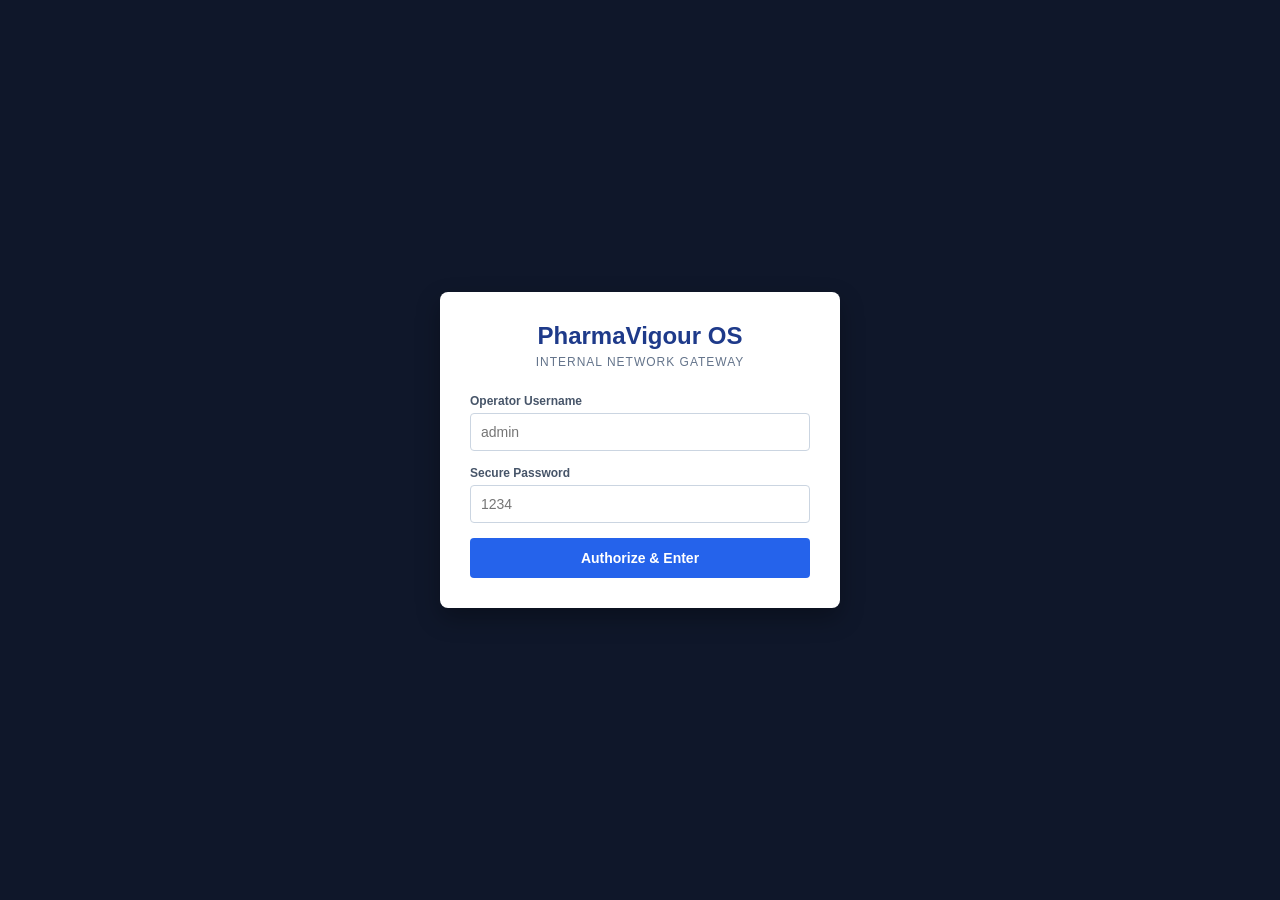
==== index.html @ 4d149554 "Add files via upload" ====
<!DOCTYPE html>
<html lang="bn">
<head>
    <meta charset="UTF-8">
    <meta name="viewport" content="width=device-width, initial-scale=1.0">
    <title>PharmaVigour OS - Master Core</title>
    <style>
        * { box-sizing: border-box; margin: 0; padding: 0; font-family: Arial, sans-serif; }
        
        /* Login System Layer Style */
        #loginScreen { background-color: #0f172a; display: flex; justify-content: center; align-items: center; height: 100vh; padding: 15px; }
        .login-card { background: #ffffff; padding: 30px; border-radius: 8px; width: 100%; max-width: 400px; box-shadow: 0 10px 25px rgba(0,0,0,0.3); }
        .brand-title { text-align: center; color: #1e3a8a; font-size: 24px; font-weight: bold; margin-bottom: 5px; }
        .brand-sub { text-align: center; color: #64748b; font-size: 12px; text-transform: uppercase; margin-bottom: 25px; letter-spacing: 1px; }
        .form-group { display: flex; flex-direction: column; margin-bottom: 15px; }
        .form-group label { font-size: 12px; color: #475569; font-weight: bold; margin-bottom: 5px; }
        .form-group input { padding: 10px; border: 1px solid #cbd5e1; border-radius: 4px; font-size: 14px; outline: none; }
        .error-msg { color: #ef4444; font-size: 12px; margin-bottom: 15px; display: none; text-align: center; font-weight: bold; }
        .btn-login { background: #2563eb; color: white; border: none; padding: 12px; border-radius: 4px; width: 100%; font-size: 14px; font-weight: bold; cursor: pointer; }

        /* Billing System Layer Style */
        #billingScreen { background-color: #f4f6f9; color: #333; padding: 15px; display: none; }
        .container { max-width: 1200px; margin: 0 auto; background: #ffffff; border-radius: 8px; box-shadow: 0 4px 12px rgba(0,0,0,0.08); padding: 20px; }
        .header { border-bottom: 2px solid #eef2f5; padding-bottom: 15px; margin-bottom: 20px; display: flex; justify-content: space-between; align-items: center; }
        .header h1 { font-size: 20px; color: #1e293b; }
        .store-tag { background-color: #e0f2fe; color: #0369a1; padding: 4px 10px; border-radius: 4px; font-size: 12px; font-weight: bold; }
        .meta-grid { display: grid; grid-template-columns: repeat(auto-fit, minmax(180px, 1fr)); gap: 15px; margin-bottom: 20px; background: #f8fafc; padding: 15px; border-radius: 6px; border: 1px solid #e2e8f0; }
        .search-section { margin-bottom: 20px; position: relative; }
        .search-box { width: 100%; padding: 12px; border: 2px solid #3b82f6; border-radius: 6px; font-size: 14px; outline: none; }
        .suggestions-box { position: absolute; top: 100%; left: 0; right: 0; background: white; border: 1px solid #cbd5e1; border-radius: 0 0 6px 6px; max-height: 200px; overflow-y: auto; z-index: 1000; display: none; box-shadow: 0 4px 6px rgba(0,0,0,0.1); }
        .suggestion-item { padding: 10px 15px; cursor: pointer; border-bottom: 1px solid #f1f5f9; font-size: 13px; }
        .suggestion-item:hover { background-color: #f0fdf4; }
        table { width: 100%; border-collapse: collapse; font-size: 13px; min-width: 800px; }
        th { background-color: #0f172a; color: white; padding: 12px 10px; }
        td { padding: 10px; border-bottom: 1px solid #e2e8f0; }
        .qty-input, .disc-input { width: 60px; padding: 5px; border: 1px solid #cbd5e1; border-radius: 4px; text-align: center; }
        .empty-row td { text-align: center; color: #94a3b8; padding: 40px 0; font-style: italic; }
        .delete-btn { background: #ef4444; color: white; border: none; padding: 4px 8px; border-radius: 4px; cursor: pointer; font-size: 11px; }
        .summary-box { display: flex; justify-content: flex-end; margin-top: 20px; border-top: 2px solid #eef2f5; padding-top: 15px; }
        .summary-table { width: 320px; border-collapse: collapse; }
        .summary-table tr td { padding: 8px 10px; border: none; font-size: 14px; }
        .summary-table tr td.amt-col { text-align: right; font-weight: bold; width: 120px; }
        .total-row { font-size: 18px; color: #1e3a8a; background-color: #f1f5f9; }
        .btn-container { margin-top: 25px; display: flex; gap: 15px; justify-content: flex-end; }
        .btn { padding: 10px 20px; border: none; border-radius: 4px; font-weight: bold; cursor: pointer; }
        .btn-primary { background: #2563eb; color: white; }
        .btn-secondary { background: #64748b; color: white; }

        /* Print Fixed Setup */
        @media print {
            #loginScreen { display: none !important; }
            #billingScreen { display: block !important; background: white; color: black; padding: 0; margin: 0; }
            .container { box-shadow: none; padding: 0; max-width: 100%; }
            .search-section, .btn-container, .delete-btn, th:last-child, td:last-child { display: none !important; }
            .header h1::after { content: " (INVOICE / CASH MEMO)"; font-size: 13px; display: block; color: #000; font-weight: bold; margin-top: 5px; }
            table { min-width: 100%; }
            th { background-color: #e2e8f0 !important; color: black !important; border: 1px solid #94a3b8; }
            td { border: 1px solid #cbd5e1; }
            .qty-input, .disc-input { border: none; background: transparent; font-weight: bold; }
            .summary-box { display: flex !important; justify-content: flex-end !important; width: 100% !important; margin-top: 30px; }
            .summary-table { width: 350px !important; border: 1px solid #94a3b8 !important; }
            .summary-table tr td { border: 1px solid #e2e8f0 !important; background: transparent !important; }
            .summary-table tr td.amt-col { text-align: right !important; display: table-cell !important; }
        }
    </style>
</head>
<body>

<!-- LAYER 1: GATEKEEPER LOGIN -->
<div id="loginScreen">
    <div class="login-card">
        <div class="brand-title">PharmaVigour OS</div>
        <div class="brand-sub">Internal Network Gateway</div>
        <div id="errorBox" class="error-msg">Invalid Credentials! Access Denied.</div>
        <div class="form-group">
            <label>Operator Username</label>
            <input type="text" id="userInput" placeholder="admin">
        </div>
        <div class="form-group">
            <label>Secure Password</label>
            <input type="password" id="passInput" placeholder="1234">
        </div>
        <button class="btn-login" onclick="validateGatewayLogin()">Authorize & Enter</button>
    </div>
</div>

<!-- LAYER 2: MASTER BILLING DASHBOARD -->
<div id="billingScreen">
    <div class="container">
        <div class="header">
            <h1>PharmaVigour OS</h1>
            <span class="store-tag">Outlet: Shantipur</span>
        </div>
        <div class="meta-grid">
            <div class="form-group"><label>Patient Name</label><input type="text" id="patientName" value="Rahul Chakraborty"></div>
            <div class="form-group"><label>Contact Number</label><input type="text" id="patientContact" value="9829972091"></div>
            <div class="form-group"><label>Doctor Name</label><input type="text" id="docName" value="Dr. P. Maitra"></div>
            <div class="form-group"><label>Bill Date</label><input type="text" value="16/06/2026" readonly></div>
        </div>
        <div class="search-section">
            <input type="text" id="searchBox" class="search-box" placeholder="Type 3 letters to search (e.g. Cilacar, Cipcal)..." autocomplete="off">
            <div id="suggestions" class="suggestions-box"></div>
        </div>
        <div style="overflow-x: auto;">
            <table>
                <thead>
                    <tr>
                        <th>Product Name</th><th>Rack</th><th>Batch</th><th>Expiry</th><th>Qty</th><th>Rate (₹)</th><th>Disc %</th><th>GST %</th><th>Amount (₹)</th><th>Action</th>
                    </tr>
                </thead>
                <tbody id="billingBody">
                    <tr class="empty-row" id="emptyRow"><td colspan="10">No products added yet.</td></tr>
                </tbody>
            </table>
        </div>
        <div class="summary-box">
            <table class="summary-table">
                <tr><td>Gross Total:</td><td id="grossTotal" class="amt-col">₹ 0.00</td></tr>
                <tr><td>Total Discount:</td><td id="totalDisc" class="amt-col">₹ 0.00</td></tr>
                <tr><td>GST Tax Amount:</td><td id="gstTotal" class="amt-col">₹ 0.00</td></tr>
                <tr class="total-row"><td><strong>Net Payable:</strong></td><td id="netPayable" class="amt-col">₹ 0.00</td></tr>
            </table>
        </div>
        <div class="btn-container">
            <button class="btn btn-secondary" onclick="saveDraftToMemory()">Save Draft</button>
            <button class="btn btn-primary" onclick="window.print()">Submit & Print Bill</button>
        </div>
    </div>
</div>

<script>
    // System core routing logic
    function validateGatewayLogin() {
        var u = document.getElementById('userInput').value.trim();
        var p = document.getElementById('passInput').value.trim();
        if (u === "admin" && p === "1234") {
            document.getElementById('loginScreen').style.display = 'none';
            document.getElementById('billingScreen').style.display = 'block';
        } else {
            document.getElementById('errorBox').style.display = 'block';
        }
    }

    var systemProducts = [
        { id: 1, name: "Cilacar 10mg Tablet", rack: "A-04", batch: "CIL9831", expiry: "12/28", rate: 142.50, gst: 12 },
        { id: 2, name: "Cipcal XT Tablet", rack: "B-12", batch: "CPXT442", expiry: "08/27", rate: 385.00, gst: 12 },
        { id: 3, name: "D3-HIGH NANO SHOT 5ml", rack: "Fridge-02", batch: "D3NS771", expiry: "03/27", rate: 92.00, gst: 12 }
    ];
    var activeCart = [];

    var searchBox = document.getElementById('searchBox');
    var suggestionsBox = document.getElementById('suggestions');
    var billingBody = document.getElementById('billingBody');
    var emptyRow = document.getElementById('emptyRow');

    searchBox.addEventListener('input', function() {
        var query = this.value.toLowerCase().trim();
        suggestionsBox.innerHTML = '';
        if (query.length < 3) { suggestionsBox.style.display = 'none'; return; }
        var matches = systemProducts.filter(function(p) { return p.name.toLowerCase().indexOf(query) !== -1; });
        if (matches.length > 0) {
            matches.forEach(function(product) {
                var div = document.createElement('div');
                div.className = 'suggestion-item';
                div.innerText = product.name + " (Rate: ₹" + product.rate + ")";
                div.onclick = function() { addProductToCart(product); };
                suggestionsBox.appendChild(div);
            });
            suggestionsBox.style.display = 'block';
        } else { suggestionsBox.style.display = 'none'; }
    });

    function addProductToCart(product) {
        searchBox.value = ''; suggestionsBox.style.display = 'none';
        var existing = activeCart.find(function(item) { return item.id === product.id; });
        if (existing) { existing.qty += 1; } else { activeCart.push({...product, qty: 1, discount: 0}); }
        renderCart();
    }

    function renderCart() {
        billingBody.querySelectorAll('tr:not(#emptyRow)').forEach(function(r) { r.remove(); });
        if (activeCart.length === 0) { emptyRow.style.display = 'table-row'; calculateTotals(); return; }
        emptyRow.style.display = 'none';
        activeCart.forEach(function(item, index) {
            var tr = document.createElement('tr');
            var subtotal = (item.rate * item.qty) - ((item.rate * item.qty) * (item.discount / 100));
            tr.innerHTML = '<td><strong>'+item.name+'</strong></td><td>'+item.rack+'</td><td>'+item.batch+'</td><td>'+item.expiry+'</td>'+
                '<td><input type="number" class="qty-input" value="'+item.qty+'" onchange="activeCart['+index+'].qty=parseInt(this.value);renderCart();"></td>'+
                '<td>₹'+item.rate.toFixed(2)+'</td>'+
                '<td><input type="number" class="disc-input" value="'+item.discount+'" onchange="activeCart['+index+'].discount=parseFloat(this.value);renderCart();"></td>'+
                '<td>'+item.gst+'%</td><td><strong>₹'+subtotal.toFixed(2)+'</strong></td>'+
                '<td><button class="delete-btn" onclick="activeCart.splice('+index+',1);renderCart();">Remove</button></td>';
            billingBody.appendChild(tr);
        });
        calculateTotals();
    }

    function calculateTotals() {
        var gross = 0, disc = 0, gst = 0;
        activeCart.forEach(function(item) {
            var lg = item.rate * item.qty; var ld = lg * (item.discount / 100); var tx = lg - ld;
            gross += lg; disc += ld; gst += tx * (item.gst / 100);
        });
        document.getElementById('grossTotal').innerText = '₹ ' + gross.toFixed(2);
        document.getElementById('totalDisc').innerText = '₹ ' + disc.toFixed(2);
        document.getElementById('gstTotal').innerText = '₹ ' + gst.toFixed(2);
        document.getElementById('netPayable').innerText = '₹ ' + (gross - disc + gst).toFixed(2);
    }
</script>
</body>
</html>
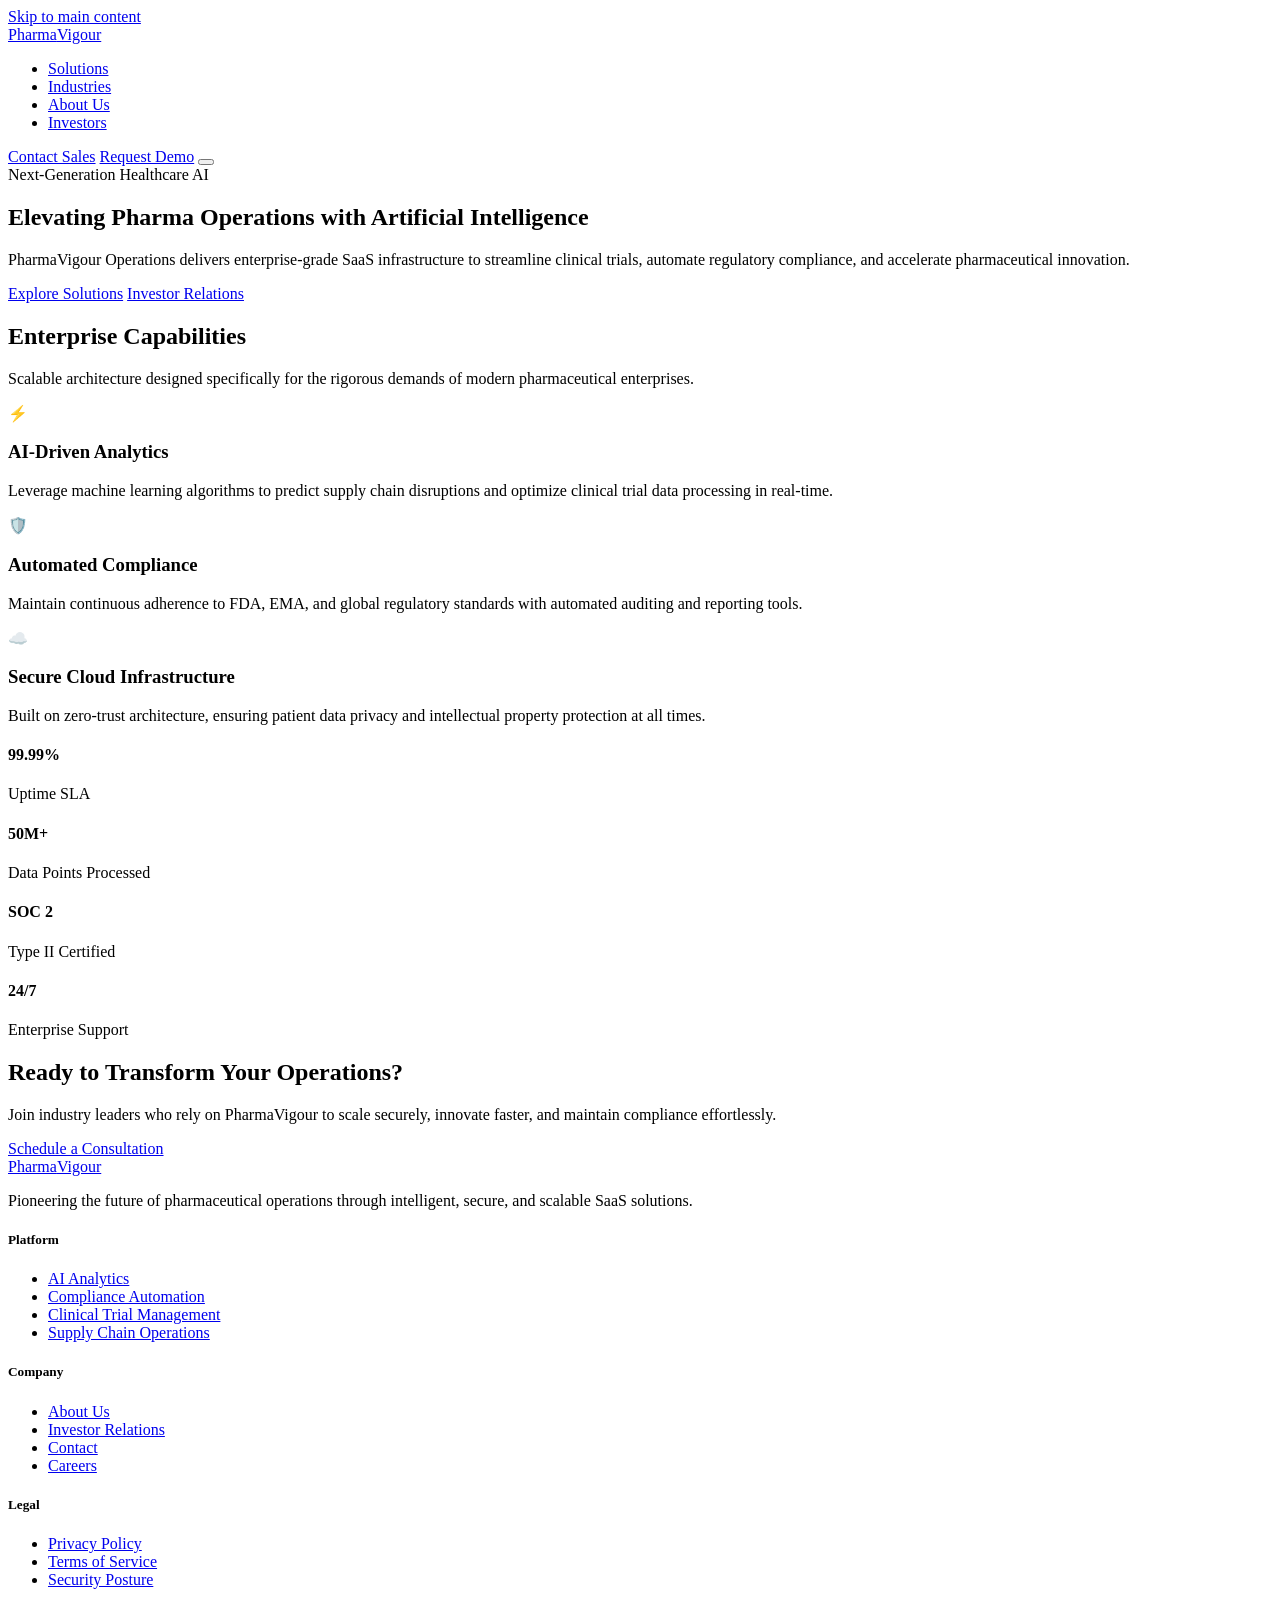
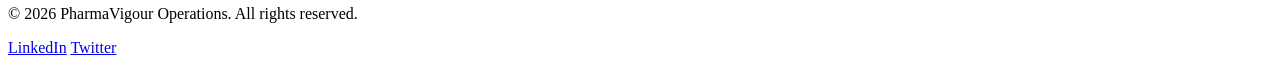
==== commit b4368f1b: "Enhance index.html with SEO and accessibility updates Updated the HTML structure and metadata for im" ====
--- a/index.html
+++ b/index.html
@@ -1,211 +1,272 @@
 <!DOCTYPE html>
-<html lang="bn">
+<html lang="en">
 <head>
     <meta charset="UTF-8">
     <meta name="viewport" content="width=device-width, initial-scale=1.0">
-    <title>PharmaVigour OS - Master Core</title>
-    <style>
-        * { box-sizing: border-box; margin: 0; padding: 0; font-family: Arial, sans-serif; }
+    <meta http-equiv="X-UA-Compatible" content="ie=edge">
+    
+    <!-- Primary Meta Tags -->
+    <title>PharmaVigour Operations | Enterprise Healthcare AI Solutions</title>
+    <meta name="title" content="PharmaVigour Operations | Enterprise Healthcare AI Solutions">
+    <meta name="description" content="Empowering the global pharmaceutical industry with AI-driven operational intelligence, automated compliance, and enterprise-grade SaaS solutions.">
+    <meta name="keywords" content="Pharma SaaS, Healthcare AI, Pharmaceutical Operations, Medical Technology, Enterprise Healthcare Software, PharmaVigour">
+    <meta name="author" content="PharmaVigour Operations">
+    <meta name="robots" content="index, follow">
+    <link rel="canonical" href="https://www.pharmavigour.com/">
+
+    <!-- Open Graph / Facebook -->
+    <meta property="og:type" content="website">
+    <meta property="og:url" content="https://www.pharmavigour.com/">
+    <meta property="og:title" content="PharmaVigour Operations | Enterprise Healthcare AI Solutions">
+    <meta property="og:description" content="Empowering the global pharmaceutical industry with AI-driven operational intelligence and enterprise-grade SaaS solutions.">
+    <meta property="og:image" content="https://www.pharmavigour.com/assets/images/hero/og-image.jpg">
+
+    <!-- Twitter -->
+    <meta property="twitter:card" content="summary_large_image">
+    <meta property="twitter:url" content="https://www.pharmavigour.com/">
+    <meta property="twitter:title" content="PharmaVigour Operations | Enterprise Healthcare AI Solutions">
+    <meta property="twitter:description" content="Empowering the global pharmaceutical industry with AI-driven operational intelligence and enterprise-grade SaaS solutions.">
+    <meta property="twitter:image" content="https://www.pharmavigour.com/assets/images/hero/og-image.jpg">
+
+    <!-- Favicon -->
+    <link rel="icon" type="image/x-icon" href="/favicon.ico">
+    <link rel="apple-touch-icon" sizes="180x180" href="/assets/images/icons/apple-touch-icon.png">
+
+    <!-- Preconnect to Fonts -->
+    <link rel="preconnect" href="https://fonts.googleapis.com">
+    <link rel="preconnect" href="https://fonts.gstatic.com" crossorigin>
+    <link href="https://fonts.googleapis.com/css2?family=Inter:wght@300;400;500;600&family=Poppins:wght@400;500;600;700;800&display=swap" rel="stylesheet">
+
+    <!-- Modular CSS -->
+    <link rel="stylesheet" href="assets/css/utilities.css">
+    <link rel="stylesheet" href="assets/css/main.css">
+    <link rel="stylesheet" href="assets/css/components.css">
+    <link rel="stylesheet" href="assets/css/animations.css">
+    <link rel="stylesheet" href="assets/css/responsive.css">
+</head>
+<body class="theme-light">
+    
+    <!-- Accessibility Skip Link -->
+    <a href="#main-content" class="skip-link sr-only">Skip to main content</a>
+
+    <!-- Application Wrapper -->
+    <div id="app-root" class="app-layout">
         
-        /* Login System Layer Style */
-        #loginScreen { background-color: #0f172a; display: flex; justify-content: center; align-items: center; height: 100vh; padding: 15px; }
-        .login-card { background: #ffffff; padding: 30px; border-radius: 8px; width: 100%; max-width: 400px; box-shadow: 0 10px 25px rgba(0,0,0,0.3); }
-        .brand-title { text-align: center; color: #1e3a8a; font-size: 24px; font-weight: bold; margin-bottom: 5px; }
-        .brand-sub { text-align: center; color: #64748b; font-size: 12px; text-transform: uppercase; margin-bottom: 25px; letter-spacing: 1px; }
-        .form-group { display: flex; flex-direction: column; margin-bottom: 15px; }
-        .form-group label { font-size: 12px; color: #475569; font-weight: bold; margin-bottom: 5px; }
-        .form-group input { padding: 10px; border: 1px solid #cbd5e1; border-radius: 4px; font-size: 14px; outline: none; }
-        .error-msg { color: #ef4444; font-size: 12px; margin-bottom: 15px; display: none; text-align: center; font-weight: bold; }
-        .btn-login { background: #2563eb; color: white; border: none; padding: 12px; border-radius: 4px; width: 100%; font-size: 14px; font-weight: bold; cursor: pointer; }
-
-        /* Billing System Layer Style */
-        #billingScreen { background-color: #f4f6f9; color: #333; padding: 15px; display: none; }
-        .container { max-width: 1200px; margin: 0 auto; background: #ffffff; border-radius: 8px; box-shadow: 0 4px 12px rgba(0,0,0,0.08); padding: 20px; }
-        .header { border-bottom: 2px solid #eef2f5; padding-bottom: 15px; margin-bottom: 20px; display: flex; justify-content: space-between; align-items: center; }
-        .header h1 { font-size: 20px; color: #1e293b; }
-        .store-tag { background-color: #e0f2fe; color: #0369a1; padding: 4px 10px; border-radius: 4px; font-size: 12px; font-weight: bold; }
-        .meta-grid { display: grid; grid-template-columns: repeat(auto-fit, minmax(180px, 1fr)); gap: 15px; margin-bottom: 20px; background: #f8fafc; padding: 15px; border-radius: 6px; border: 1px solid #e2e8f0; }
-        .search-section { margin-bottom: 20px; position: relative; }
-        .search-box { width: 100%; padding: 12px; border: 2px solid #3b82f6; border-radius: 6px; font-size: 14px; outline: none; }
-        .suggestions-box { position: absolute; top: 100%; left: 0; right: 0; background: white; border: 1px solid #cbd5e1; border-radius: 0 0 6px 6px; max-height: 200px; overflow-y: auto; z-index: 1000; display: none; box-shadow: 0 4px 6px rgba(0,0,0,0.1); }
-        .suggestion-item { padding: 10px 15px; cursor: pointer; border-bottom: 1px solid #f1f5f9; font-size: 13px; }
-        .suggestion-item:hover { background-color: #f0fdf4; }
-        table { width: 100%; border-collapse: collapse; font-size: 13px; min-width: 800px; }
-        th { background-color: #0f172a; color: white; padding: 12px 10px; }
-        td { padding: 10px; border-bottom: 1px solid #e2e8f0; }
-        .qty-input, .disc-input { width: 60px; padding: 5px; border: 1px solid #cbd5e1; border-radius: 4px; text-align: center; }
-        .empty-row td { text-align: center; color: #94a3b8; padding: 40px 0; font-style: italic; }
-        .delete-btn { background: #ef4444; color: white; border: none; padding: 4px 8px; border-radius: 4px; cursor: pointer; font-size: 11px; }
-        .summary-box { display: flex; justify-content: flex-end; margin-top: 20px; border-top: 2px solid #eef2f5; padding-top: 15px; }
-        .summary-table { width: 320px; border-collapse: collapse; }
-        .summary-table tr td { padding: 8px 10px; border: none; font-size: 14px; }
-        .summary-table tr td.amt-col { text-align: right; font-weight: bold; width: 120px; }
-        .total-row { font-size: 18px; color: #1e3a8a; background-color: #f1f5f9; }
-        .btn-container { margin-top: 25px; display: flex; gap: 15px; justify-content: flex-end; }
-        .btn { padding: 10px 20px; border: none; border-radius: 4px; font-weight: bold; cursor: pointer; }
-        .btn-primary { background: #2563eb; color: white; }
-        .btn-secondary { background: #64748b; color: white; }
-
-        /* Print Fixed Setup */
-        @media print {
-            #loginScreen { display: none !important; }
-            #billingScreen { display: block !important; background: white; color: black; padding: 0; margin: 0; }
-            .container { box-shadow: none; padding: 0; max-width: 100%; }
-            .search-section, .btn-container, .delete-btn, th:last-child, td:last-child { display: none !important; }
-            .header h1::after { content: " (INVOICE / CASH MEMO)"; font-size: 13px; display: block; color: #000; font-weight: bold; margin-top: 5px; }
-            table { min-width: 100%; }
-            th { background-color: #e2e8f0 !important; color: black !important; border: 1px solid #94a3b8; }
-            td { border: 1px solid #cbd5e1; }
-            .qty-input, .disc-input { border: none; background: transparent; font-weight: bold; }
-            .summary-box { display: flex !important; justify-content: flex-end !important; width: 100% !important; margin-top: 30px; }
-            .summary-table { width: 350px !important; border: 1px solid #94a3b8 !important; }
-            .summary-table tr td { border: 1px solid #e2e8f0 !important; background: transparent !important; }
-            .summary-table tr td.amt-col { text-align: right !important; display: table-cell !important; }
-        }
-    </style>
-</head>
-<body>
-
-<!-- LAYER 1: GATEKEEPER LOGIN -->
-<div id="loginScreen">
-    <div class="login-card">
-        <div class="brand-title">PharmaVigour OS</div>
-        <div class="brand-sub">Internal Network Gateway</div>
-        <div id="errorBox" class="error-msg">Invalid Credentials! Access Denied.</div>
-        <div class="form-group">
-            <label>Operator Username</label>
-            <input type="text" id="userInput" placeholder="admin">
-        </div>
-        <div class="form-group">
-            <label>Secure Password</label>
-            <input type="password" id="passInput" placeholder="1234">
-        </div>
-        <button class="btn-login" onclick="validateGatewayLogin()">Authorize & Enter</button>
+        <!-- Header & Navigation -->
+        <header id="site-header" class="glass-header component-navbar">
+            <div class="container navbar-container flex-between align-center">
+                
+                <!-- Logo -->
+                <a href="index.html" class="brand-logo" aria-label="PharmaVigour Operations Home">
+                    <!-- Assuming SVG logo will be placed here; using text fallback for now -->
+                    <span class="logo-text text-primary font-poppins weight-bold">Pharma<span class="text-secondary">Vigour</span></span>
+                </a>
+
+                <!-- Desktop Navigation -->
+                <nav class="desktop-nav" aria-label="Main Navigation">
+                    <ul class="nav-list flex-row">
+                        <li class="nav-item"><a href="solutions.html" class="nav-link font-inter weight-medium text-dark">Solutions</a></li>
+                        <li class="nav-item"><a href="industries.html" class="nav-link font-inter weight-medium text-dark">Industries</a></li>
+                        <li class="nav-item"><a href="about.html" class="nav-link font-inter weight-medium text-dark">About Us</a></li>
+                        <li class="nav-item"><a href="investors.html" class="nav-link font-inter weight-medium text-dark">Investors</a></li>
+                    </ul>
+                </nav>
+
+                <!-- Action Buttons -->
+                <div class="nav-actions flex-row align-center">
+                    <a href="contact.html" class="btn btn-outline text-primary font-inter weight-semibold">Contact Sales</a>
+                    <a href="#" class="btn btn-primary bg-primary text-white font-inter weight-semibold">Request Demo</a>
+                    
+                    <!-- Mobile Menu Toggle -->
+                    <button id="mobile-menu-toggle" class="mobile-toggle" aria-expanded="false" aria-label="Toggle navigation menu">
+                        <span class="hamburger-line"></span>
+                        <span class="hamburger-line"></span>
+                        <span class="hamburger-line"></span>
+                    </button>
+                </div>
+            </div>
+        </header>
+
+        <!-- Main Content Area -->
+        <main id="main-content" role="main">
+            
+            <!-- Hero Section -->
+            <section class="hero-section relative full-height flex-center bg-background">
+                <!-- Abstract Glassmorphism Background Elements -->
+                <div class="glass-blob blob-primary absolute"></div>
+                <div class="glass-blob blob-secondary absolute"></div>
+
+                <div class="container relative z-index-10">
+                    <div class="hero-content text-center max-w-800 mx-auto animate-fade-in-up">
+                        <div class="badge badge-glass text-primary font-inter weight-semibold mb-6">
+                            Next-Generation Healthcare AI
+                        </div>
+                        <h1 class="hero-title font-poppins weight-extrabold text-dark mb-6 leading-tight">
+                            Elevating Pharma Operations with <span class="text-secondary">Artificial Intelligence</span>
+                        </h1>
+                        <p class="hero-subtitle font-inter weight-regular text-gray mb-8 text-lg">
+                            PharmaVigour Operations delivers enterprise-grade SaaS infrastructure to streamline clinical trials, automate regulatory compliance, and accelerate pharmaceutical innovation.
+                        </p>
+                        <div class="hero-cta-group flex-row justify-center gap-4">
+                            <a href="solutions.html" class="btn btn-lg btn-primary bg-primary text-white font-inter weight-semibold shadow-glow">Explore Solutions</a>
+                            <a href="investors.html" class="btn btn-lg btn-glass text-dark font-inter weight-semibold">Investor Relations</a>
+                        </div>
+                    </div>
+                </div>
+            </section>
+
+            <!-- Key Features / Solutions Preview -->
+            <section class="features-section py-20 bg-white">
+                <div class="container">
+                    <div class="section-header text-center mb-16">
+                        <h2 class="font-poppins weight-bold text-primary text-3xl mb-4">Enterprise Capabilities</h2>
+                        <p class="font-inter text-gray max-w-600 mx-auto">Scalable architecture designed specifically for the rigorous demands of modern pharmaceutical enterprises.</p>
+                    </div>
+
+                    <div class="grid grid-cols-3 gap-8">
+                        <!-- Feature Card 1 -->
+                        <article class="feature-card glass-card p-8 border-radius-lg hover-elevate">
+                            <div class="icon-wrapper bg-background text-primary mb-6 border-radius-md flex-center">
+                                <!-- Icon Placeholder for AI -->
+                                <span class="icon-ai font-bold text-2xl">⚡</span>
+                            </div>
+                            <h3 class="font-poppins weight-semibold text-dark text-xl mb-3">AI-Driven Analytics</h3>
+                            <p class="font-inter text-gray text-sm line-height-relaxed">
+                                Leverage machine learning algorithms to predict supply chain disruptions and optimize clinical trial data processing in real-time.
+                            </p>
+                        </article>
+
+                        <!-- Feature Card 2 -->
+                        <article class="feature-card glass-card p-8 border-radius-lg hover-elevate">
+                            <div class="icon-wrapper bg-background text-secondary mb-6 border-radius-md flex-center">
+                                <!-- Icon Placeholder for Compliance -->
+                                <span class="icon-shield font-bold text-2xl">🛡️</span>
+                            </div>
+                            <h3 class="font-poppins weight-semibold text-dark text-xl mb-3">Automated Compliance</h3>
+                            <p class="font-inter text-gray text-sm line-height-relaxed">
+                                Maintain continuous adherence to FDA, EMA, and global regulatory standards with automated auditing and reporting tools.
+                            </p>
+                        </article>
+
+                        <!-- Feature Card 3 -->
+                        <article class="feature-card glass-card p-8 border-radius-lg hover-elevate">
+                            <div class="icon-wrapper bg-background text-primary mb-6 border-radius-md flex-center">
+                                <!-- Icon Placeholder for Cloud -->
+                                <span class="icon-cloud font-bold text-2xl">☁️</span>
+                            </div>
+                            <h3 class="font-poppins weight-semibold text-dark text-xl mb-3">Secure Cloud Infrastructure</h3>
+                            <p class="font-inter text-gray text-sm line-height-relaxed">
+                                Built on zero-trust architecture, ensuring patient data privacy and intellectual property protection at all times.
+                            </p>
+                        </article>
+                    </div>
+                </div>
+            </section>
+
+            <!-- Metrics / Trust Section -->
+            <section class="metrics-section py-16 bg-primary text-white">
+                <div class="container">
+                    <div class="grid grid-cols-4 gap-6 text-center">
+                        <div class="metric-item">
+                            <h4 class="font-poppins weight-bold text-4xl text-secondary mb-2">99.99%</h4>
+                            <p class="font-inter weight-medium text-sm text-white-alpha">Uptime SLA</p>
+                        </div>
+                        <div class="metric-item">
+                            <h4 class="font-poppins weight-bold text-4xl text-secondary mb-2">50M+</h4>
+                            <p class="font-inter weight-medium text-sm text-white-alpha">Data Points Processed</p>
+                        </div>
+                        <div class="metric-item">
+                            <h4 class="font-poppins weight-bold text-4xl text-secondary mb-2">SOC 2</h4>
+                            <p class="font-inter weight-medium text-sm text-white-alpha">Type II Certified</p>
+                        </div>
+                        <div class="metric-item">
+                            <h4 class="font-poppins weight-bold text-4xl text-secondary mb-2">24/7</h4>
+                            <p class="font-inter weight-medium text-sm text-white-alpha">Enterprise Support</p>
+                        </div>
+                    </div>
+                </div>
+            </section>
+            
+            <!-- Call to Action Section -->
+            <section class="cta-section py-20 bg-background relative overflow-hidden">
+                <div class="container relative z-index-10">
+                    <div class="glass-banner bg-white border-radius-xl p-12 text-center shadow-lg mx-auto max-w-900">
+                        <h2 class="font-poppins weight-bold text-dark text-3xl mb-4">Ready to Transform Your Operations?</h2>
+                        <p class="font-inter text-gray mb-8 max-w-600 mx-auto">
+                            Join industry leaders who rely on PharmaVigour to scale securely, innovate faster, and maintain compliance effortlessly.
+                        </p>
+                        <a href="contact.html" class="btn btn-lg btn-primary bg-primary text-white font-inter weight-semibold">Schedule a Consultation</a>
+                    </div>
+                </div>
+            </section>
+
+        </main>
+
+        <!-- Footer -->
+        <footer id="site-footer" class="bg-dark text-white pt-16 pb-8 font-inter">
+            <div class="container">
+                <div class="grid grid-cols-4 gap-8 mb-12 border-bottom border-gray-dark pb-12">
+                    
+                    <!-- Footer Column 1: Brand -->
+                    <div class="footer-brand flex-col">
+                        <a href="index.html" class="brand-logo mb-4" aria-label="PharmaVigour Operations Home">
+                            <span class="logo-text text-white font-poppins weight-bold text-2xl">Pharma<span class="text-secondary">Vigour</span></span>
+                        </a>
+                        <p class="text-sm text-gray-light mb-6 line-height-relaxed">
+                            Pioneering the future of pharmaceutical operations through intelligent, secure, and scalable SaaS solutions.
+                        </p>
+                    </div>
+
+                    <!-- Footer Column 2: Solutions -->
+                    <div class="footer-links">
+                        <h5 class="font-poppins weight-semibold text-white mb-4 text-lg">Platform</h5>
+                        <ul class="list-none p-0 flex-col gap-3 text-sm text-gray-light">
+                            <li><a href="solutions.html#ai" class="hover-text-secondary transition">AI Analytics</a></li>
+                            <li><a href="solutions.html#compliance" class="hover-text-secondary transition">Compliance Automation</a></li>
+                            <li><a href="solutions.html#clinical" class="hover-text-secondary transition">Clinical Trial Management</a></li>
+                            <li><a href="solutions.html#supply-chain" class="hover-text-secondary transition">Supply Chain Operations</a></li>
+                        </ul>
+                    </div>
+
+                    <!-- Footer Column 3: Company -->
+                    <div class="footer-links">
+                        <h5 class="font-poppins weight-semibold text-white mb-4 text-lg">Company</h5>
+                        <ul class="list-none p-0 flex-col gap-3 text-sm text-gray-light">
+                            <li><a href="about.html" class="hover-text-secondary transition">About Us</a></li>
+                            <li><a href="investors.html" class="hover-text-secondary transition">Investor Relations</a></li>
+                            <li><a href="contact.html" class="hover-text-secondary transition">Contact</a></li>
+                            <li><a href="careers.html" class="hover-text-secondary transition">Careers</a></li>
+                        </ul>
+                    </div>
+
+                    <!-- Footer Column 4: Legal -->
+                    <div class="footer-links">
+                        <h5 class="font-poppins weight-semibold text-white mb-4 text-lg">Legal</h5>
+                        <ul class="list-none p-0 flex-col gap-3 text-sm text-gray-light">
+                            <li><a href="privacy-policy.html" class="hover-text-secondary transition">Privacy Policy</a></li>
+                            <li><a href="terms.html" class="hover-text-secondary transition">Terms of Service</a></li>
+                            <li><a href="security.html" class="hover-text-secondary transition">Security Posture</a></li>
+                        </ul>
+                    </div>
+                </div>
+
+                <!-- Footer Bottom -->
+                <div class="footer-bottom flex-between align-center text-xs text-gray-light">
+                    <p>&copy; 2026 PharmaVigour Operations. All rights reserved.</p>
+                    <div class="social-links flex-row gap-4">
+                        <a href="#" aria-label="LinkedIn" class="hover-text-secondary transition">LinkedIn</a>
+                        <a href="#" aria-label="Twitter" class="hover-text-secondary transition">Twitter</a>
+                    </div>
+                </div>
+            </div>
+        </footer>
+
     </div>
-</div>
-
-<!-- LAYER 2: MASTER BILLING DASHBOARD -->
-<div id="billingScreen">
-    <div class="container">
-        <div class="header">
-            <h1>PharmaVigour OS</h1>
-            <span class="store-tag">Outlet: Shantipur</span>
-        </div>
-        <div class="meta-grid">
-            <div class="form-group"><label>Patient Name</label><input type="text" id="patientName" value="Rahul Chakraborty"></div>
-            <div class="form-group"><label>Contact Number</label><input type="text" id="patientContact" value="9829972091"></div>
-            <div class="form-group"><label>Doctor Name</label><input type="text" id="docName" value="Dr. P. Maitra"></div>
-            <div class="form-group"><label>Bill Date</label><input type="text" value="16/06/2026" readonly></div>
-        </div>
-        <div class="search-section">
-            <input type="text" id="searchBox" class="search-box" placeholder="Type 3 letters to search (e.g. Cilacar, Cipcal)..." autocomplete="off">
-            <div id="suggestions" class="suggestions-box"></div>
-        </div>
-        <div style="overflow-x: auto;">
-            <table>
-                <thead>
-                    <tr>
-                        <th>Product Name</th><th>Rack</th><th>Batch</th><th>Expiry</th><th>Qty</th><th>Rate (₹)</th><th>Disc %</th><th>GST %</th><th>Amount (₹)</th><th>Action</th>
-                    </tr>
-                </thead>
-                <tbody id="billingBody">
-                    <tr class="empty-row" id="emptyRow"><td colspan="10">No products added yet.</td></tr>
-                </tbody>
-            </table>
-        </div>
-        <div class="summary-box">
-            <table class="summary-table">
-                <tr><td>Gross Total:</td><td id="grossTotal" class="amt-col">₹ 0.00</td></tr>
-                <tr><td>Total Discount:</td><td id="totalDisc" class="amt-col">₹ 0.00</td></tr>
-                <tr><td>GST Tax Amount:</td><td id="gstTotal" class="amt-col">₹ 0.00</td></tr>
-                <tr class="total-row"><td><strong>Net Payable:</strong></td><td id="netPayable" class="amt-col">₹ 0.00</td></tr>
-            </table>
-        </div>
-        <div class="btn-container">
-            <button class="btn btn-secondary" onclick="saveDraftToMemory()">Save Draft</button>
-            <button class="btn btn-primary" onclick="window.print()">Submit & Print Bill</button>
-        </div>
-    </div>
-</div>
-
-<script>
-    // System core routing logic
-    function validateGatewayLogin() {
-        var u = document.getElementById('userInput').value.trim();
-        var p = document.getElementById('passInput').value.trim();
-        if (u === "admin" && p === "1234") {
-            document.getElementById('loginScreen').style.display = 'none';
-            document.getElementById('billingScreen').style.display = 'block';
-        } else {
-            document.getElementById('errorBox').style.display = 'block';
-        }
-    }
-
-    var systemProducts = [
-        { id: 1, name: "Cilacar 10mg Tablet", rack: "A-04", batch: "CIL9831", expiry: "12/28", rate: 142.50, gst: 12 },
-        { id: 2, name: "Cipcal XT Tablet", rack: "B-12", batch: "CPXT442", expiry: "08/27", rate: 385.00, gst: 12 },
-        { id: 3, name: "D3-HIGH NANO SHOT 5ml", rack: "Fridge-02", batch: "D3NS771", expiry: "03/27", rate: 92.00, gst: 12 }
-    ];
-    var activeCart = [];
-
-    var searchBox = document.getElementById('searchBox');
-    var suggestionsBox = document.getElementById('suggestions');
-    var billingBody = document.getElementById('billingBody');
-    var emptyRow = document.getElementById('emptyRow');
-
-    searchBox.addEventListener('input', function() {
-        var query = this.value.toLowerCase().trim();
-        suggestionsBox.innerHTML = '';
-        if (query.length < 3) { suggestionsBox.style.display = 'none'; return; }
-        var matches = systemProducts.filter(function(p) { return p.name.toLowerCase().indexOf(query) !== -1; });
-        if (matches.length > 0) {
-            matches.forEach(function(product) {
-                var div = document.createElement('div');
-                div.className = 'suggestion-item';
-                div.innerText = product.name + " (Rate: ₹" + product.rate + ")";
-                div.onclick = function() { addProductToCart(product); };
-                suggestionsBox.appendChild(div);
-            });
-            suggestionsBox.style.display = 'block';
-        } else { suggestionsBox.style.display = 'none'; }
-    });
-
-    function addProductToCart(product) {
-        searchBox.value = ''; suggestionsBox.style.display = 'none';
-        var existing = activeCart.find(function(item) { return item.id === product.id; });
-        if (existing) { existing.qty += 1; } else { activeCart.push({...product, qty: 1, discount: 0}); }
-        renderCart();
-    }
-
-    function renderCart() {
-        billingBody.querySelectorAll('tr:not(#emptyRow)').forEach(function(r) { r.remove(); });
-        if (activeCart.length === 0) { emptyRow.style.display = 'table-row'; calculateTotals(); return; }
-        emptyRow.style.display = 'none';
-        activeCart.forEach(function(item, index) {
-            var tr = document.createElement('tr');
-            var subtotal = (item.rate * item.qty) - ((item.rate * item.qty) * (item.discount / 100));
-            tr.innerHTML = '<td><strong>'+item.name+'</strong></td><td>'+item.rack+'</td><td>'+item.batch+'</td><td>'+item.expiry+'</td>'+
-                '<td><input type="number" class="qty-input" value="'+item.qty+'" onchange="activeCart['+index+'].qty=parseInt(this.value);renderCart();"></td>'+
-                '<td>₹'+item.rate.toFixed(2)+'</td>'+
-                '<td><input type="number" class="disc-input" value="'+item.discount+'" onchange="activeCart['+index+'].discount=parseFloat(this.value);renderCart();"></td>'+
-                '<td>'+item.gst+'%</td><td><strong>₹'+subtotal.toFixed(2)+'</strong></td>'+
-                '<td><button class="delete-btn" onclick="activeCart.splice('+index+',1);renderCart();">Remove</button></td>';
-            billingBody.appendChild(tr);
-        });
-        calculateTotals();
-    }
-
-    function calculateTotals() {
-        var gross = 0, disc = 0, gst = 0;
-        activeCart.forEach(function(item) {
-            var lg = item.rate * item.qty; var ld = lg * (item.discount / 100); var tx = lg - ld;
-            gross += lg; disc += ld; gst += tx * (item.gst / 100);
-        });
-        document.getElementById('grossTotal').innerText = '₹ ' + gross.toFixed(2);
-        document.getElementById('totalDisc').innerText = '₹ ' + disc.toFixed(2);
-        document.getElementById('gstTotal').innerText = '₹ ' + gst.toFixed(2);
-        document.getElementById('netPayable').innerText = '₹ ' + (gross - disc + gst).toFixed(2);
-    }
-</script>
+
+    <!-- Core JavaScript -->
+    <script src="assets/js/theme.js" defer></script>
+    <script src="assets/js/navbar.js" defer></script>
+    <script src="assets/js/animations.js" defer></script>
+    <script src="assets/js/main.js" defer></script>
 </body>
 </html>
--- a/assets/css/utilities.css
+++ b/assets/css/utilities.css
@@ -0,0 +1 @@
+
--- a/assets/css/main.css
+++ b/assets/css/main.css
@@ -0,0 +1 @@
+
--- a/assets/css/components.css
+++ b/assets/css/components.css
@@ -0,0 +1 @@
+
--- a/assets/css/responsive.css
+++ b/assets/css/responsive.css
@@ -0,0 +1 @@
+
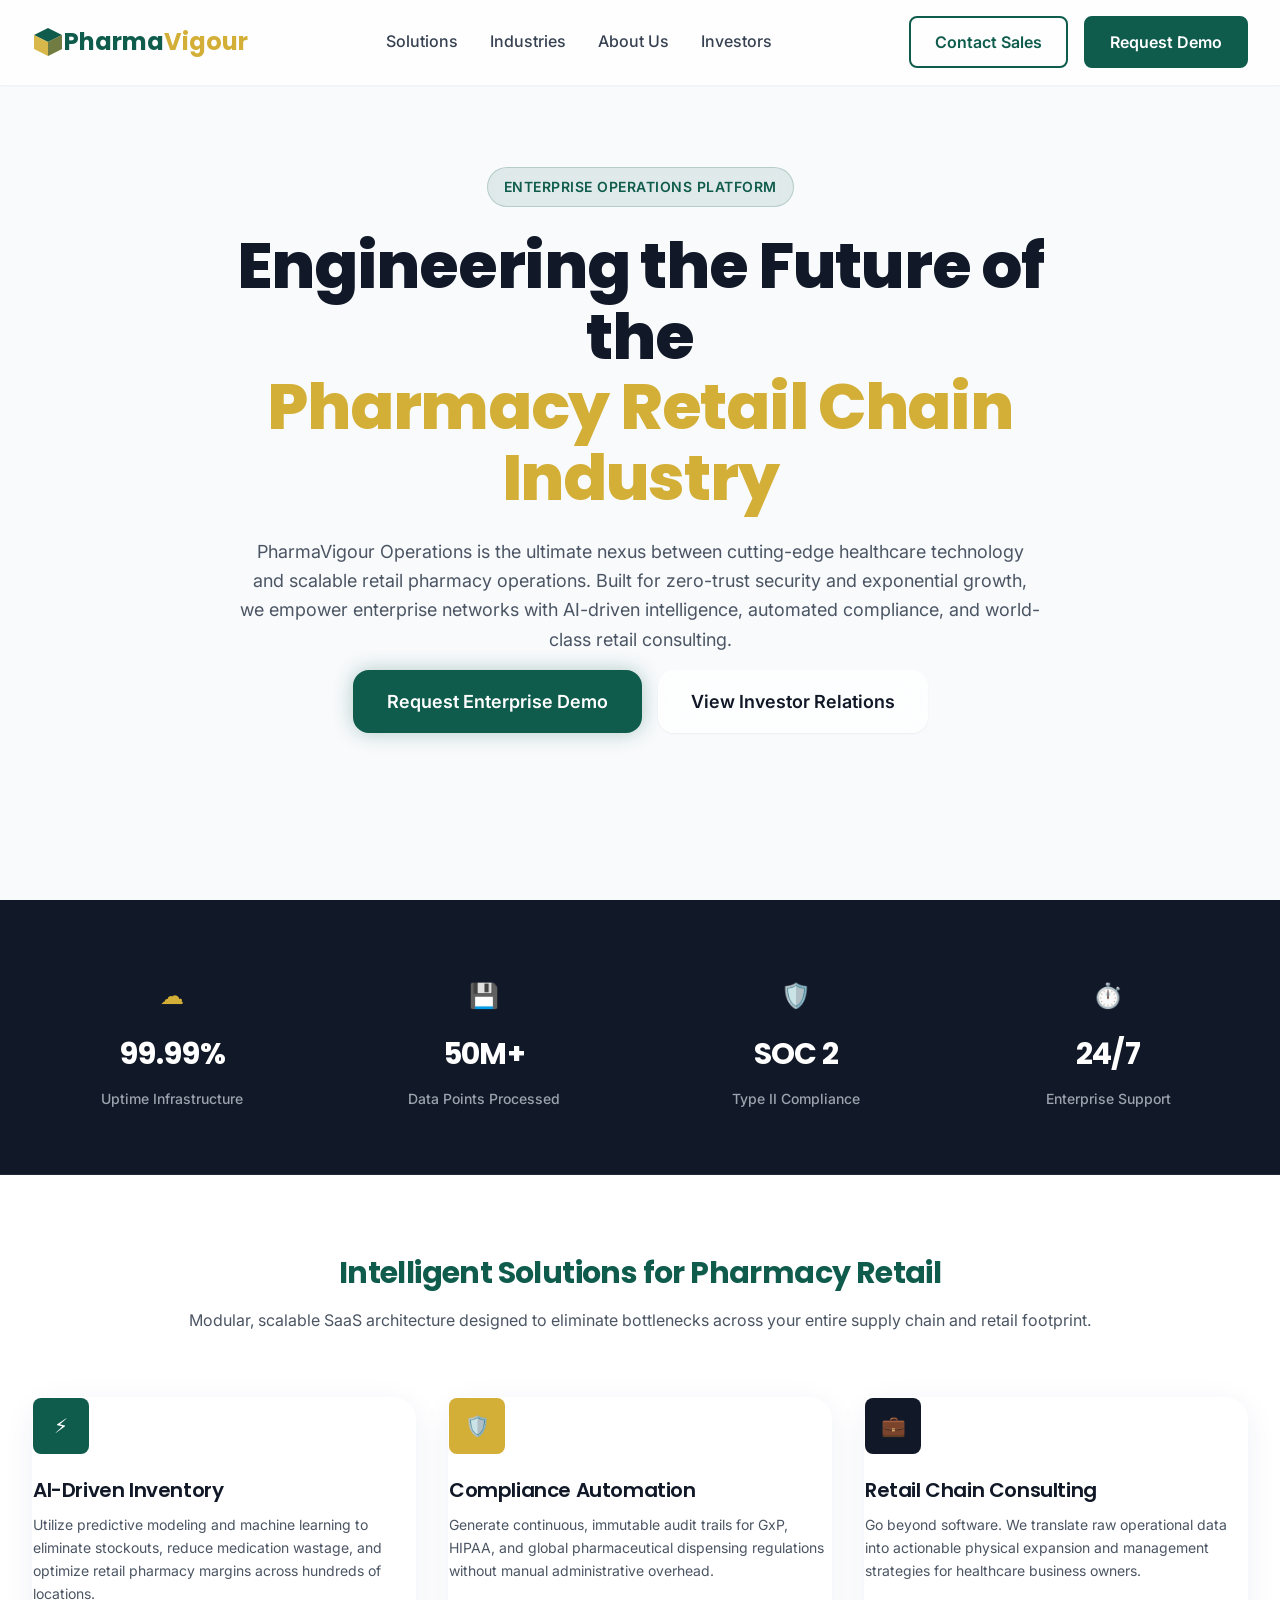
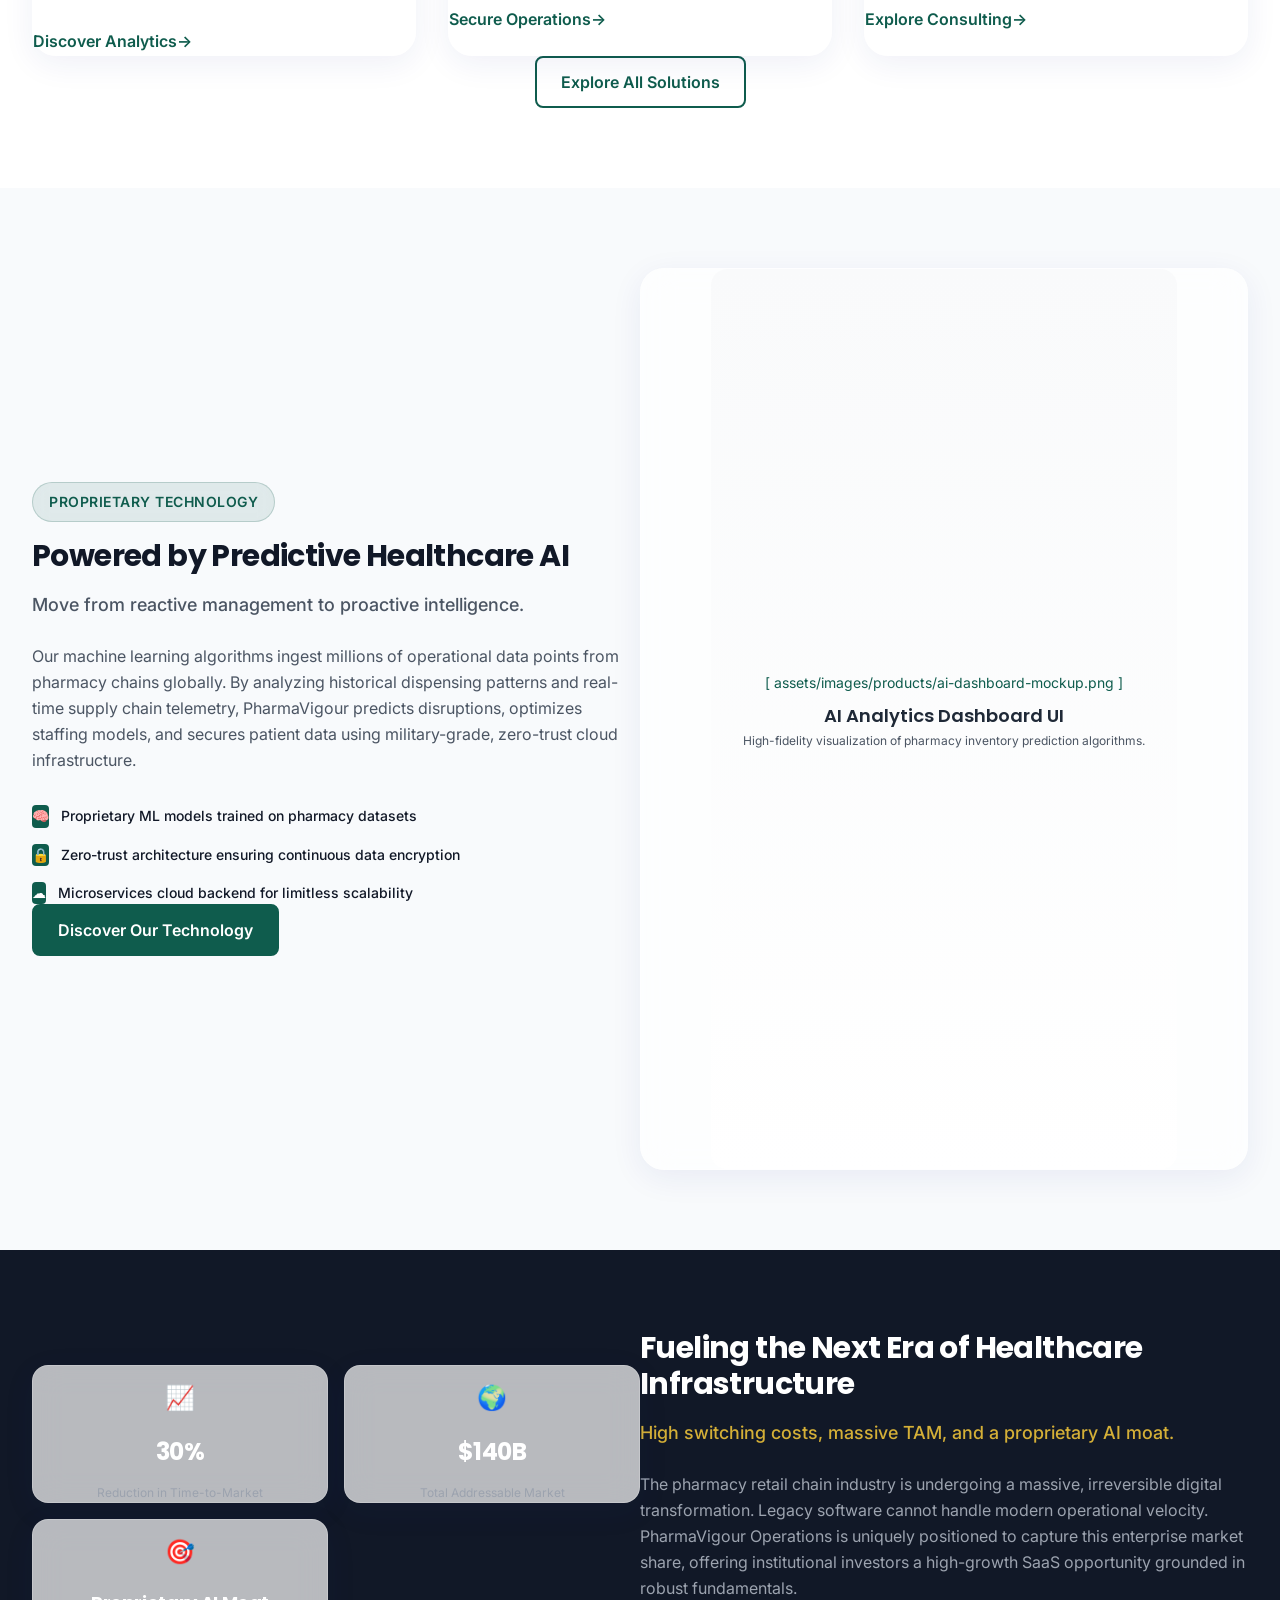
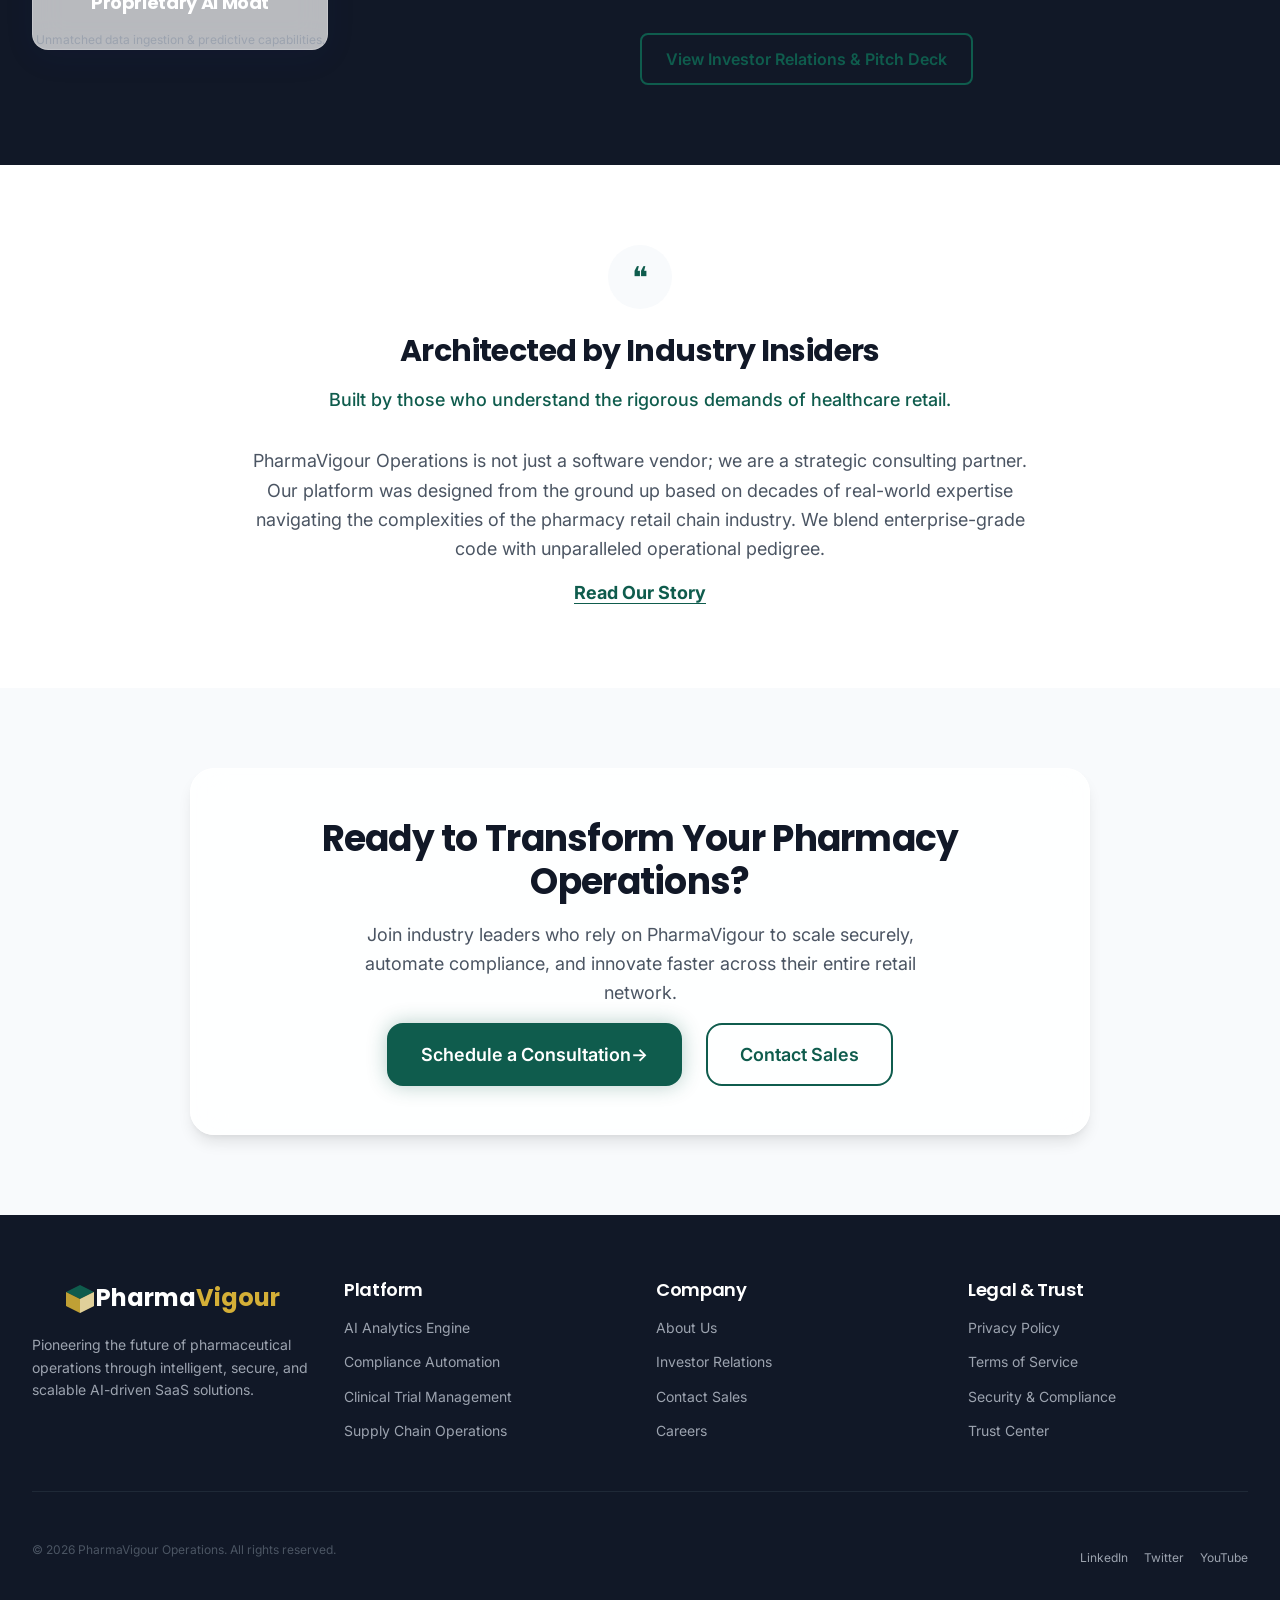
==== commit bc201ec9: "Revise index.html for Pharmacy IT focus Updated meta tags and content to reflect a focus on Pharmacy" ====
--- a/index.html
+++ b/index.html
@@ -6,10 +6,10 @@
     <meta http-equiv="X-UA-Compatible" content="ie=edge">
     
     <!-- Primary Meta Tags -->
-    <title>PharmaVigour Operations | Enterprise Healthcare AI Solutions</title>
-    <meta name="title" content="PharmaVigour Operations | Enterprise Healthcare AI Solutions">
-    <meta name="description" content="Empowering the global pharmaceutical industry with AI-driven operational intelligence, automated compliance, and enterprise-grade SaaS solutions.">
-    <meta name="keywords" content="Pharma SaaS, Healthcare AI, Pharmaceutical Operations, Medical Technology, Enterprise Healthcare Software, PharmaVigour">
+    <title>PharmaVigour Operations | Enterprise Healthcare & Pharmacy IT</title>
+    <meta name="title" content="PharmaVigour Operations | Enterprise Healthcare & Pharmacy IT">
+    <meta name="description" content="Empowering the pharmacy retail chain industry with AI-driven operational intelligence, automated compliance, and world-class retail consulting.">
+    <meta name="keywords" content="Pharmacy Retail Chain Industry, Healthcare AI, Pharma SaaS, Pharmacy Retail Operations, Healthcare Infrastructure, PharmaVigour">
     <meta name="author" content="PharmaVigour Operations">
     <meta name="robots" content="index, follow">
     <link rel="canonical" href="https://www.pharmavigour.com/">
@@ -17,15 +17,15 @@
     <!-- Open Graph / Facebook -->
     <meta property="og:type" content="website">
     <meta property="og:url" content="https://www.pharmavigour.com/">
-    <meta property="og:title" content="PharmaVigour Operations | Enterprise Healthcare AI Solutions">
-    <meta property="og:description" content="Empowering the global pharmaceutical industry with AI-driven operational intelligence and enterprise-grade SaaS solutions.">
+    <meta property="og:title" content="PharmaVigour Operations | Enterprise Healthcare & Pharmacy IT">
+    <meta property="og:description" content="Empowering the pharmacy retail chain industry with AI-driven operational intelligence and automated compliance.">
     <meta property="og:image" content="https://www.pharmavigour.com/assets/images/hero/og-image.jpg">
 
     <!-- Twitter -->
     <meta property="twitter:card" content="summary_large_image">
     <meta property="twitter:url" content="https://www.pharmavigour.com/">
-    <meta property="twitter:title" content="PharmaVigour Operations | Enterprise Healthcare AI Solutions">
-    <meta property="twitter:description" content="Empowering the global pharmaceutical industry with AI-driven operational intelligence and enterprise-grade SaaS solutions.">
+    <meta property="twitter:title" content="PharmaVigour Operations | Enterprise Healthcare & Pharmacy IT">
+    <meta property="twitter:description" content="Empowering the pharmacy retail chain industry with AI-driven operational intelligence and automated compliance.">
     <meta property="twitter:image" content="https://www.pharmavigour.com/assets/images/hero/og-image.jpg">
 
     <!-- Favicon -->
@@ -52,19 +52,22 @@
     <!-- Application Wrapper -->
     <div id="app-root" class="app-layout">
         
-        <!-- Header & Navigation -->
+        <!-- Header & Navigation Component -->
         <header id="site-header" class="glass-header component-navbar">
             <div class="container navbar-container flex-between align-center">
-                
-                <!-- Logo -->
-                <a href="index.html" class="brand-logo" aria-label="PharmaVigour Operations Home">
-                    <!-- Assuming SVG logo will be placed here; using text fallback for now -->
-                    <span class="logo-text text-primary font-poppins weight-bold">Pharma<span class="text-secondary">Vigour</span></span>
+                <!-- Brand Logo -->
+                <a href="index.html" class="brand-logo flex-center" aria-label="PharmaVigour Operations Home">
+                    <svg width="32" height="32" viewBox="0 0 32 32" fill="none" xmlns="http://www.w3.org/2000/svg" class="mr-2" aria-hidden="true">
+                        <path d="M16 2L2 9L16 16L30 9L16 2Z" fill="#0F5C4D"/>
+                        <path d="M2 23L16 30L30 23V9L16 16L2 9V23Z" fill="#D4AF37" fill-opacity="0.9"/>
+                        <path d="M16 16V30L30 23V9L16 16Z" fill="#0A4237" fill-opacity="0.5"/>
+                    </svg>
+                    <span class="logo-text text-primary font-poppins weight-bold text-2xl">Pharma<span class="text-secondary">Vigour</span></span>
                 </a>
 
                 <!-- Desktop Navigation -->
                 <nav class="desktop-nav" aria-label="Main Navigation">
-                    <ul class="nav-list flex-row">
+                    <ul class="nav-list flex-row list-none m-0 p-0">
                         <li class="nav-item"><a href="solutions.html" class="nav-link font-inter weight-medium text-dark">Solutions</a></li>
                         <li class="nav-item"><a href="industries.html" class="nav-link font-inter weight-medium text-dark">Industries</a></li>
                         <li class="nav-item"><a href="about.html" class="nav-link font-inter weight-medium text-dark">About Us</a></li>
@@ -73,12 +76,12 @@
                 </nav>
 
                 <!-- Action Buttons -->
-                <div class="nav-actions flex-row align-center">
+                <div class="nav-actions flex-row align-center gap-4">
                     <a href="contact.html" class="btn btn-outline text-primary font-inter weight-semibold">Contact Sales</a>
-                    <a href="#" class="btn btn-primary bg-primary text-white font-inter weight-semibold">Request Demo</a>
+                    <a href="#" class="btn btn-primary bg-primary text-white font-inter weight-semibold shadow-sm">Request Demo</a>
                     
                     <!-- Mobile Menu Toggle -->
-                    <button id="mobile-menu-toggle" class="mobile-toggle" aria-expanded="false" aria-label="Toggle navigation menu">
+                    <button id="mobile-menu-toggle" class="mobile-toggle" aria-expanded="false" aria-controls="mobile-nav-overlay" aria-label="Toggle navigation menu">
                         <span class="hamburger-line"></span>
                         <span class="hamburger-line"></span>
                         <span class="hamburger-line"></span>
@@ -90,172 +93,312 @@
         <!-- Main Content Area -->
         <main id="main-content" role="main">
             
-            <!-- Hero Section -->
-            <section class="hero-section relative full-height flex-center bg-background">
+            <!-- SECTION 1: The Hero (Above the Fold) -->
+            <section class="hero-section relative full-height flex-center bg-background overflow-hidden">
                 <!-- Abstract Glassmorphism Background Elements -->
-                <div class="glass-blob blob-primary absolute"></div>
-                <div class="glass-blob blob-secondary absolute"></div>
-
-                <div class="container relative z-index-10">
-                    <div class="hero-content text-center max-w-800 mx-auto animate-fade-in-up">
-                        <div class="badge badge-glass text-primary font-inter weight-semibold mb-6">
-                            Next-Generation Healthcare AI
-                        </div>
-                        <h1 class="hero-title font-poppins weight-extrabold text-dark mb-6 leading-tight">
-                            Elevating Pharma Operations with <span class="text-secondary">Artificial Intelligence</span>
+                <div class="glass-blob blob-primary absolute" style="top: 5%; right: -10%; width: 50vw; height: 50vw; opacity: 0.6;"></div>
+                <div class="glass-blob blob-secondary absolute" style="bottom: 0%; left: -10%; width: 40vw; height: 40vw; opacity: 0.5;"></div>
+
+                <div class="container relative z-index-10 mt-16 text-center max-w-900 mx-auto">
+                    <div class="animate-fade-in-up">
+                        <div class="badge badge-glass text-primary font-inter weight-semibold mb-6 shadow-sm">
+                            Enterprise Operations Platform
+                        </div>
+                        <h1 class="hero-title font-poppins weight-extrabold text-dark mb-6 leading-tight text-4xl" style="font-size: clamp(2.5rem, 5vw, 4.5rem);">
+                            Engineering the Future of the <br>
+                            <span class="text-secondary">Pharmacy Retail Chain Industry</span>
                         </h1>
-                        <p class="hero-subtitle font-inter weight-regular text-gray mb-8 text-lg">
-                            PharmaVigour Operations delivers enterprise-grade SaaS infrastructure to streamline clinical trials, automate regulatory compliance, and accelerate pharmaceutical innovation.
+                        <p class="hero-subtitle font-inter weight-regular text-gray mb-10 text-lg line-height-relaxed max-w-800 mx-auto">
+                            PharmaVigour Operations is the ultimate nexus between cutting-edge healthcare technology and scalable retail pharmacy operations. Built for zero-trust security and exponential growth, we empower enterprise networks with AI-driven intelligence, automated compliance, and world-class retail consulting.
                         </p>
                         <div class="hero-cta-group flex-row justify-center gap-4">
-                            <a href="solutions.html" class="btn btn-lg btn-primary bg-primary text-white font-inter weight-semibold shadow-glow">Explore Solutions</a>
-                            <a href="investors.html" class="btn btn-lg btn-glass text-dark font-inter weight-semibold">Investor Relations</a>
-                        </div>
-                    </div>
-                </div>
-            </section>
-
-            <!-- Key Features / Solutions Preview -->
+                            <a href="contact.html" class="btn btn-lg btn-primary bg-primary text-white font-inter weight-semibold shadow-glow hover-elevate">Request Enterprise Demo</a>
+                            <a href="investors.html" class="btn btn-lg btn-glass text-dark font-inter weight-semibold hover-elevate">View Investor Relations</a>
+                        </div>
+                    </div>
+                </div>
+            </section>
+
+            <!-- SECTION 2: Trust & Scale Metrics (The Social Proof Bar) -->
+            <section class="metrics-section py-16 bg-dark text-white relative z-index-10 border-bottom border-gray-dark">
+                <div class="container">
+                    <div class="grid grid-cols-4 gap-8 text-center animate-on-scroll animate-fade-in-up">
+                        <div class="metric-item delay-100">
+                            <div class="icon-wrapper text-secondary mx-auto mb-2"><span class="font-bold text-2xl">☁️</span></div>
+                            <h4 class="font-poppins weight-bold text-3xl text-white mb-1">99.99%</h4>
+                            <p class="font-inter weight-medium text-sm text-gray-light m-0">Uptime Infrastructure</p>
+                        </div>
+                        <div class="metric-item delay-200">
+                            <div class="icon-wrapper text-secondary mx-auto mb-2"><span class="font-bold text-2xl">💾</span></div>
+                            <h4 class="font-poppins weight-bold text-3xl text-white mb-1">50M+</h4>
+                            <p class="font-inter weight-medium text-sm text-gray-light m-0">Data Points Processed</p>
+                        </div>
+                        <div class="metric-item delay-300">
+                            <div class="icon-wrapper text-secondary mx-auto mb-2"><span class="font-bold text-2xl">🛡️</span></div>
+                            <h4 class="font-poppins weight-bold text-3xl text-white mb-1">SOC 2</h4>
+                            <p class="font-inter weight-medium text-sm text-gray-light m-0">Type II Compliance</p>
+                        </div>
+                        <div class="metric-item delay-400">
+                            <div class="icon-wrapper text-secondary mx-auto mb-2"><span class="font-bold text-2xl">⏱️</span></div>
+                            <h4 class="font-poppins weight-bold text-3xl text-white mb-1">24/7</h4>
+                            <p class="font-inter weight-medium text-sm text-gray-light m-0">Enterprise Support</p>
+                        </div>
+                    </div>
+                </div>
+            </section>
+
+            <!-- SECTION 3: Core Operational Solutions -->
             <section class="features-section py-20 bg-white">
                 <div class="container">
-                    <div class="section-header text-center mb-16">
-                        <h2 class="font-poppins weight-bold text-primary text-3xl mb-4">Enterprise Capabilities</h2>
-                        <p class="font-inter text-gray max-w-600 mx-auto">Scalable architecture designed specifically for the rigorous demands of modern pharmaceutical enterprises.</p>
+                    <div class="section-header text-center mb-16 animate-on-scroll animate-fade-in-up">
+                        <h2 class="font-poppins weight-bold text-primary text-3xl mb-4">Intelligent Solutions for Pharmacy Retail</h2>
+                        <p class="font-inter text-gray max-w-700 mx-auto line-height-relaxed">
+                            Modular, scalable SaaS architecture designed to eliminate bottlenecks across your entire supply chain and retail footprint.
+                        </p>
                     </div>
 
                     <div class="grid grid-cols-3 gap-8">
-                        <!-- Feature Card 1 -->
-                        <article class="feature-card glass-card p-8 border-radius-lg hover-elevate">
-                            <div class="icon-wrapper bg-background text-primary mb-6 border-radius-md flex-center">
-                                <!-- Icon Placeholder for AI -->
-                                <span class="icon-ai font-bold text-2xl">⚡</span>
+                        <!-- Solution 1: AI Analytics -->
+                        <article class="feature-card glass-card p-10 border-radius-xl hover-elevate bg-gray-50 border-gray-200 flex-col animate-on-scroll animate-fade-in-up delay-100">
+                            <div class="icon-wrapper bg-primary text-white mb-6 border-radius-md pulse-primary" style="width: 56px; height: 56px;">
+                                <span class="font-bold text-xl">⚡</span>
                             </div>
-                            <h3 class="font-poppins weight-semibold text-dark text-xl mb-3">AI-Driven Analytics</h3>
-                            <p class="font-inter text-gray text-sm line-height-relaxed">
-                                Leverage machine learning algorithms to predict supply chain disruptions and optimize clinical trial data processing in real-time.
+                            <h3 class="font-poppins weight-semibold text-dark text-xl mb-3">AI-Driven Inventory</h3>
+                            <p class="font-inter text-gray text-sm line-height-relaxed mb-6">
+                                Utilize predictive modeling and machine learning to eliminate stockouts, reduce medication wastage, and optimize retail pharmacy margins across hundreds of locations.
                             </p>
+                            <a href="solutions.html#ai-analytics" class="font-inter weight-semibold text-primary hover-text-secondary transition mt-auto flex-row align-center gap-2">
+                                Discover Analytics <span>→</span>
+                            </a>
                         </article>
 
-                        <!-- Feature Card 2 -->
-                        <article class="feature-card glass-card p-8 border-radius-lg hover-elevate">
-                            <div class="icon-wrapper bg-background text-secondary mb-6 border-radius-md flex-center">
-                                <!-- Icon Placeholder for Compliance -->
-                                <span class="icon-shield font-bold text-2xl">🛡️</span>
+                        <!-- Solution 2: Compliance -->
+                        <article class="feature-card glass-card p-10 border-radius-xl hover-elevate bg-gray-50 border-gray-200 flex-col animate-on-scroll animate-fade-in-up delay-200">
+                            <div class="icon-wrapper bg-secondary text-dark mb-6 border-radius-md pulse-primary" style="width: 56px; height: 56px;">
+                                <span class="font-bold text-xl">🛡️</span>
                             </div>
-                            <h3 class="font-poppins weight-semibold text-dark text-xl mb-3">Automated Compliance</h3>
-                            <p class="font-inter text-gray text-sm line-height-relaxed">
-                                Maintain continuous adherence to FDA, EMA, and global regulatory standards with automated auditing and reporting tools.
+                            <h3 class="font-poppins weight-semibold text-dark text-xl mb-3">Compliance Automation</h3>
+                            <p class="font-inter text-gray text-sm line-height-relaxed mb-6">
+                                Generate continuous, immutable audit trails for GxP, HIPAA, and global pharmaceutical dispensing regulations without manual administrative overhead.
                             </p>
+                            <a href="solutions.html#compliance" class="font-inter weight-semibold text-primary hover-text-secondary transition mt-auto flex-row align-center gap-2">
+                                Secure Operations <span>→</span>
+                            </a>
                         </article>
 
-                        <!-- Feature Card 3 -->
-                        <article class="feature-card glass-card p-8 border-radius-lg hover-elevate">
-                            <div class="icon-wrapper bg-background text-primary mb-6 border-radius-md flex-center">
-                                <!-- Icon Placeholder for Cloud -->
-                                <span class="icon-cloud font-bold text-2xl">☁️</span>
+                        <!-- Solution 3: Consulting -->
+                        <article class="feature-card glass-card p-10 border-radius-xl hover-elevate bg-gray-50 border-gray-200 flex-col animate-on-scroll animate-fade-in-up delay-300">
+                            <div class="icon-wrapper bg-dark text-white mb-6 border-radius-md pulse-primary" style="width: 56px; height: 56px;">
+                                <span class="font-bold text-xl">💼</span>
                             </div>
-                            <h3 class="font-poppins weight-semibold text-dark text-xl mb-3">Secure Cloud Infrastructure</h3>
-                            <p class="font-inter text-gray text-sm line-height-relaxed">
-                                Built on zero-trust architecture, ensuring patient data privacy and intellectual property protection at all times.
+                            <h3 class="font-poppins weight-semibold text-dark text-xl mb-3">Retail Chain Consulting</h3>
+                            <p class="font-inter text-gray text-sm line-height-relaxed mb-6">
+                                Go beyond software. We translate raw operational data into actionable physical expansion and management strategies for healthcare business owners.
                             </p>
+                            <a href="industries.html" class="font-inter weight-semibold text-primary hover-text-secondary transition mt-auto flex-row align-center gap-2">
+                                Explore Consulting <span>→</span>
+                            </a>
                         </article>
                     </div>
-                </div>
-            </section>
-
-            <!-- Metrics / Trust Section -->
-            <section class="metrics-section py-16 bg-primary text-white">
-                <div class="container">
-                    <div class="grid grid-cols-4 gap-6 text-center">
-                        <div class="metric-item">
-                            <h4 class="font-poppins weight-bold text-4xl text-secondary mb-2">99.99%</h4>
-                            <p class="font-inter weight-medium text-sm text-white-alpha">Uptime SLA</p>
-                        </div>
-                        <div class="metric-item">
-                            <h4 class="font-poppins weight-bold text-4xl text-secondary mb-2">50M+</h4>
-                            <p class="font-inter weight-medium text-sm text-white-alpha">Data Points Processed</p>
-                        </div>
-                        <div class="metric-item">
-                            <h4 class="font-poppins weight-bold text-4xl text-secondary mb-2">SOC 2</h4>
-                            <p class="font-inter weight-medium text-sm text-white-alpha">Type II Certified</p>
-                        </div>
-                        <div class="metric-item">
-                            <h4 class="font-poppins weight-bold text-4xl text-secondary mb-2">24/7</h4>
-                            <p class="font-inter weight-medium text-sm text-white-alpha">Enterprise Support</p>
-                        </div>
-                    </div>
-                </div>
-            </section>
-            
-            <!-- Call to Action Section -->
+                    
+                    <div class="text-center mt-12 animate-on-scroll animate-fade-in-up delay-400">
+                        <a href="solutions.html" class="btn btn-outline text-primary font-inter weight-semibold border-radius-pill px-8">Explore All Solutions</a>
+                    </div>
+                </div>
+            </section>
+
+            <!-- SECTION 4: The AI & Tech Advantage -->
+            <section class="tech-section py-20 bg-background overflow-hidden relative">
+                <!-- Background Parallax Setup -->
+                <div class="absolute full-height w-full top-0 left-0" style="background: radial-gradient(circle at 80% 50%, rgba(15,92,77,0.05) 0%, transparent 60%);"></div>
+                
+                <div class="container relative z-index-10">
+                    <div class="grid grid-cols-2 gap-12 align-center">
+                        <div class="tech-content animate-on-scroll animate-fade-in-left">
+                            <div class="badge badge-glass text-primary font-inter weight-semibold mb-4">Proprietary Technology</div>
+                            <h2 class="font-poppins weight-bold text-dark text-3xl mb-4">Powered by Predictive Healthcare AI</h2>
+                            <p class="font-inter text-gray mb-6 line-height-relaxed text-lg weight-medium">Move from reactive management to proactive intelligence.</p>
+                            <p class="font-inter text-gray mb-8 line-height-relaxed">
+                                Our machine learning algorithms ingest millions of operational data points from pharmacy chains globally. By analyzing historical dispensing patterns and real-time supply chain telemetry, PharmaVigour predicts disruptions, optimizes staffing models, and secures patient data using military-grade, zero-trust cloud infrastructure.
+                            </p>
+                            
+                            <ul class="list-none p-0 flex-col gap-4 font-inter text-sm text-dark weight-medium mb-8">
+                                <li class="flex-row align-center gap-3">
+                                    <div class="w-8 h-8 flex-center bg-primary text-white border-radius-sm"><span aria-hidden="true">🧠</span></div>
+                                    Proprietary ML models trained on pharmacy datasets
+                                </li>
+                                <li class="flex-row align-center gap-3">
+                                    <div class="w-8 h-8 flex-center bg-primary text-white border-radius-sm"><span aria-hidden="true">🔒</span></div>
+                                    Zero-trust architecture ensuring continuous data encryption
+                                </li>
+                                <li class="flex-row align-center gap-3">
+                                    <div class="w-8 h-8 flex-center bg-primary text-white border-radius-sm"><span aria-hidden="true">☁️</span></div>
+                                    Microservices cloud backend for limitless scalability
+                                </li>
+                            </ul>
+                            
+                            <a href="solutions.html#ai-analytics" class="btn btn-primary bg-primary text-white font-inter weight-semibold shadow-sm">Discover Our Technology</a>
+                        </div>
+                        
+                        <div class="tech-visual animate-on-scroll animate-fade-in-right delay-200">
+                            <!-- Sleek UI Mockup Placeholder -->
+                            <div class="glass-card border-radius-xl p-2 shadow-lg bg-white h-full min-h-[450px] flex-center relative">
+                                <!-- App Chrome -->
+                                <div class="absolute top-0 left-0 w-full h-8 bg-gray-100 border-bottom border-gray-200 flex-row align-center px-4 gap-2" style="border-top-left-radius: 1.5rem; border-top-right-radius: 1.5rem;">
+                                    <div class="w-3 h-3 border-radius-pill bg-gray-300"></div>
+                                    <div class="w-3 h-3 border-radius-pill bg-gray-300"></div>
+                                    <div class="w-3 h-3 border-radius-pill bg-gray-300"></div>
+                                </div>
+                                <div class="text-center p-8 border-radius-lg border-dashed border-gray-300 w-full full-height flex-center flex-col mt-8" style="background: linear-gradient(180deg, #F9FAFB 0%, #FFFFFF 100%);">
+                                    <span class="text-primary font-inter text-sm mb-2 font-bold">[ assets/images/products/ai-dashboard-mockup.png ]</span>
+                                    <span class="text-gray-500 font-poppins weight-semibold text-lg">AI Analytics Dashboard UI</span>
+                                    <p class="text-xs text-gray mt-4 max-w-200">High-fidelity visualization of pharmacy inventory prediction algorithms.</p>
+                                </div>
+                            </div>
+                        </div>
+                    </div>
+                </div>
+            </section>
+
+            <!-- SECTION 5: Investor Opportunity & Vision -->
+            <section class="investor-section py-20 bg-dark text-white relative overflow-hidden">
+                <!-- Abstract continuous spinning/pulsing background -->
+                <div class="absolute full-height w-full top-0 left-0 spin" style="background: conic-gradient(from 90deg at 50% 50%, rgba(15,92,77,0.1), rgba(212,175,55,0.05), rgba(15,92,77,0.1)); animation-duration: 30s;"></div>
+                
+                <div class="container relative z-index-10">
+                    <div class="grid grid-cols-2 gap-12 align-center">
+                        <div class="visual animate-on-scroll animate-fade-in-left">
+                            <div class="grid grid-cols-2 gap-4">
+                                <div class="glass-card p-6 border-radius-lg bg-gray-900 border-gray-800 shadow-lg text-center flex-col justify-center transform hover-elevate">
+                                    <div class="icon-wrapper text-secondary mx-auto mb-2"><span class="font-bold text-2xl">📈</span></div>
+                                    <h4 class="font-poppins weight-bold text-white text-2xl mb-1">30%</h4>
+                                    <p class="font-inter text-xs text-gray-light m-0">Reduction in Time-to-Market</p>
+                                </div>
+                                <div class="glass-card p-6 border-radius-lg bg-gray-900 border-gray-800 shadow-lg text-center flex-col justify-center transform hover-elevate mt-8">
+                                    <div class="icon-wrapper text-secondary mx-auto mb-2"><span class="font-bold text-2xl">🌍</span></div>
+                                    <h4 class="font-poppins weight-bold text-white text-2xl mb-1">$140B</h4>
+                                    <p class="font-inter text-xs text-gray-light m-0">Total Addressable Market</p>
+                                </div>
+                                <div class="glass-card p-6 border-radius-lg bg-gray-900 border-gray-800 shadow-lg text-center flex-col justify-center transform hover-elevate col-span-2">
+                                    <div class="icon-wrapper text-secondary mx-auto mb-2"><span class="font-bold text-2xl">🎯</span></div>
+                                    <h4 class="font-poppins weight-bold text-white text-lg mb-1">Proprietary AI Moat</h4>
+                                    <p class="font-inter text-xs text-gray-light m-0">Unmatched data ingestion & predictive capabilities.</p>
+                                </div>
+                            </div>
+                        </div>
+                        
+                        <div class="content animate-on-scroll animate-fade-in-right delay-200">
+                            <h2 class="font-poppins weight-bold text-white text-3xl mb-4">Fueling the Next Era of Healthcare Infrastructure</h2>
+                            <p class="font-inter text-secondary mb-6 line-height-relaxed text-lg weight-medium">High switching costs, massive TAM, and a proprietary AI moat.</p>
+                            <p class="font-inter text-gray-light mb-8 line-height-relaxed">
+                                The pharmacy retail chain industry is undergoing a massive, irreversible digital transformation. Legacy software cannot handle modern operational velocity. PharmaVigour Operations is uniquely positioned to capture this enterprise market share, offering institutional investors a high-growth SaaS opportunity grounded in robust fundamentals.
+                            </p>
+                            <a href="investors.html" class="btn btn-outline border-white text-white hover-text-secondary font-inter weight-semibold">View Investor Relations & Pitch Deck</a>
+                        </div>
+                    </div>
+                </div>
+            </section>
+
+            <!-- SECTION 6: Strategic Leadership & Consulting Pedigree -->
+            <section class="leadership-section py-20 bg-white">
+                <div class="container text-center">
+                    <div class="max-w-800 mx-auto animate-on-scroll animate-fade-in-up">
+                        <div class="icon-wrapper bg-background text-primary mb-6 border-radius-pill mx-auto flex-center" style="width: 64px; height: 64px;">
+                            <span class="font-bold text-3xl">❝</span>
+                        </div>
+                        <h2 class="font-poppins weight-bold text-dark text-3xl mb-4">Architected by Industry Insiders</h2>
+                        <p class="font-inter text-primary mb-8 line-height-relaxed text-lg weight-medium">Built by those who understand the rigorous demands of healthcare retail.</p>
+                        <p class="font-inter text-gray mb-10 line-height-relaxed text-lg">
+                            PharmaVigour Operations is not just a software vendor; we are a strategic consulting partner. Our platform was designed from the ground up based on decades of real-world expertise navigating the complexities of the pharmacy retail chain industry. We blend enterprise-grade code with unparalleled operational pedigree.
+                        </p>
+                        <a href="about.html" class="font-inter weight-bold text-primary hover-text-secondary transition text-lg border-bottom pb-1" style="border-color: var(--color-primary);">Read Our Story</a>
+                    </div>
+                </div>
+            </section>
+
+            <!-- SECTION 7: The Final Conversion (Footer CTA) -->
             <section class="cta-section py-20 bg-background relative overflow-hidden">
                 <div class="container relative z-index-10">
-                    <div class="glass-banner bg-white border-radius-xl p-12 text-center shadow-lg mx-auto max-w-900">
-                        <h2 class="font-poppins weight-bold text-dark text-3xl mb-4">Ready to Transform Your Operations?</h2>
-                        <p class="font-inter text-gray mb-8 max-w-600 mx-auto">
-                            Join industry leaders who rely on PharmaVigour to scale securely, innovate faster, and maintain compliance effortlessly.
+                    <div class="glass-banner bg-white border-radius-xl p-12 text-center shadow-lg mx-auto max-w-900 border-gray-200 animate-on-scroll animate-fade-in-up" style="animation: float 10s ease-in-out infinite alternate;">
+                        <h2 class="font-poppins weight-bold text-dark text-4xl mb-4">Ready to Transform Your Pharmacy Operations?</h2>
+                        <p class="font-inter text-gray mb-10 max-w-600 mx-auto text-lg line-height-relaxed">
+                            Join industry leaders who rely on PharmaVigour to scale securely, automate compliance, and innovate faster across their entire retail network.
                         </p>
-                        <a href="contact.html" class="btn btn-lg btn-primary bg-primary text-white font-inter weight-semibold">Schedule a Consultation</a>
+                        <div class="flex-row justify-center gap-6 flex-wrap">
+                            <a href="contact.html" class="btn btn-lg btn-primary bg-primary text-white font-inter weight-bold shadow-glow flex-row align-center gap-2">
+                                Schedule a Consultation <span>→</span>
+                            </a>
+                            <a href="contact.html?type=sales" class="btn btn-lg btn-outline text-primary font-inter weight-semibold">
+                                Contact Sales
+                            </a>
+                        </div>
                     </div>
                 </div>
             </section>
 
         </main>
 
-        <!-- Footer -->
+        <!-- Footer Component -->
         <footer id="site-footer" class="bg-dark text-white pt-16 pb-8 font-inter">
             <div class="container">
                 <div class="grid grid-cols-4 gap-8 mb-12 border-bottom border-gray-dark pb-12">
                     
-                    <!-- Footer Column 1: Brand -->
+                    <!-- Column 1: Brand -->
                     <div class="footer-brand flex-col">
-                        <a href="index.html" class="brand-logo mb-4" aria-label="PharmaVigour Operations Home">
+                        <a href="index.html" class="brand-logo flex-center text-left mb-4" aria-label="PharmaVigour Operations Home">
+                            <svg width="32" height="32" viewBox="0 0 32 32" fill="none" xmlns="http://www.w3.org/2000/svg" class="mr-2" aria-hidden="true">
+                                <path d="M16 2L2 9L16 16L30 9L16 2Z" fill="#0F5C4D"/>
+                                <path d="M2 23L16 30L30 23V9L16 16L2 9V23Z" fill="#D4AF37" fill-opacity="0.9"/>
+                                <path d="M16 16V30L30 23V9L16 16Z" fill="#ffffff" fill-opacity="0.5"/>
+                            </svg>
                             <span class="logo-text text-white font-poppins weight-bold text-2xl">Pharma<span class="text-secondary">Vigour</span></span>
                         </a>
-                        <p class="text-sm text-gray-light mb-6 line-height-relaxed">
-                            Pioneering the future of pharmaceutical operations through intelligent, secure, and scalable SaaS solutions.
+                        <p class="text-sm text-gray-light mb-6 line-height-relaxed max-w-600">
+                            Pioneering the future of pharmaceutical operations through intelligent, secure, and scalable AI-driven SaaS solutions.
                         </p>
                     </div>
 
-                    <!-- Footer Column 2: Solutions -->
-                    <div class="footer-links">
+                    <!-- Column 2: Platform Solutions -->
+                    <nav class="footer-links" aria-label="Footer Platform Navigation">
                         <h5 class="font-poppins weight-semibold text-white mb-4 text-lg">Platform</h5>
                         <ul class="list-none p-0 flex-col gap-3 text-sm text-gray-light">
-                            <li><a href="solutions.html#ai" class="hover-text-secondary transition">AI Analytics</a></li>
+                            <li><a href="solutions.html#ai-analytics" class="hover-text-secondary transition">AI Analytics Engine</a></li>
                             <li><a href="solutions.html#compliance" class="hover-text-secondary transition">Compliance Automation</a></li>
-                            <li><a href="solutions.html#clinical" class="hover-text-secondary transition">Clinical Trial Management</a></li>
+                            <li><a href="solutions.html#clinical-trials" class="hover-text-secondary transition">Clinical Trial Management</a></li>
                             <li><a href="solutions.html#supply-chain" class="hover-text-secondary transition">Supply Chain Operations</a></li>
                         </ul>
-                    </div>
-
-                    <!-- Footer Column 3: Company -->
-                    <div class="footer-links">
+                    </nav>
+
+                    <!-- Column 3: Company -->
+                    <nav class="footer-links" aria-label="Footer Company Navigation">
                         <h5 class="font-poppins weight-semibold text-white mb-4 text-lg">Company</h5>
                         <ul class="list-none p-0 flex-col gap-3 text-sm text-gray-light">
                             <li><a href="about.html" class="hover-text-secondary transition">About Us</a></li>
                             <li><a href="investors.html" class="hover-text-secondary transition">Investor Relations</a></li>
-                            <li><a href="contact.html" class="hover-text-secondary transition">Contact</a></li>
+                            <li><a href="contact.html" class="hover-text-secondary transition">Contact Sales</a></li>
                             <li><a href="careers.html" class="hover-text-secondary transition">Careers</a></li>
                         </ul>
-                    </div>
-
-                    <!-- Footer Column 4: Legal -->
-                    <div class="footer-links">
-                        <h5 class="font-poppins weight-semibold text-white mb-4 text-lg">Legal</h5>
+                    </nav>
+
+                    <!-- Column 4: Legal & Trust -->
+                    <nav class="footer-links" aria-label="Footer Legal Navigation">
+                        <h5 class="font-poppins weight-semibold text-white mb-4 text-lg">Legal & Trust</h5>
                         <ul class="list-none p-0 flex-col gap-3 text-sm text-gray-light">
                             <li><a href="privacy-policy.html" class="hover-text-secondary transition">Privacy Policy</a></li>
                             <li><a href="terms.html" class="hover-text-secondary transition">Terms of Service</a></li>
-                            <li><a href="security.html" class="hover-text-secondary transition">Security Posture</a></li>
+                            <li><a href="security.html" class="hover-text-secondary transition">Security & Compliance</a></li>
+                            <li><a href="trust-center.html" class="hover-text-secondary transition">Trust Center</a></li>
                         </ul>
-                    </div>
+                    </nav>
                 </div>
 
                 <!-- Footer Bottom -->
                 <div class="footer-bottom flex-between align-center text-xs text-gray-light">
                     <p>&copy; 2026 PharmaVigour Operations. All rights reserved.</p>
                     <div class="social-links flex-row gap-4">
-                        <a href="#" aria-label="LinkedIn" class="hover-text-secondary transition">LinkedIn</a>
-                        <a href="#" aria-label="Twitter" class="hover-text-secondary transition">Twitter</a>
+                        <a href="https://www.linkedin.com/company/pharma-vigour-operation/" target="_blank" rel="noopener noreferrer" aria-label="Follow us on LinkedIn" class="hover-text-secondary transition">LinkedIn</a>
+                        <a href="https://twitter.com/pharmavigour" target="_blank" rel="noopener noreferrer" aria-label="Follow us on Twitter" class="hover-text-secondary transition">Twitter</a>
+                        <a href="https://youtube.com/pharmavigour" target="_blank" rel="noopener noreferrer" aria-label="Subscribe to our YouTube channel" class="hover-text-secondary transition">YouTube</a>
                     </div>
                 </div>
             </div>
--- a/assets/css/utilities.css
+++ b/assets/css/utilities.css
@@ -1 +1,192 @@
+/* ==========================================================================
+   PHARMAVIGOUR OPERATIONS - UTILITIES
+   Single-purpose helper classes for layout, typography, spacing, and colors.
+   ========================================================================== */
 
+/* --------------------------------------------------------------------------
+   1. LAYOUT & CONTAINERS
+   -------------------------------------------------------------------------- */
+.container {
+    width: 100%;
+    max-width: 1280px;
+    margin-left: auto;
+    margin-right: auto;
+    padding-left: var(--spacing-8);
+    padding-right: var(--spacing-8);
+}
+
+.full-height {
+    min-height: 100vh;
+}
+
+.max-w-600 { max-width: 600px; }
+.max-w-800 { max-width: 800px; }
+.max-w-900 { max-width: 900px; }
+
+.mx-auto {
+    margin-left: auto;
+    margin-right: auto;
+}
+
+.overflow-hidden {
+    overflow: hidden;
+}
+
+/* --------------------------------------------------------------------------
+   2. FLEXBOX
+   -------------------------------------------------------------------------- */
+.flex-row {
+    display: flex;
+    flex-direction: row;
+}
+
+.flex-col {
+    display: flex;
+    flex-direction: column;
+}
+
+.flex-center {
+    display: flex;
+    align-items: center;
+    justify-content: center;
+}
+
+.flex-between {
+    display: flex;
+    align-items: center;
+    justify-content: space-between;
+}
+
+.align-center { align-items: center; }
+.justify-center { justify-content: center; }
+
+.gap-3 { gap: var(--spacing-3); }
+.gap-4 { gap: var(--spacing-4); }
+.gap-6 { gap: var(--spacing-6); }
+.gap-8 { gap: var(--spacing-8); }
+
+/* --------------------------------------------------------------------------
+   3. GRID
+   -------------------------------------------------------------------------- */
+.grid {
+    display: grid;
+}
+
+.grid-cols-2 { grid-template-columns: repeat(2, 1fr); }
+.grid-cols-3 { grid-template-columns: repeat(3, 1fr); }
+.grid-cols-4 { grid-template-columns: repeat(4, 1fr); }
+
+/* --------------------------------------------------------------------------
+   4. SPACING (MARGIN & PADDING)
+   -------------------------------------------------------------------------- */
+/* Padding */
+.p-0 { padding: 0; }
+.p-8 { padding: var(--spacing-8); }
+.p-12 { padding: var(--spacing-12); }
+
+.py-16 { padding-top: var(--spacing-16); padding-bottom: var(--spacing-16); }
+.py-20 { padding-top: var(--spacing-20); padding-bottom: var(--spacing-20); }
+
+.pt-16 { padding-top: var(--spacing-16); }
+.pb-8 { padding-bottom: var(--spacing-8); }
+.pb-12 { padding-bottom: var(--spacing-12); }
+
+/* Margin */
+.m-0 { margin: 0; }
+
+.mb-2 { margin-bottom: var(--spacing-2); }
+.mb-3 { margin-bottom: var(--spacing-3); }
+.mb-4 { margin-bottom: var(--spacing-4); }
+.mb-6 { margin-bottom: var(--spacing-6); }
+.mb-8 { margin-bottom: var(--spacing-8); }
+.mb-12 { margin-bottom: var(--spacing-12); }
+.mb-16 { margin-bottom: var(--spacing-16); }
+
+/* --------------------------------------------------------------------------
+   5. TYPOGRAPHY
+   -------------------------------------------------------------------------- */
+/* Font Families */
+.font-poppins { font-family: var(--font-primary); }
+.font-inter { font-family: var(--font-secondary); }
+
+/* Font Weights */
+.weight-regular { font-weight: 400; }
+.weight-medium { font-weight: 500; }
+.weight-semibold { font-weight: 600; }
+.weight-bold { font-weight: 700; }
+.weight-extrabold { font-weight: 800; }
+
+/* Font Sizes */
+.text-xs { font-size: 0.75rem; }
+.text-sm { font-size: 0.875rem; }
+.text-base { font-size: 1rem; }
+.text-lg { font-size: 1.125rem; }
+.text-xl { font-size: 1.25rem; }
+.text-2xl { font-size: 1.5rem; }
+.text-3xl { font-size: 1.875rem; }
+.text-4xl { font-size: 2.25rem; }
+
+/* Line Heights */
+.leading-tight { line-height: 1.1; }
+.line-height-relaxed { line-height: 1.625; }
+
+/* Alignment */
+.text-center { text-align: center; }
+.text-left { text-align: left; }
+.text-right { text-align: right; }
+
+/* --------------------------------------------------------------------------
+   6. COLORS & BACKGROUNDS
+   -------------------------------------------------------------------------- */
+/* Text Colors */
+.text-primary { color: var(--color-primary); }
+.text-secondary { color: var(--color-secondary); }
+.text-dark { color: var(--color-dark); }
+.text-white { color: var(--color-white); }
+.text-gray { color: var(--color-gray-600); }
+.text-gray-light { color: var(--color-gray-400); }
+.text-white-alpha { color: rgba(255, 255, 255, 0.8); }
+
+.hover-text-secondary:hover { color: var(--color-secondary); }
+
+/* Background Colors */
+.bg-primary { background-color: var(--color-primary); }
+.bg-secondary { background-color: var(--color-secondary); }
+.bg-white { background-color: var(--color-white); }
+.bg-dark { background-color: var(--color-dark); }
+.bg-background { background-color: var(--color-background); }
+
+/* --------------------------------------------------------------------------
+   7. BORDERS & RADII
+   -------------------------------------------------------------------------- */
+.border-radius-sm { border-radius: var(--radius-sm); }
+.border-radius-md { border-radius: var(--radius-md); }
+.border-radius-lg { border-radius: var(--radius-lg); }
+.border-radius-xl { border-radius: var(--radius-xl); }
+.border-radius-pill { border-radius: var(--radius-pill); }
+
+.border-bottom { border-bottom: 1px solid; }
+.border-gray-dark { border-color: var(--color-gray-800); }
+
+/* --------------------------------------------------------------------------
+   8. POSITIONING & Z-INDEX
+   -------------------------------------------------------------------------- */
+.relative { position: relative; }
+.absolute { position: absolute; }
+
+.z-index-10 { z-index: var(--z-elevated); }
+
+/* --------------------------------------------------------------------------
+   9. MISCELLANEOUS
+   -------------------------------------------------------------------------- */
+.shadow-lg { box-shadow: var(--shadow-lg); }
+.shadow-glow { box-shadow: var(--shadow-glow); }
+
+.transition { transition: all var(--transition-normal); }
+
+.list-none {
+    list-style: none;
+    margin: 0;
+    padding: 0;
+}
+
--- a/assets/css/main.css
+++ b/assets/css/main.css
@@ -1 +1,211 @@
-
+/* ==========================================================================
+   PHARMAVIGOUR OPERATIONS - CORE STYLESHEET
+   Design System: Enterprise SaaS / Healthcare AI / Glassmorphism
+   ========================================================================== */
+
+/* --------------------------------------------------------------------------
+   1. DESIGN TOKENS (CSS VARIABLES)
+   -------------------------------------------------------------------------- */
+:root {
+    /* Brand Colors */
+    --color-primary: #0F5C4D;
+    --color-primary-light: #1A7A68;
+    --color-primary-dark: #0A4237;
+    
+    --color-secondary: #D4AF37;
+    --color-secondary-light: #E5C558;
+    --color-secondary-dark: #B3912A;
+
+    /* Base Colors */
+    --color-background: #F8FAFC;
+    --color-text: #1F2937;
+    --color-white: #FFFFFF;
+    --color-dark: #111827;
+    
+    /* Gray Scale for UI elements */
+    --color-gray-50:  #F9FAFB;
+    --color-gray-100: #F3F4F6;
+    --color-gray-200: #E5E7EB;
+    --color-gray-300: #D1D5DB;
+    --color-gray-400: #9CA3AF;
+    --color-gray-500: #6B7280;
+    --color-gray-600: #4B5563;
+    --color-gray-700: #374151;
+    --color-gray-800: #1F2937;
+    --color-gray-900: #111827;
+
+    /* Glassmorphism Tokens */
+    --glass-bg-light: rgba(255, 255, 255, 0.7);
+    --glass-bg-dark: rgba(31, 41, 55, 0.7);
+    --glass-border: rgba(255, 255, 255, 0.2);
+    --glass-blur: blur(16px);
+    --glass-shadow: 0 8px 32px 0 rgba(31, 38, 135, 0.07);
+
+    /* Typography */
+    --font-primary: 'Poppins', system-ui, -apple-system, BlinkMacSystemFont, "Segoe UI", Roboto, sans-serif;
+    --font-secondary: 'Inter', system-ui, -apple-system, BlinkMacSystemFont, "Segoe UI", Roboto, sans-serif;
+    
+    /* Spacing System (Base 4px/8px) */
+    --spacing-1: 0.25rem;  /* 4px */
+    --spacing-2: 0.5rem;   /* 8px */
+    --spacing-3: 0.75rem;  /* 12px */
+    --spacing-4: 1rem;     /* 16px */
+    --spacing-6: 1.5rem;   /* 24px */
+    --spacing-8: 2rem;     /* 32px */
+    --spacing-12: 3rem;    /* 48px */
+    --spacing-16: 4rem;    /* 64px */
+    --spacing-20: 5rem;    /* 80px */
+    --spacing-24: 6rem;    /* 96px */
+
+    /* Border Radius */
+    --radius-sm: 0.25rem;
+    --radius-md: 0.5rem;
+    --radius-lg: 1rem;
+    --radius-xl: 1.5rem;
+    --radius-pill: 9999px;
+
+    /* Shadows */
+    --shadow-sm: 0 1px 2px 0 rgba(0, 0, 0, 0.05);
+    --shadow-md: 0 4px 6px -1px rgba(0, 0, 0, 0.1), 0 2px 4px -1px rgba(0, 0, 0, 0.06);
+    --shadow-lg: 0 10px 15px -3px rgba(0, 0, 0, 0.1), 0 4px 6px -2px rgba(0, 0, 0, 0.05);
+    --shadow-glow: 0 0 20px rgba(15, 92, 77, 0.3);
+
+    /* Z-Index Scale */
+    --z-negative: -1;
+    --z-base: 1;
+    --z-elevated: 10;
+    --z-dropdown: 100;
+    --z-sticky: 200;
+    --z-header: 1000;
+    --z-modal: 2000;
+    --z-toast: 3000;
+
+    /* Transitions */
+    --transition-fast: 150ms cubic-bezier(0.4, 0, 0.2, 1);
+    --transition-normal: 300ms cubic-bezier(0.4, 0, 0.2, 1);
+    --transition-slow: 500ms cubic-bezier(0.4, 0, 0.2, 1);
+}
+
+/* --------------------------------------------------------------------------
+   2. MODERN CSS RESET
+   -------------------------------------------------------------------------- */
+*,
+*::before,
+*::after {
+    box-sizing: border-box;
+    margin: 0;
+    padding: 0;
+}
+
+html {
+    font-size: 100%;
+    scroll-behavior: smooth;
+    -webkit-text-size-adjust: 100%;
+}
+
+body {
+    min-height: 100vh;
+    background-color: var(--color-background);
+    color: var(--color-text);
+    font-family: var(--font-secondary);
+    line-height: 1.6;
+    text-rendering: optimizeLegibility;
+    -webkit-font-smoothing: antialiased;
+    -moz-osx-font-smoothing: grayscale;
+    overflow-x: hidden;
+}
+
+img, 
+picture, 
+video, 
+canvas, 
+svg {
+    display: block;
+    max-width: 100%;
+    height: auto;
+}
+
+input, 
+button, 
+textarea, 
+select {
+    font: inherit;
+    color: inherit;
+}
+
+button {
+    background: none;
+    border: none;
+    cursor: pointer;
+}
+
+a {
+    text-decoration: none;
+    color: inherit;
+    transition: color var(--transition-fast);
+}
+
+ul, 
+ol {
+    list-style: none;
+}
+
+table {
+    border-collapse: collapse;
+    border-spacing: 0;
+}
+
+/* --------------------------------------------------------------------------
+   3. BASE TYPOGRAPHY
+   -------------------------------------------------------------------------- */
+h1, h2, h3, h4, h5, h6 {
+    font-family: var(--font-primary);
+    color: var(--color-text);
+    font-weight: 700;
+    line-height: 1.2;
+    margin-bottom: var(--spacing-4);
+    letter-spacing: -0.02em;
+}
+
+h1 { font-size: clamp(2.5rem, 5vw, 4rem); }
+h2 { font-size: clamp(2rem, 4vw, 3rem); }
+h3 { font-size: clamp(1.5rem, 3vw, 2.25rem); }
+h4 { font-size: clamp(1.25rem, 2vw, 1.5rem); }
+h5 { font-size: 1.125rem; }
+h6 { font-size: 1rem; }
+
+p {
+    margin-bottom: var(--spacing-4);
+    color: var(--color-gray-600);
+}
+
+/* --------------------------------------------------------------------------
+   4. GLOBAL ACCESSIBILITY & STATES
+   -------------------------------------------------------------------------- */
+::selection {
+    background-color: var(--color-primary);
+    color: var(--color-white);
+}
+
+:focus:not(:focus-visible) {
+    outline: none;
+}
+
+:focus-visible {
+    outline: 2px solid var(--color-secondary);
+    outline-offset: 4px;
+}
+
+/* Screen reader only utility globally required for accessibility */
+.sr-only {
+    position: absolute;
+    width: 1px;
+    height: 1px;
+    padding: 0;
+    margin: -1px;
+    overflow: hidden;
+    clip: rect(0, 0, 0, 0);
+    white-space: nowrap;
+    border-width: 0;
+}
+
--- a/assets/css/components.css
+++ b/assets/css/components.css
@@ -1 +1,293 @@
-
+/* ==========================================================================
+   PHARMAVIGOUR OPERATIONS - COMPONENTS
+   Modular, reusable UI elements independent of layout.
+   ========================================================================== */
+
+/* --------------------------------------------------------------------------
+   1. BUTTONS
+   -------------------------------------------------------------------------- */
+.btn {
+    display: inline-flex;
+    align-items: center;
+    justify-content: center;
+    padding: var(--spacing-3) var(--spacing-6);
+    border-radius: var(--radius-md);
+    font-family: var(--font-secondary);
+    font-size: 1rem;
+    font-weight: 600;
+    line-height: 1.5;
+    text-align: center;
+    cursor: pointer;
+    transition: all var(--transition-normal);
+    text-decoration: none;
+    border: 2px solid transparent;
+    user-select: none;
+}
+
+.btn:active {
+    transform: translateY(1px);
+}
+
+.btn-lg {
+    padding: var(--spacing-4) var(--spacing-8);
+    font-size: 1.125rem;
+    border-radius: var(--radius-lg);
+}
+
+.btn-primary {
+    background-color: var(--color-primary);
+    color: var(--color-white);
+    border-color: var(--color-primary);
+}
+
+.btn-primary:hover,
+.btn-primary:focus-visible {
+    background-color: var(--color-primary-dark);
+    border-color: var(--color-primary-dark);
+    box-shadow: 0 4px 12px rgba(15, 92, 77, 0.2);
+}
+
+.btn-outline {
+    background-color: transparent;
+    color: var(--color-primary);
+    border-color: var(--color-primary);
+}
+
+.btn-outline:hover,
+.btn-outline:focus-visible {
+    background-color: var(--color-primary);
+    color: var(--color-white);
+}
+
+.btn-glass {
+    background: var(--glass-bg-light);
+    backdrop-filter: var(--glass-blur);
+    -webkit-backdrop-filter: var(--glass-blur);
+    border: 1px solid var(--glass-border);
+    color: var(--color-dark);
+    box-shadow: var(--shadow-sm);
+}
+
+.btn-glass:hover,
+.btn-glass:focus-visible {
+    background: rgba(255, 255, 255, 0.9);
+    box-shadow: var(--shadow-md);
+}
+
+/* --------------------------------------------------------------------------
+   2. GLASSMORPHISM CARDS & CONTAINERS
+   -------------------------------------------------------------------------- */
+.glass-card {
+    background: var(--glass-bg-light);
+    backdrop-filter: var(--glass-blur);
+    -webkit-backdrop-filter: var(--glass-blur);
+    border: 1px solid var(--glass-border);
+    box-shadow: var(--glass-shadow);
+    transition: transform var(--transition-normal), box-shadow var(--transition-normal);
+}
+
+.hover-elevate:hover {
+    transform: translateY(-8px);
+    box-shadow: 0 12px 40px 0 rgba(31, 38, 135, 0.15);
+}
+
+.glass-banner {
+    background: rgba(255, 255, 255, 0.85);
+    backdrop-filter: var(--glass-blur);
+    -webkit-backdrop-filter: var(--glass-blur);
+    border: 1px solid var(--color-white);
+}
+
+/* --------------------------------------------------------------------------
+   3. NAVIGATION (HEADER)
+   -------------------------------------------------------------------------- */
+.component-navbar {
+    position: fixed;
+    top: 0;
+    left: 0;
+    width: 100%;
+    z-index: var(--z-header);
+    padding: var(--spacing-4) 0;
+    transition: all var(--transition-normal);
+}
+
+.glass-header {
+    background: rgba(255, 255, 255, 0.8);
+    backdrop-filter: var(--glass-blur);
+    -webkit-backdrop-filter: var(--glass-blur);
+    border-bottom: 1px solid rgba(255, 255, 255, 0.3);
+    box-shadow: var(--shadow-sm);
+}
+
+.nav-list {
+    display: flex;
+    gap: var(--spacing-8);
+}
+
+.nav-link {
+    position: relative;
+    padding: var(--spacing-2) 0;
+    color: var(--color-gray-700);
+    transition: color var(--transition-fast);
+}
+
+.nav-link::after {
+    content: '';
+    position: absolute;
+    bottom: 0;
+    left: 0;
+    width: 0;
+    height: 2px;
+    background-color: var(--color-secondary);
+    transition: width var(--transition-normal);
+}
+
+.nav-link:hover,
+.nav-link:focus-visible {
+    color: var(--color-primary);
+}
+
+.nav-link:hover::after,
+.nav-link:focus-visible::after {
+    width: 100%;
+}
+
+/* Mobile Toggle (Hamburger) */
+.mobile-toggle {
+    display: none;
+    flex-direction: column;
+    justify-content: space-around;
+    width: 32px;
+    height: 24px;
+    background: transparent;
+    border: none;
+    cursor: pointer;
+    padding: 0;
+    z-index: calc(var(--z-header) + 1);
+}
+
+.hamburger-line {
+    width: 100%;
+    height: 2px;
+    background-color: var(--color-dark);
+    transition: all var(--transition-fast);
+    border-radius: var(--radius-pill);
+}
+
+/* --------------------------------------------------------------------------
+   4. BADGES
+   -------------------------------------------------------------------------- */
+.badge {
+    display: inline-flex;
+    align-items: center;
+    padding: var(--spacing-2) var(--spacing-4);
+    border-radius: var(--radius-pill);
+    font-size: 0.875rem;
+    letter-spacing: 0.5px;
+    text-transform: uppercase;
+}
+
+.badge-glass {
+    background: rgba(15, 92, 77, 0.1);
+    backdrop-filter: blur(8px);
+    -webkit-backdrop-filter: blur(8px);
+    border: 1px solid rgba(15, 92, 77, 0.2);
+}
+
+/* --------------------------------------------------------------------------
+   5. ABSTRACT BACKGROUND ELEMENTS (BLOBS)
+   -------------------------------------------------------------------------- */
+.glass-blob {
+    position: absolute;
+    border-radius: 50%;
+    filter: blur(80px);
+    z-index: var(--z-negative);
+    opacity: 0.6;
+    animation: float 20s infinite alternate ease-in-out;
+}
+
+.blob-primary {
+    top: -10%;
+    right: -5%;
+    width: 50vw;
+    height: 50vw;
+    max-width: 600px;
+    max-height: 600px;
+    background: linear-gradient(135deg, var(--color-primary-light), rgba(15, 92, 77, 0.2));
+}
+
+.blob-secondary {
+    bottom: -20%;
+    left: -10%;
+    width: 40vw;
+    height: 40vw;
+    max-width: 500px;
+    max-height: 500px;
+    background: linear-gradient(135deg, var(--color-secondary), rgba(212, 175, 55, 0.1));
+    animation-delay: -5s;
+}
+
+/* --------------------------------------------------------------------------
+   6. ICONS & WRAPPERS
+   -------------------------------------------------------------------------- */
+.icon-wrapper {
+    width: 64px;
+    height: 64px;
+    display: flex;
+    align-items: center;
+    justify-content: center;
+    transition: transform var(--transition-normal), background-color var(--transition-normal);
+}
+
+.feature-card:hover .icon-wrapper {
+    transform: scale(1.1);
+    background-color: var(--color-primary);
+    color: var(--color-white);
+}
+
+/* --------------------------------------------------------------------------
+   7. FORM ELEMENTS (FOR FUTURE USE / CONTACT / NEWSLETTER)
+   -------------------------------------------------------------------------- */
+.form-group {
+    margin-bottom: var(--spacing-4);
+    display: flex;
+    flex-direction: column;
+}
+
+.form-label {
+    margin-bottom: var(--spacing-2);
+    font-family: var(--font-secondary);
+    font-size: 0.875rem;
+    font-weight: 500;
+    color: var(--color-gray-700);
+}
+
+.form-control {
+    width: 100%;
+    padding: var(--spacing-3) var(--spacing-4);
+    font-family: var(--font-secondary);
+    font-size: 1rem;
+    color: var(--color-text);
+    background-color: var(--color-white);
+    border: 1px solid var(--color-gray-300);
+    border-radius: var(--radius-md);
+    transition: border-color var(--transition-fast), box-shadow var(--transition-fast);
+}
+
+.form-control:focus {
+    outline: none;
+    border-color: var(--color-primary);
+    box-shadow: 0 0 0 3px rgba(15, 92, 77, 0.1);
+}
+
+.input-glass {
+    background-color: rgba(255, 255, 255, 0.6);
+    backdrop-filter: blur(4px);
+    -webkit-backdrop-filter: blur(4px);
+    border: 1px solid rgba(255, 255, 255, 0.4);
+}
+
+.input-glass:focus {
+    background-color: rgba(255, 255, 255, 0.9);
+}
+
--- a/assets/css/responsive.css
+++ b/assets/css/responsive.css
@@ -1 +1,243 @@
-
+/* ==========================================================================
+   PHARMAVIGOUR OPERATIONS - RESPONSIVE LAYOUT
+   Media queries for Tablet, Mobile, and Large Displays
+   ========================================================================== */
+
+/* --------------------------------------------------------------------------
+   LARGE TABLETS & SMALL DESKTOPS (Max Width: 1024px)
+   -------------------------------------------------------------------------- */
+@media screen and (max-width: 1024px) {
+    /* Container Adjustments */
+    .container {
+        padding-left: var(--spacing-6);
+        padding-right: var(--spacing-6);
+    }
+
+    /* Navigation - Hide Desktop, Show Mobile Toggle */
+    .desktop-nav {
+        display: none;
+    }
+
+    .mobile-toggle {
+        display: flex;
+        margin-left: var(--spacing-4);
+    }
+
+    .nav-actions .btn-outline {
+        display: none; /* Hide secondary button on tablet to save space */
+    }
+
+    /* Grid Adjustments - 3 and 4 columns break to 2 columns */
+    .grid-cols-3,
+    .grid-cols-4 {
+        grid-template-columns: repeat(2, 1fr) !important;
+    }
+
+    /* Section Padding Adjustments */
+    .py-20 {
+        padding-top: var(--spacing-16);
+        padding-bottom: var(--spacing-16);
+    }
+
+    .py-16 {
+        padding-top: var(--spacing-12);
+        padding-bottom: var(--spacing-12);
+    }
+}
+
+/* --------------------------------------------------------------------------
+   TABLETS & LARGE MOBILE (Max Width: 768px)
+   -------------------------------------------------------------------------- */
+@media screen and (max-width: 768px) {
+    /* Grid Adjustments - All grids break to 1 column */
+    .grid-cols-2,
+    .grid-cols-3,
+    .grid-cols-4 {
+        grid-template-columns: 1fr !important;
+        gap: var(--spacing-6);
+    }
+
+    /* Hero Section */
+    .hero-content {
+        padding-top: var(--spacing-20);
+    }
+
+    .hero-cta-group {
+        flex-direction: column;
+        width: 100%;
+        gap: var(--spacing-4);
+    }
+
+    .hero-cta-group .btn {
+        width: 100%;
+    }
+
+    /* Metrics Section */
+    .metrics-section .grid-cols-4 {
+        grid-template-columns: repeat(2, 1fr) !important;
+        gap: var(--spacing-8) var(--spacing-4);
+    }
+
+    /* CTA Banner */
+    .glass-banner {
+        padding: var(--spacing-8) var(--spacing-4);
+        margin-left: var(--spacing-4);
+        margin-right: var(--spacing-4);
+    }
+
+    /* Footer Adjustments */
+    .footer-brand {
+        text-align: center;
+        align-items: center;
+    }
+
+    .footer-bottom {
+        flex-direction: column;
+        gap: var(--spacing-4);
+        text-align: center;
+    }
+    
+    /* Mobile Menu State (Triggered via JS) */
+    .mobile-menu-active {
+        overflow: hidden; /* Prevent body scroll */
+    }
+
+    .mobile-nav-overlay {
+        position: fixed;
+        top: 0;
+        left: 0;
+        width: 100%;
+        height: 100vh;
+        background: var(--color-white);
+        z-index: calc(var(--z-header) - 1);
+        display: flex;
+        flex-direction: column;
+        justify-content: center;
+        align-items: center;
+        opacity: 0;
+        visibility: hidden;
+        transition: opacity var(--transition-normal), visibility var(--transition-normal);
+    }
+
+    .mobile-menu-active .mobile-nav-overlay {
+        opacity: 1;
+        visibility: visible;
+    }
+    
+    .mobile-nav-overlay .nav-list {
+        flex-direction: column;
+        align-items: center;
+        gap: var(--spacing-6);
+    }
+    
+    .mobile-nav-overlay .nav-link {
+        font-size: 1.5rem;
+        font-weight: 600;
+    }
+
+    /* Hamburger Animation States */
+    .mobile-menu-active .hamburger-line:nth-child(1) {
+        transform: translateY(8px) rotate(45deg);
+    }
+    .mobile-menu-active .hamburger-line:nth-child(2) {
+        opacity: 0;
+    }
+    .mobile-menu-active .hamburger-line:nth-child(3) {
+        transform: translateY(-8px) rotate(-45deg);
+    }
+}
+
+/* --------------------------------------------------------------------------
+   SMALL MOBILE DEVICES (Max Width: 480px)
+   -------------------------------------------------------------------------- */
+@media screen and (max-width: 480px) {
+    /* Global Typography Resizing */
+    html {
+        font-size: 95%;
+    }
+
+    /* Container Adjustments */
+    .container {
+        padding-left: var(--spacing-4);
+        padding-right: var(--spacing-4);
+    }
+
+    /* Hide primary action in header, rely on mobile menu */
+    .nav-actions .btn-primary {
+        display: none;
+    }
+
+    /* Metrics Section - Stack entirely */
+    .metrics-section .grid-cols-4 {
+        grid-template-columns: 1fr !important;
+        gap: var(--spacing-6);
+    }
+
+    /* Feature Cards */
+    .feature-card {
+        padding: var(--spacing-6);
+    }
+
+    .icon-wrapper {
+        width: 56px;
+        height: 56px;
+        margin-bottom: var(--spacing-4);
+    }
+
+    /* Spacing Overrides */
+    .py-20 {
+        padding-top: var(--spacing-12);
+        padding-bottom: var(--spacing-12);
+    }
+
+    .py-16 {
+        padding-top: var(--spacing-10);
+        padding-bottom: var(--spacing-10);
+    }
+    
+    .mb-16 {
+        margin-bottom: var(--spacing-12);
+    }
+}
+
+/* --------------------------------------------------------------------------
+   LARGE ENTERPRISE DISPLAYS (Min Width: 1440px)
+   -------------------------------------------------------------------------- */
+@media screen and (min-width: 1440px) {
+    /* Scale up base layout slightly for ultra-wide monitors */
+    .container {
+        max-width: 1400px;
+    }
+
+    .hero-content {
+        max-width: 900px;
+    }
+
+    .hero-title {
+        font-size: 4.5rem;
+    }
+    
+    .glass-blob.blob-primary {
+        width: 800px;
+        height: 800px;
+    }
+}
+
+/* --------------------------------------------------------------------------
+   ACCESSIBILITY: PREFERS REDUCED MOTION
+   -------------------------------------------------------------------------- */
+@media (prefers-reduced-motion: reduce) {
+    *,
+    *::before,
+    *::after {
+        animation-duration: 0.01ms !important;
+        animation-iteration-count: 1 !important;
+        transition-duration: 0.01ms !important;
+        scroll-behavior: auto !important;
+    }
+    
+    .glass-blob {
+        animation: none !important;
+    }
+}
+
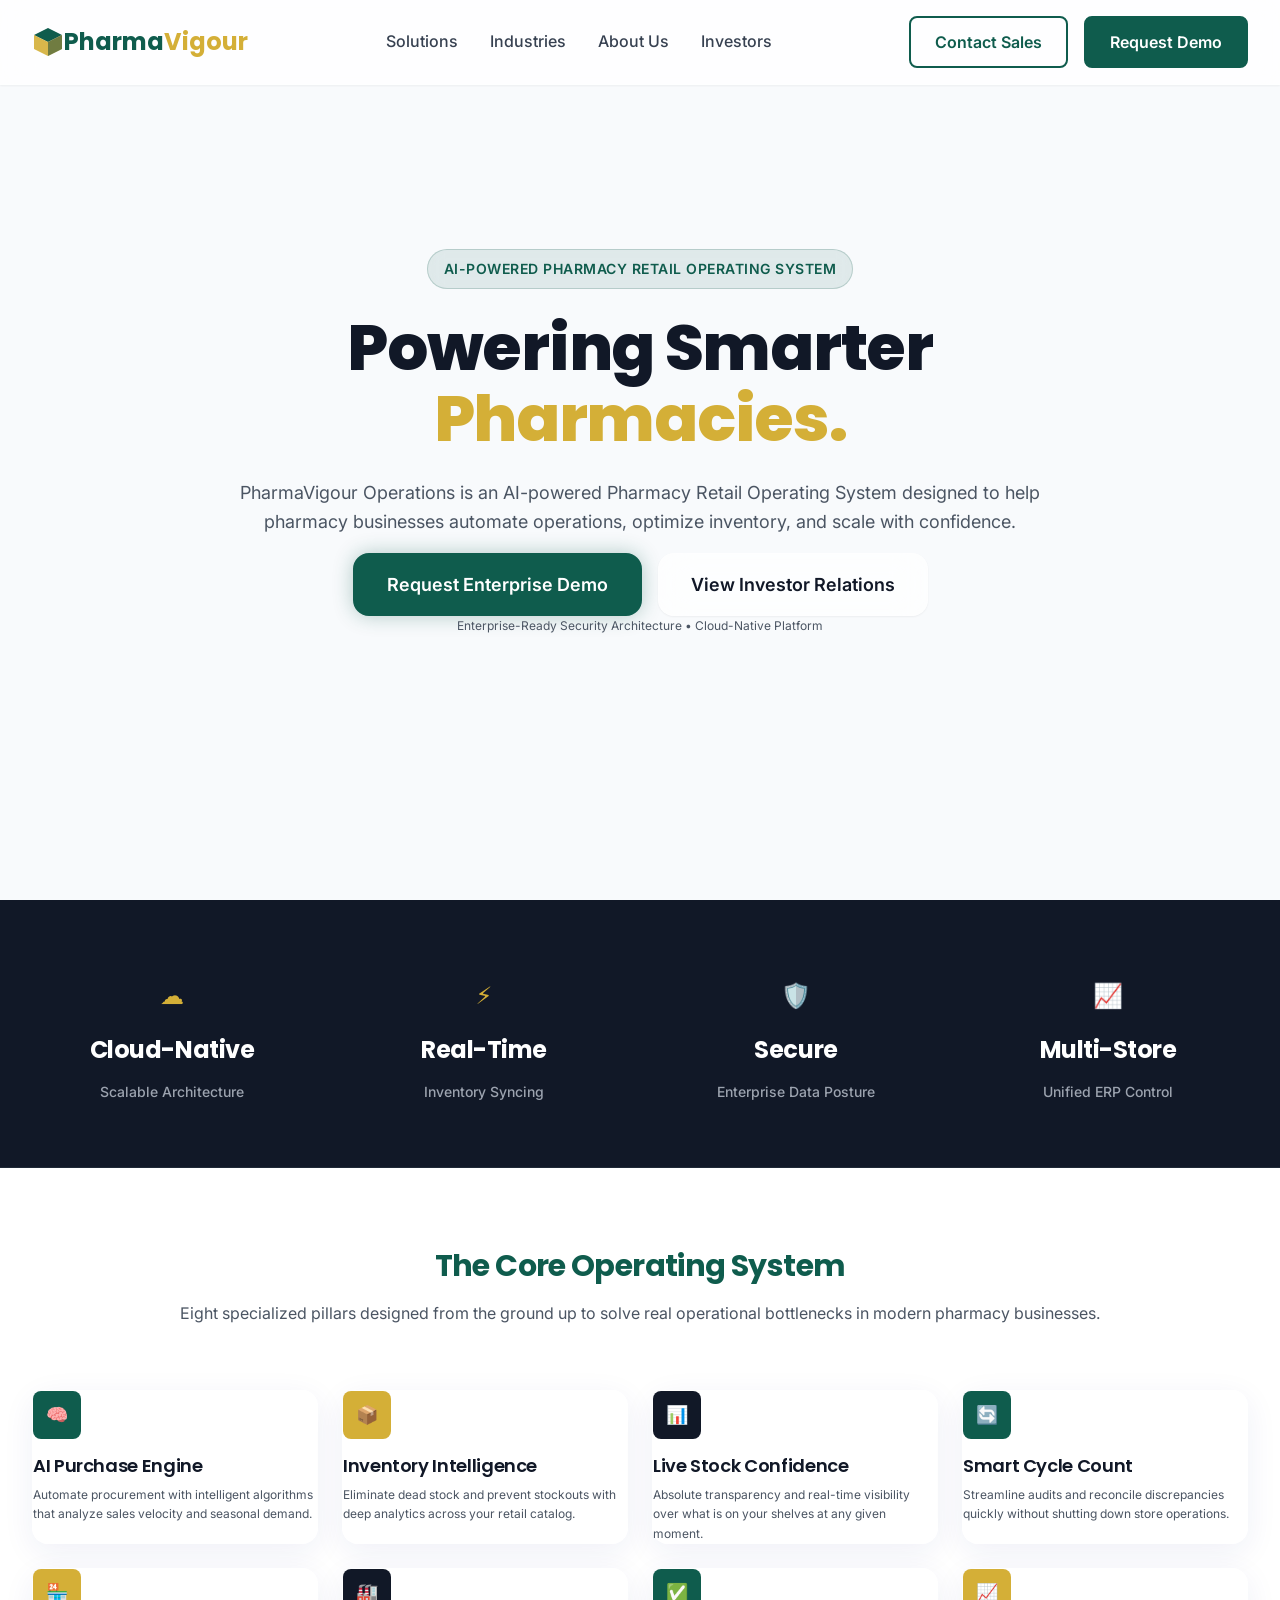
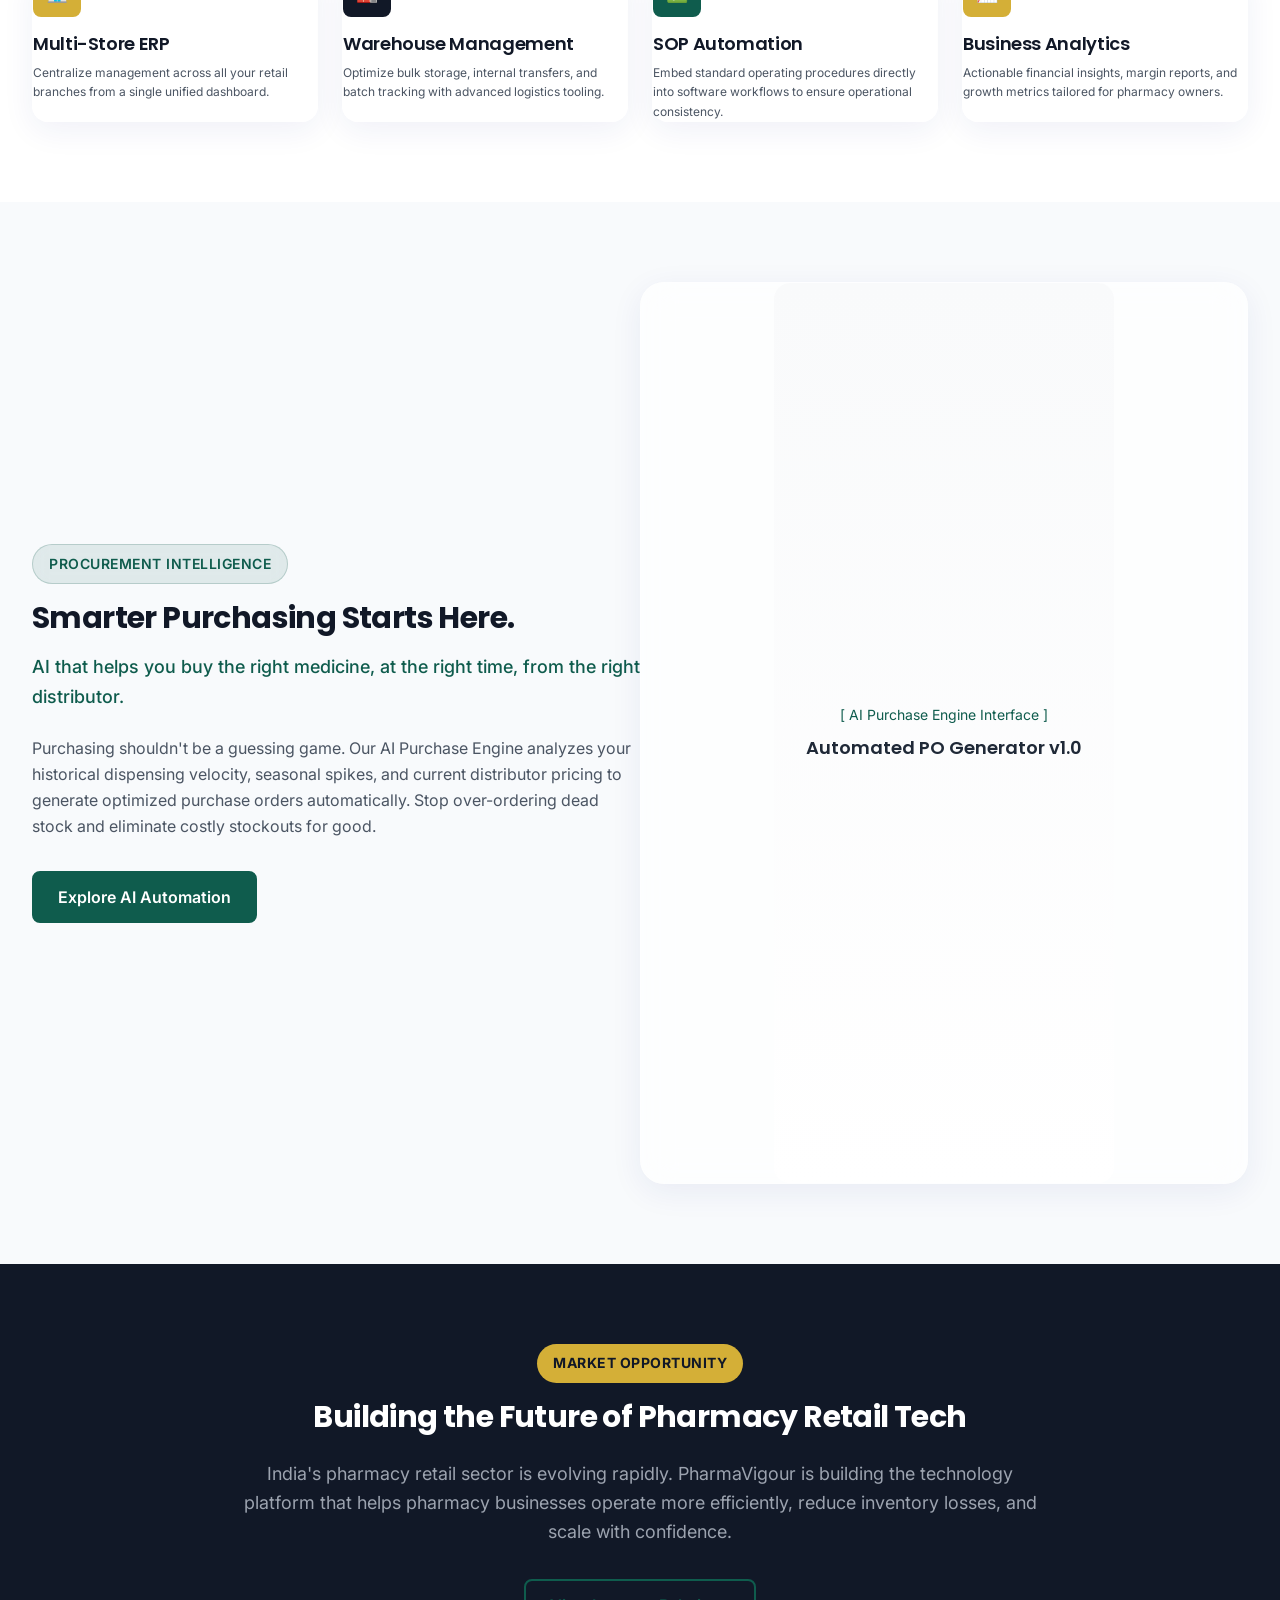
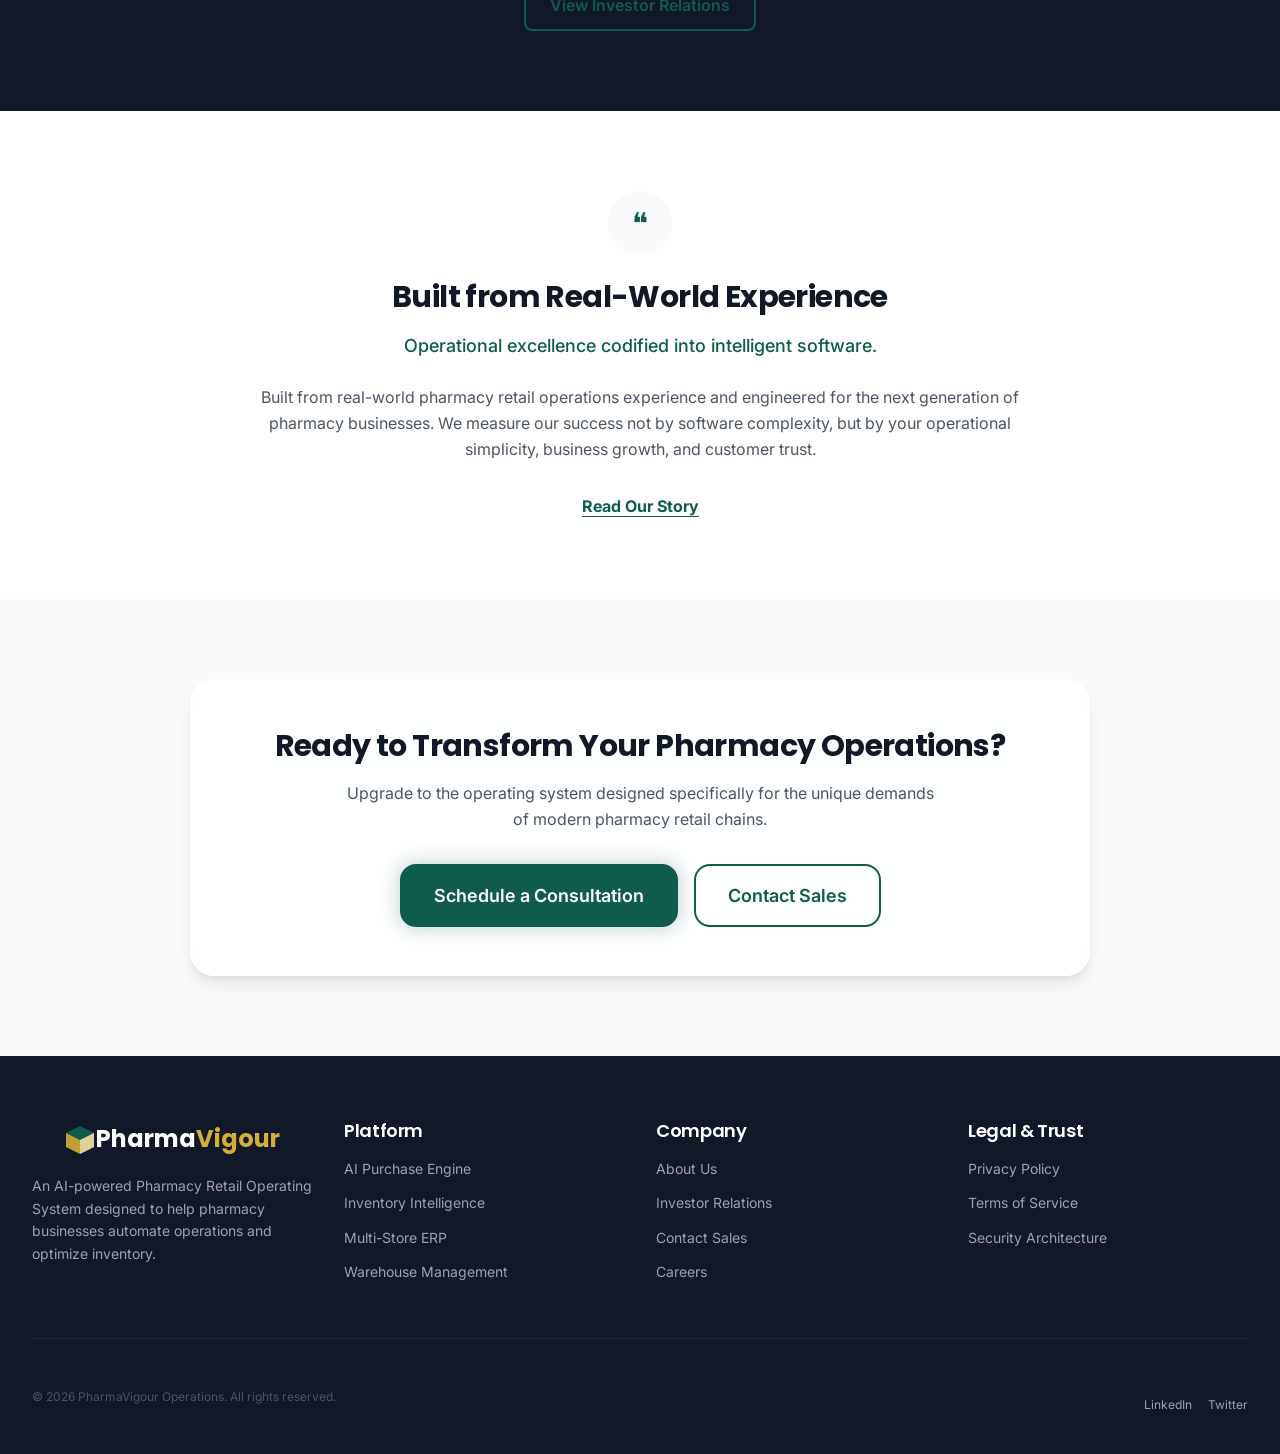
==== commit 118542af: "Revise index.html for AI-Powered Pharmacy Branding Updated the title, meta tags, and content to refl" ====
--- a/index.html
+++ b/index.html
@@ -6,10 +6,10 @@
     <meta http-equiv="X-UA-Compatible" content="ie=edge">
     
     <!-- Primary Meta Tags -->
-    <title>PharmaVigour Operations | Enterprise Healthcare & Pharmacy IT</title>
-    <meta name="title" content="PharmaVigour Operations | Enterprise Healthcare & Pharmacy IT">
-    <meta name="description" content="Empowering the pharmacy retail chain industry with AI-driven operational intelligence, automated compliance, and world-class retail consulting.">
-    <meta name="keywords" content="Pharmacy Retail Chain Industry, Healthcare AI, Pharma SaaS, Pharmacy Retail Operations, Healthcare Infrastructure, PharmaVigour">
+    <title>PharmaVigour Operations | AI-Powered Pharmacy Retail Operating System</title>
+    <meta name="title" content="PharmaVigour Operations | AI-Powered Pharmacy Retail Operating System">
+    <meta name="description" content="PharmaVigour Operations is an AI-powered pharmacy retail operating system designed to help pharmacy businesses automate operations, optimize inventory, and scale with confidence.">
+    <meta name="keywords" content="Pharmacy Retail Operating System, Pharmacy ERP, AI Purchase Engine, Pharmacy Inventory Intelligence, Multi-Store ERP, Smart Cycle Count, Live Stock Confidence">
     <meta name="author" content="PharmaVigour Operations">
     <meta name="robots" content="index, follow">
     <link rel="canonical" href="https://www.pharmavigour.com/">
@@ -17,15 +17,15 @@
     <!-- Open Graph / Facebook -->
     <meta property="og:type" content="website">
     <meta property="og:url" content="https://www.pharmavigour.com/">
-    <meta property="og:title" content="PharmaVigour Operations | Enterprise Healthcare & Pharmacy IT">
-    <meta property="og:description" content="Empowering the pharmacy retail chain industry with AI-driven operational intelligence and automated compliance.">
+    <meta property="og:title" content="PharmaVigour Operations | AI-Powered Pharmacy Retail Operating System">
+    <meta property="og:description" content="An AI-powered pharmacy retail operating system designed to help pharmacy businesses automate operations, optimize inventory, and scale with confidence.">
     <meta property="og:image" content="https://www.pharmavigour.com/assets/images/hero/og-image.jpg">
 
     <!-- Twitter -->
     <meta property="twitter:card" content="summary_large_image">
     <meta property="twitter:url" content="https://www.pharmavigour.com/">
-    <meta property="twitter:title" content="PharmaVigour Operations | Enterprise Healthcare & Pharmacy IT">
-    <meta property="twitter:description" content="Empowering the pharmacy retail chain industry with AI-driven operational intelligence and automated compliance.">
+    <meta property="twitter:title" content="PharmaVigour Operations | AI-Powered Pharmacy Retail Operating System">
+    <meta property="twitter:description" content="An AI-powered pharmacy retail operating system designed to help pharmacy businesses automate operations, optimize inventory, and scale with confidence.">
     <meta property="twitter:image" content="https://www.pharmavigour.com/assets/images/hero/og-image.jpg">
 
     <!-- Favicon -->
@@ -102,19 +102,20 @@
                 <div class="container relative z-index-10 mt-16 text-center max-w-900 mx-auto">
                     <div class="animate-fade-in-up">
                         <div class="badge badge-glass text-primary font-inter weight-semibold mb-6 shadow-sm">
-                            Enterprise Operations Platform
+                            AI-Powered Pharmacy Retail Operating System
                         </div>
                         <h1 class="hero-title font-poppins weight-extrabold text-dark mb-6 leading-tight text-4xl" style="font-size: clamp(2.5rem, 5vw, 4.5rem);">
-                            Engineering the Future of the <br>
-                            <span class="text-secondary">Pharmacy Retail Chain Industry</span>
+                            Powering Smarter <br>
+                            <span class="text-secondary">Pharmacies.</span>
                         </h1>
                         <p class="hero-subtitle font-inter weight-regular text-gray mb-10 text-lg line-height-relaxed max-w-800 mx-auto">
-                            PharmaVigour Operations is the ultimate nexus between cutting-edge healthcare technology and scalable retail pharmacy operations. Built for zero-trust security and exponential growth, we empower enterprise networks with AI-driven intelligence, automated compliance, and world-class retail consulting.
+                            PharmaVigour Operations is an AI-powered Pharmacy Retail Operating System designed to help pharmacy businesses automate operations, optimize inventory, and scale with confidence.
                         </p>
                         <div class="hero-cta-group flex-row justify-center gap-4">
                             <a href="contact.html" class="btn btn-lg btn-primary bg-primary text-white font-inter weight-semibold shadow-glow hover-elevate">Request Enterprise Demo</a>
                             <a href="investors.html" class="btn btn-lg btn-glass text-dark font-inter weight-semibold hover-elevate">View Investor Relations</a>
                         </div>
+                        <p class="text-xs text-gray-400 mt-6 font-inter">Enterprise-Ready Security Architecture • Cloud-Native Platform</p>
                     </div>
                 </div>
             </section>
@@ -125,134 +126,154 @@
                     <div class="grid grid-cols-4 gap-8 text-center animate-on-scroll animate-fade-in-up">
                         <div class="metric-item delay-100">
                             <div class="icon-wrapper text-secondary mx-auto mb-2"><span class="font-bold text-2xl">☁️</span></div>
-                            <h4 class="font-poppins weight-bold text-3xl text-white mb-1">99.99%</h4>
-                            <p class="font-inter weight-medium text-sm text-gray-light m-0">Uptime Infrastructure</p>
+                            <h4 class="font-poppins weight-bold text-2xl text-white mb-1">Cloud-Native</h4>
+                            <p class="font-inter weight-medium text-sm text-gray-light m-0">Scalable Architecture</p>
                         </div>
                         <div class="metric-item delay-200">
-                            <div class="icon-wrapper text-secondary mx-auto mb-2"><span class="font-bold text-2xl">💾</span></div>
-                            <h4 class="font-poppins weight-bold text-3xl text-white mb-1">50M+</h4>
-                            <p class="font-inter weight-medium text-sm text-gray-light m-0">Data Points Processed</p>
+                            <div class="icon-wrapper text-secondary mx-auto mb-2"><span class="font-bold text-2xl">⚡</span></div>
+                            <h4 class="font-poppins weight-bold text-2xl text-white mb-1">Real-Time</h4>
+                            <p class="font-inter weight-medium text-sm text-gray-light m-0">Inventory Syncing</p>
                         </div>
                         <div class="metric-item delay-300">
                             <div class="icon-wrapper text-secondary mx-auto mb-2"><span class="font-bold text-2xl">🛡️</span></div>
-                            <h4 class="font-poppins weight-bold text-3xl text-white mb-1">SOC 2</h4>
-                            <p class="font-inter weight-medium text-sm text-gray-light m-0">Type II Compliance</p>
+                            <h4 class="font-poppins weight-bold text-2xl text-white mb-1">Secure</h4>
+                            <p class="font-inter weight-medium text-sm text-gray-light m-0">Enterprise Data Posture</p>
                         </div>
                         <div class="metric-item delay-400">
-                            <div class="icon-wrapper text-secondary mx-auto mb-2"><span class="font-bold text-2xl">⏱️</span></div>
-                            <h4 class="font-poppins weight-bold text-3xl text-white mb-1">24/7</h4>
-                            <p class="font-inter weight-medium text-sm text-gray-light m-0">Enterprise Support</p>
-                        </div>
-                    </div>
-                </div>
-            </section>
-
-            <!-- SECTION 3: Core Operational Solutions -->
+                            <div class="icon-wrapper text-secondary mx-auto mb-2"><span class="font-bold text-2xl">📈</span></div>
+                            <h4 class="font-poppins weight-bold text-2xl text-white mb-1">Multi-Store</h4>
+                            <p class="font-inter weight-medium text-sm text-gray-light m-0">Unified ERP Control</p>
+                        </div>
+                    </div>
+                </div>
+            </section>
+
+            <!-- SECTION 3: Core Operational Solutions (8 Product Pillars) -->
             <section class="features-section py-20 bg-white">
                 <div class="container">
                     <div class="section-header text-center mb-16 animate-on-scroll animate-fade-in-up">
-                        <h2 class="font-poppins weight-bold text-primary text-3xl mb-4">Intelligent Solutions for Pharmacy Retail</h2>
+                        <h2 class="font-poppins weight-bold text-primary text-3xl mb-4">The Core Operating System</h2>
                         <p class="font-inter text-gray max-w-700 mx-auto line-height-relaxed">
-                            Modular, scalable SaaS architecture designed to eliminate bottlenecks across your entire supply chain and retail footprint.
-                        </p>
-                    </div>
-
-                    <div class="grid grid-cols-3 gap-8">
-                        <!-- Solution 1: AI Analytics -->
-                        <article class="feature-card glass-card p-10 border-radius-xl hover-elevate bg-gray-50 border-gray-200 flex-col animate-on-scroll animate-fade-in-up delay-100">
-                            <div class="icon-wrapper bg-primary text-white mb-6 border-radius-md pulse-primary" style="width: 56px; height: 56px;">
-                                <span class="font-bold text-xl">⚡</span>
-                            </div>
-                            <h3 class="font-poppins weight-semibold text-dark text-xl mb-3">AI-Driven Inventory</h3>
-                            <p class="font-inter text-gray text-sm line-height-relaxed mb-6">
-                                Utilize predictive modeling and machine learning to eliminate stockouts, reduce medication wastage, and optimize retail pharmacy margins across hundreds of locations.
-                            </p>
-                            <a href="solutions.html#ai-analytics" class="font-inter weight-semibold text-primary hover-text-secondary transition mt-auto flex-row align-center gap-2">
-                                Discover Analytics <span>→</span>
-                            </a>
-                        </article>
-
-                        <!-- Solution 2: Compliance -->
-                        <article class="feature-card glass-card p-10 border-radius-xl hover-elevate bg-gray-50 border-gray-200 flex-col animate-on-scroll animate-fade-in-up delay-200">
-                            <div class="icon-wrapper bg-secondary text-dark mb-6 border-radius-md pulse-primary" style="width: 56px; height: 56px;">
-                                <span class="font-bold text-xl">🛡️</span>
-                            </div>
-                            <h3 class="font-poppins weight-semibold text-dark text-xl mb-3">Compliance Automation</h3>
-                            <p class="font-inter text-gray text-sm line-height-relaxed mb-6">
-                                Generate continuous, immutable audit trails for GxP, HIPAA, and global pharmaceutical dispensing regulations without manual administrative overhead.
-                            </p>
-                            <a href="solutions.html#compliance" class="font-inter weight-semibold text-primary hover-text-secondary transition mt-auto flex-row align-center gap-2">
-                                Secure Operations <span>→</span>
-                            </a>
-                        </article>
-
-                        <!-- Solution 3: Consulting -->
-                        <article class="feature-card glass-card p-10 border-radius-xl hover-elevate bg-gray-50 border-gray-200 flex-col animate-on-scroll animate-fade-in-up delay-300">
-                            <div class="icon-wrapper bg-dark text-white mb-6 border-radius-md pulse-primary" style="width: 56px; height: 56px;">
-                                <span class="font-bold text-xl">💼</span>
-                            </div>
-                            <h3 class="font-poppins weight-semibold text-dark text-xl mb-3">Retail Chain Consulting</h3>
-                            <p class="font-inter text-gray text-sm line-height-relaxed mb-6">
-                                Go beyond software. We translate raw operational data into actionable physical expansion and management strategies for healthcare business owners.
-                            </p>
-                            <a href="industries.html" class="font-inter weight-semibold text-primary hover-text-secondary transition mt-auto flex-row align-center gap-2">
-                                Explore Consulting <span>→</span>
-                            </a>
-                        </article>
-                    </div>
-                    
-                    <div class="text-center mt-12 animate-on-scroll animate-fade-in-up delay-400">
-                        <a href="solutions.html" class="btn btn-outline text-primary font-inter weight-semibold border-radius-pill px-8">Explore All Solutions</a>
-                    </div>
-                </div>
-            </section>
-
-            <!-- SECTION 4: The AI & Tech Advantage -->
+                            Eight specialized pillars designed from the ground up to solve real operational bottlenecks in modern pharmacy businesses.
+                        </p>
+                    </div>
+
+                    <div class="grid grid-cols-4 gap-6">
+                        <!-- Pillar 1: AI Purchase Engine -->
+                        <article class="feature-card glass-card p-6 border-radius-lg hover-elevate bg-gray-50 border-gray-200 flex-col animate-on-scroll animate-fade-in-up delay-100">
+                            <div class="icon-wrapper bg-primary text-white mb-4 border-radius-md flex-center" style="width: 48px; height: 48px;">
+                                <span class="font-bold text-lg">🧠</span>
+                            </div>
+                            <h3 class="font-poppins weight-semibold text-dark text-lg mb-2">AI Purchase Engine</h3>
+                            <p class="font-inter text-gray text-xs line-height-relaxed m-0">
+                                Automate procurement with intelligent algorithms that analyze sales velocity and seasonal demand.
+                            </p>
+                        </article>
+
+                        <!-- Pillar 2: Inventory Intelligence -->
+                        <article class="feature-card glass-card p-6 border-radius-lg hover-elevate bg-gray-50 border-gray-200 flex-col animate-on-scroll animate-fade-in-up delay-200">
+                            <div class="icon-wrapper bg-secondary text-dark mb-4 border-radius-md flex-center" style="width: 48px; height: 48px;">
+                                <span class="font-bold text-lg">📦</span>
+                            </div>
+                            <h3 class="font-poppins weight-semibold text-dark text-lg mb-2">Inventory Intelligence</h3>
+                            <p class="font-inter text-gray text-xs line-height-relaxed m-0">
+                                Eliminate dead stock and prevent stockouts with deep analytics across your retail catalog.
+                            </p>
+                        </article>
+
+                        <!-- Pillar 3: Live Stock Confidence -->
+                        <article class="feature-card glass-card p-6 border-radius-lg hover-elevate bg-gray-50 border-gray-200 flex-col animate-on-scroll animate-fade-in-up delay-300">
+                            <div class="icon-wrapper bg-dark text-white mb-4 border-radius-md flex-center" style="width: 48px; height: 48px;">
+                                <span class="font-bold text-lg">📊</span>
+                            </div>
+                            <h3 class="font-poppins weight-semibold text-dark text-lg mb-2">Live Stock Confidence</h3>
+                            <p class="font-inter text-gray text-xs line-height-relaxed m-0">
+                                Absolute transparency and real-time visibility over what is on your shelves at any given moment.
+                            </p>
+                        </article>
+
+                        <!-- Pillar 4: Smart Cycle Count -->
+                        <article class="feature-card glass-card p-6 border-radius-lg hover-elevate bg-gray-50 border-gray-200 flex-col animate-on-scroll animate-fade-in-up delay-400">
+                            <div class="icon-wrapper bg-primary text-white mb-4 border-radius-md flex-center" style="width: 48px; height: 48px;">
+                                <span class="font-bold text-lg">🔄</span>
+                            </div>
+                            <h3 class="font-poppins weight-semibold text-dark text-lg mb-2">Smart Cycle Count</h3>
+                            <p class="font-inter text-gray text-xs line-height-relaxed m-0">
+                                Streamline audits and reconcile discrepancies quickly without shutting down store operations.
+                            </p>
+                        </article>
+
+                        <!-- Pillar 5: Multi-Store ERP -->
+                        <article class="feature-card glass-card p-6 border-radius-lg hover-elevate bg-gray-50 border-gray-200 flex-col animate-on-scroll animate-fade-in-up delay-100">
+                            <div class="icon-wrapper bg-secondary text-dark mb-4 border-radius-md flex-center" style="width: 48px; height: 48px;">
+                                <span class="font-bold text-lg">🏪</span>
+                            </div>
+                            <h3 class="font-poppins weight-semibold text-dark text-lg mb-2">Multi-Store ERP</h3>
+                            <p class="font-inter text-gray text-xs line-height-relaxed m-0">
+                                Centralize management across all your retail branches from a single unified dashboard.
+                            </p>
+                        </article>
+
+                        <!-- Pillar 6: Warehouse Management -->
+                        <article class="feature-card glass-card p-6 border-radius-lg hover-elevate bg-gray-50 border-gray-200 flex-col animate-on-scroll animate-fade-in-up delay-200">
+                            <div class="icon-wrapper bg-dark text-white mb-4 border-radius-md flex-center" style="width: 48px; height: 48px;">
+                                <span class="font-bold text-lg">🏭</span>
+                            </div>
+                            <h3 class="font-poppins weight-semibold text-dark text-lg mb-2">Warehouse Management</h3>
+                            <p class="font-inter text-gray text-xs line-height-relaxed m-0">
+                                Optimize bulk storage, internal transfers, and batch tracking with advanced logistics tooling.
+                            </p>
+                        </article>
+
+                        <!-- Pillar 7: SOP Automation -->
+                        <article class="feature-card glass-card p-6 border-radius-lg hover-elevate bg-gray-50 border-gray-200 flex-col animate-on-scroll animate-fade-in-up delay-300">
+                            <div class="icon-wrapper bg-primary text-white mb-4 border-radius-md flex-center" style="width: 48px; height: 48px;">
+                                <span class="font-bold text-lg">✅</span>
+                            </div>
+                            <h3 class="font-poppins weight-semibold text-dark text-lg mb-2">SOP Automation</h3>
+                            <p class="font-inter text-gray text-xs line-height-relaxed m-0">
+                                Embed standard operating procedures directly into software workflows to ensure operational consistency.
+                            </p>
+                        </article>
+
+                        <!-- Pillar 8: Business Analytics -->
+                        <article class="feature-card glass-card p-6 border-radius-lg hover-elevate bg-gray-50 border-gray-200 flex-col animate-on-scroll animate-fade-in-up delay-400">
+                            <div class="icon-wrapper bg-secondary text-dark mb-4 border-radius-md flex-center" style="width: 48px; height: 48px;">
+                                <span class="font-bold text-lg">📈</span>
+                            </div>
+                            <h3 class="font-poppins weight-semibold text-dark text-lg mb-2">Business Analytics</h3>
+                            <p class="font-inter text-gray text-xs line-height-relaxed m-0">
+                                Actionable financial insights, margin reports, and growth metrics tailored for pharmacy owners.
+                            </p>
+                        </article>
+                    </div>
+                </div>
+            </section>
+
+            <!-- SECTION 4: The AI Purchase Engine Advantage -->
             <section class="tech-section py-20 bg-background overflow-hidden relative">
-                <!-- Background Parallax Setup -->
-                <div class="absolute full-height w-full top-0 left-0" style="background: radial-gradient(circle at 80% 50%, rgba(15,92,77,0.05) 0%, transparent 60%);"></div>
-                
                 <div class="container relative z-index-10">
                     <div class="grid grid-cols-2 gap-12 align-center">
                         <div class="tech-content animate-on-scroll animate-fade-in-left">
-                            <div class="badge badge-glass text-primary font-inter weight-semibold mb-4">Proprietary Technology</div>
-                            <h2 class="font-poppins weight-bold text-dark text-3xl mb-4">Powered by Predictive Healthcare AI</h2>
-                            <p class="font-inter text-gray mb-6 line-height-relaxed text-lg weight-medium">Move from reactive management to proactive intelligence.</p>
+                            <div class="badge badge-glass text-primary font-inter weight-semibold mb-4">Procurement Intelligence</div>
+                            <h2 class="font-poppins weight-bold text-dark text-3xl mb-4">Smarter Purchasing Starts Here.</h2>
+                            <p class="font-inter text-primary mb-6 line-height-relaxed text-lg weight-medium">AI that helps you buy the right medicine, at the right time, from the right distributor.</p>
                             <p class="font-inter text-gray mb-8 line-height-relaxed">
-                                Our machine learning algorithms ingest millions of operational data points from pharmacy chains globally. By analyzing historical dispensing patterns and real-time supply chain telemetry, PharmaVigour predicts disruptions, optimizes staffing models, and secures patient data using military-grade, zero-trust cloud infrastructure.
-                            </p>
-                            
-                            <ul class="list-none p-0 flex-col gap-4 font-inter text-sm text-dark weight-medium mb-8">
-                                <li class="flex-row align-center gap-3">
-                                    <div class="w-8 h-8 flex-center bg-primary text-white border-radius-sm"><span aria-hidden="true">🧠</span></div>
-                                    Proprietary ML models trained on pharmacy datasets
-                                </li>
-                                <li class="flex-row align-center gap-3">
-                                    <div class="w-8 h-8 flex-center bg-primary text-white border-radius-sm"><span aria-hidden="true">🔒</span></div>
-                                    Zero-trust architecture ensuring continuous data encryption
-                                </li>
-                                <li class="flex-row align-center gap-3">
-                                    <div class="w-8 h-8 flex-center bg-primary text-white border-radius-sm"><span aria-hidden="true">☁️</span></div>
-                                    Microservices cloud backend for limitless scalability
-                                </li>
-                            </ul>
-                            
-                            <a href="solutions.html#ai-analytics" class="btn btn-primary bg-primary text-white font-inter weight-semibold shadow-sm">Discover Our Technology</a>
+                                Purchasing shouldn't be a guessing game. Our AI Purchase Engine analyzes your historical dispensing velocity, seasonal spikes, and current distributor pricing to generate optimized purchase orders automatically. Stop over-ordering dead stock and eliminate costly stockouts for good.
+                            </p>
+                            <a href="solutions.html" class="btn btn-primary bg-primary text-white font-inter weight-semibold shadow-sm">Explore AI Automation</a>
                         </div>
                         
                         <div class="tech-visual animate-on-scroll animate-fade-in-right delay-200">
-                            <!-- Sleek UI Mockup Placeholder -->
-                            <div class="glass-card border-radius-xl p-2 shadow-lg bg-white h-full min-h-[450px] flex-center relative">
-                                <!-- App Chrome -->
+                            <div class="glass-card border-radius-xl p-2 shadow-lg bg-white h-full min-h-[400px] flex-center relative">
                                 <div class="absolute top-0 left-0 w-full h-8 bg-gray-100 border-bottom border-gray-200 flex-row align-center px-4 gap-2" style="border-top-left-radius: 1.5rem; border-top-right-radius: 1.5rem;">
                                     <div class="w-3 h-3 border-radius-pill bg-gray-300"></div>
                                     <div class="w-3 h-3 border-radius-pill bg-gray-300"></div>
                                     <div class="w-3 h-3 border-radius-pill bg-gray-300"></div>
                                 </div>
                                 <div class="text-center p-8 border-radius-lg border-dashed border-gray-300 w-full full-height flex-center flex-col mt-8" style="background: linear-gradient(180deg, #F9FAFB 0%, #FFFFFF 100%);">
-                                    <span class="text-primary font-inter text-sm mb-2 font-bold">[ assets/images/products/ai-dashboard-mockup.png ]</span>
-                                    <span class="text-gray-500 font-poppins weight-semibold text-lg">AI Analytics Dashboard UI</span>
-                                    <p class="text-xs text-gray mt-4 max-w-200">High-fidelity visualization of pharmacy inventory prediction algorithms.</p>
+                                    <span class="text-primary font-inter text-sm mb-2 font-bold">[ AI Purchase Engine Interface ]</span>
+                                    <span class="text-gray-500 font-poppins weight-semibold text-lg">Automated PO Generator v1.0</span>
                                 </div>
                             </div>
                         </div>
@@ -262,56 +283,31 @@
 
             <!-- SECTION 5: Investor Opportunity & Vision -->
             <section class="investor-section py-20 bg-dark text-white relative overflow-hidden">
-                <!-- Abstract continuous spinning/pulsing background -->
-                <div class="absolute full-height w-full top-0 left-0 spin" style="background: conic-gradient(from 90deg at 50% 50%, rgba(15,92,77,0.1), rgba(212,175,55,0.05), rgba(15,92,77,0.1)); animation-duration: 30s;"></div>
-                
                 <div class="container relative z-index-10">
-                    <div class="grid grid-cols-2 gap-12 align-center">
-                        <div class="visual animate-on-scroll animate-fade-in-left">
-                            <div class="grid grid-cols-2 gap-4">
-                                <div class="glass-card p-6 border-radius-lg bg-gray-900 border-gray-800 shadow-lg text-center flex-col justify-center transform hover-elevate">
-                                    <div class="icon-wrapper text-secondary mx-auto mb-2"><span class="font-bold text-2xl">📈</span></div>
-                                    <h4 class="font-poppins weight-bold text-white text-2xl mb-1">30%</h4>
-                                    <p class="font-inter text-xs text-gray-light m-0">Reduction in Time-to-Market</p>
-                                </div>
-                                <div class="glass-card p-6 border-radius-lg bg-gray-900 border-gray-800 shadow-lg text-center flex-col justify-center transform hover-elevate mt-8">
-                                    <div class="icon-wrapper text-secondary mx-auto mb-2"><span class="font-bold text-2xl">🌍</span></div>
-                                    <h4 class="font-poppins weight-bold text-white text-2xl mb-1">$140B</h4>
-                                    <p class="font-inter text-xs text-gray-light m-0">Total Addressable Market</p>
-                                </div>
-                                <div class="glass-card p-6 border-radius-lg bg-gray-900 border-gray-800 shadow-lg text-center flex-col justify-center transform hover-elevate col-span-2">
-                                    <div class="icon-wrapper text-secondary mx-auto mb-2"><span class="font-bold text-2xl">🎯</span></div>
-                                    <h4 class="font-poppins weight-bold text-white text-lg mb-1">Proprietary AI Moat</h4>
-                                    <p class="font-inter text-xs text-gray-light m-0">Unmatched data ingestion & predictive capabilities.</p>
-                                </div>
-                            </div>
-                        </div>
-                        
-                        <div class="content animate-on-scroll animate-fade-in-right delay-200">
-                            <h2 class="font-poppins weight-bold text-white text-3xl mb-4">Fueling the Next Era of Healthcare Infrastructure</h2>
-                            <p class="font-inter text-secondary mb-6 line-height-relaxed text-lg weight-medium">High switching costs, massive TAM, and a proprietary AI moat.</p>
-                            <p class="font-inter text-gray-light mb-8 line-height-relaxed">
-                                The pharmacy retail chain industry is undergoing a massive, irreversible digital transformation. Legacy software cannot handle modern operational velocity. PharmaVigour Operations is uniquely positioned to capture this enterprise market share, offering institutional investors a high-growth SaaS opportunity grounded in robust fundamentals.
-                            </p>
-                            <a href="investors.html" class="btn btn-outline border-white text-white hover-text-secondary font-inter weight-semibold">View Investor Relations & Pitch Deck</a>
-                        </div>
-                    </div>
-                </div>
-            </section>
-
-            <!-- SECTION 6: Strategic Leadership & Consulting Pedigree -->
+                    <div class="max-w-800 mx-auto text-center animate-on-scroll animate-fade-in-up">
+                        <div class="badge bg-secondary text-dark font-inter weight-bold mb-4">Market Opportunity</div>
+                        <h2 class="font-poppins weight-bold text-white text-3xl mb-6">Building the Future of Pharmacy Retail Tech</h2>
+                        <p class="font-inter text-gray-light mb-8 line-height-relaxed text-lg">
+                            India's pharmacy retail sector is evolving rapidly. PharmaVigour is building the technology platform that helps pharmacy businesses operate more efficiently, reduce inventory losses, and scale with confidence.
+                        </p>
+                        <a href="investors.html" class="btn btn-outline border-white text-white hover-text-secondary font-inter weight-semibold">View Investor Relations</a>
+                    </div>
+                </div>
+            </section>
+
+            <!-- SECTION 6: Strategic Leadership & Pedigree -->
             <section class="leadership-section py-20 bg-white">
                 <div class="container text-center">
                     <div class="max-w-800 mx-auto animate-on-scroll animate-fade-in-up">
                         <div class="icon-wrapper bg-background text-primary mb-6 border-radius-pill mx-auto flex-center" style="width: 64px; height: 64px;">
                             <span class="font-bold text-3xl">❝</span>
                         </div>
-                        <h2 class="font-poppins weight-bold text-dark text-3xl mb-4">Architected by Industry Insiders</h2>
-                        <p class="font-inter text-primary mb-8 line-height-relaxed text-lg weight-medium">Built by those who understand the rigorous demands of healthcare retail.</p>
-                        <p class="font-inter text-gray mb-10 line-height-relaxed text-lg">
-                            PharmaVigour Operations is not just a software vendor; we are a strategic consulting partner. Our platform was designed from the ground up based on decades of real-world expertise navigating the complexities of the pharmacy retail chain industry. We blend enterprise-grade code with unparalleled operational pedigree.
-                        </p>
-                        <a href="about.html" class="font-inter weight-bold text-primary hover-text-secondary transition text-lg border-bottom pb-1" style="border-color: var(--color-primary);">Read Our Story</a>
+                        <h2 class="font-poppins weight-bold text-dark text-3xl mb-4">Built from Real-World Experience</h2>
+                        <p class="font-inter text-primary mb-6 line-height-relaxed text-lg weight-medium">Operational excellence codified into intelligent software.</p>
+                        <p class="font-inter text-gray mb-8 line-height-relaxed text-base">
+                            Built from real-world pharmacy retail operations experience and engineered for the next generation of pharmacy businesses. We measure our success not by software complexity, but by your operational simplicity, business growth, and customer trust.
+                        </p>
+                        <a href="about.html" class="font-inter weight-bold text-primary hover-text-secondary transition text-base border-bottom pb-1" style="border-color: var(--color-primary);">Read Our Story</a>
                     </div>
                 </div>
             </section>
@@ -319,16 +315,16 @@
             <!-- SECTION 7: The Final Conversion (Footer CTA) -->
             <section class="cta-section py-20 bg-background relative overflow-hidden">
                 <div class="container relative z-index-10">
-                    <div class="glass-banner bg-white border-radius-xl p-12 text-center shadow-lg mx-auto max-w-900 border-gray-200 animate-on-scroll animate-fade-in-up" style="animation: float 10s ease-in-out infinite alternate;">
-                        <h2 class="font-poppins weight-bold text-dark text-4xl mb-4">Ready to Transform Your Pharmacy Operations?</h2>
-                        <p class="font-inter text-gray mb-10 max-w-600 mx-auto text-lg line-height-relaxed">
-                            Join industry leaders who rely on PharmaVigour to scale securely, automate compliance, and innovate faster across their entire retail network.
-                        </p>
-                        <div class="flex-row justify-center gap-6 flex-wrap">
-                            <a href="contact.html" class="btn btn-lg btn-primary bg-primary text-white font-inter weight-bold shadow-glow flex-row align-center gap-2">
-                                Schedule a Consultation <span>→</span>
+                    <div class="glass-banner bg-white border-radius-xl p-12 text-center shadow-lg mx-auto max-w-900 border-gray-200 animate-on-scroll animate-fade-in-up">
+                        <h2 class="font-poppins weight-bold text-dark text-3xl mb-4">Ready to Transform Your Pharmacy Operations?</h2>
+                        <p class="font-inter text-gray mb-8 max-w-600 mx-auto text-base line-height-relaxed">
+                            Upgrade to the operating system designed specifically for the unique demands of modern pharmacy retail chains.
+                        </p>
+                        <div class="flex-row justify-center gap-4 flex-wrap">
+                            <a href="contact.html" class="btn btn-lg btn-primary bg-primary text-white font-inter weight-bold shadow-glow">
+                                Schedule a Consultation
                             </a>
-                            <a href="contact.html?type=sales" class="btn btn-lg btn-outline text-primary font-inter weight-semibold">
+                            <a href="contact.html" class="btn btn-lg btn-outline text-primary font-inter weight-semibold">
                                 Contact Sales
                             </a>
                         </div>
@@ -354,7 +350,7 @@
                             <span class="logo-text text-white font-poppins weight-bold text-2xl">Pharma<span class="text-secondary">Vigour</span></span>
                         </a>
                         <p class="text-sm text-gray-light mb-6 line-height-relaxed max-w-600">
-                            Pioneering the future of pharmaceutical operations through intelligent, secure, and scalable AI-driven SaaS solutions.
+                            An AI-powered Pharmacy Retail Operating System designed to help pharmacy businesses automate operations and optimize inventory.
                         </p>
                     </div>
 
@@ -362,10 +358,10 @@
                     <nav class="footer-links" aria-label="Footer Platform Navigation">
                         <h5 class="font-poppins weight-semibold text-white mb-4 text-lg">Platform</h5>
                         <ul class="list-none p-0 flex-col gap-3 text-sm text-gray-light">
-                            <li><a href="solutions.html#ai-analytics" class="hover-text-secondary transition">AI Analytics Engine</a></li>
-                            <li><a href="solutions.html#compliance" class="hover-text-secondary transition">Compliance Automation</a></li>
-                            <li><a href="solutions.html#clinical-trials" class="hover-text-secondary transition">Clinical Trial Management</a></li>
-                            <li><a href="solutions.html#supply-chain" class="hover-text-secondary transition">Supply Chain Operations</a></li>
+                            <li><a href="solutions.html" class="hover-text-secondary transition">AI Purchase Engine</a></li>
+                            <li><a href="solutions.html" class="hover-text-secondary transition">Inventory Intelligence</a></li>
+                            <li><a href="solutions.html" class="hover-text-secondary transition">Multi-Store ERP</a></li>
+                            <li><a href="solutions.html" class="hover-text-secondary transition">Warehouse Management</a></li>
                         </ul>
                     </nav>
 
@@ -386,8 +382,7 @@
                         <ul class="list-none p-0 flex-col gap-3 text-sm text-gray-light">
                             <li><a href="privacy-policy.html" class="hover-text-secondary transition">Privacy Policy</a></li>
                             <li><a href="terms.html" class="hover-text-secondary transition">Terms of Service</a></li>
-                            <li><a href="security.html" class="hover-text-secondary transition">Security & Compliance</a></li>
-                            <li><a href="trust-center.html" class="hover-text-secondary transition">Trust Center</a></li>
+                            <li><a href="security.html" class="hover-text-secondary transition">Security Architecture</a></li>
                         </ul>
                     </nav>
                 </div>
@@ -398,7 +393,6 @@
                     <div class="social-links flex-row gap-4">
                         <a href="https://www.linkedin.com/company/pharma-vigour-operation/" target="_blank" rel="noopener noreferrer" aria-label="Follow us on LinkedIn" class="hover-text-secondary transition">LinkedIn</a>
                         <a href="https://twitter.com/pharmavigour" target="_blank" rel="noopener noreferrer" aria-label="Follow us on Twitter" class="hover-text-secondary transition">Twitter</a>
-                        <a href="https://youtube.com/pharmavigour" target="_blank" rel="noopener noreferrer" aria-label="Subscribe to our YouTube channel" class="hover-text-secondary transition">YouTube</a>
                     </div>
                 </div>
             </div>
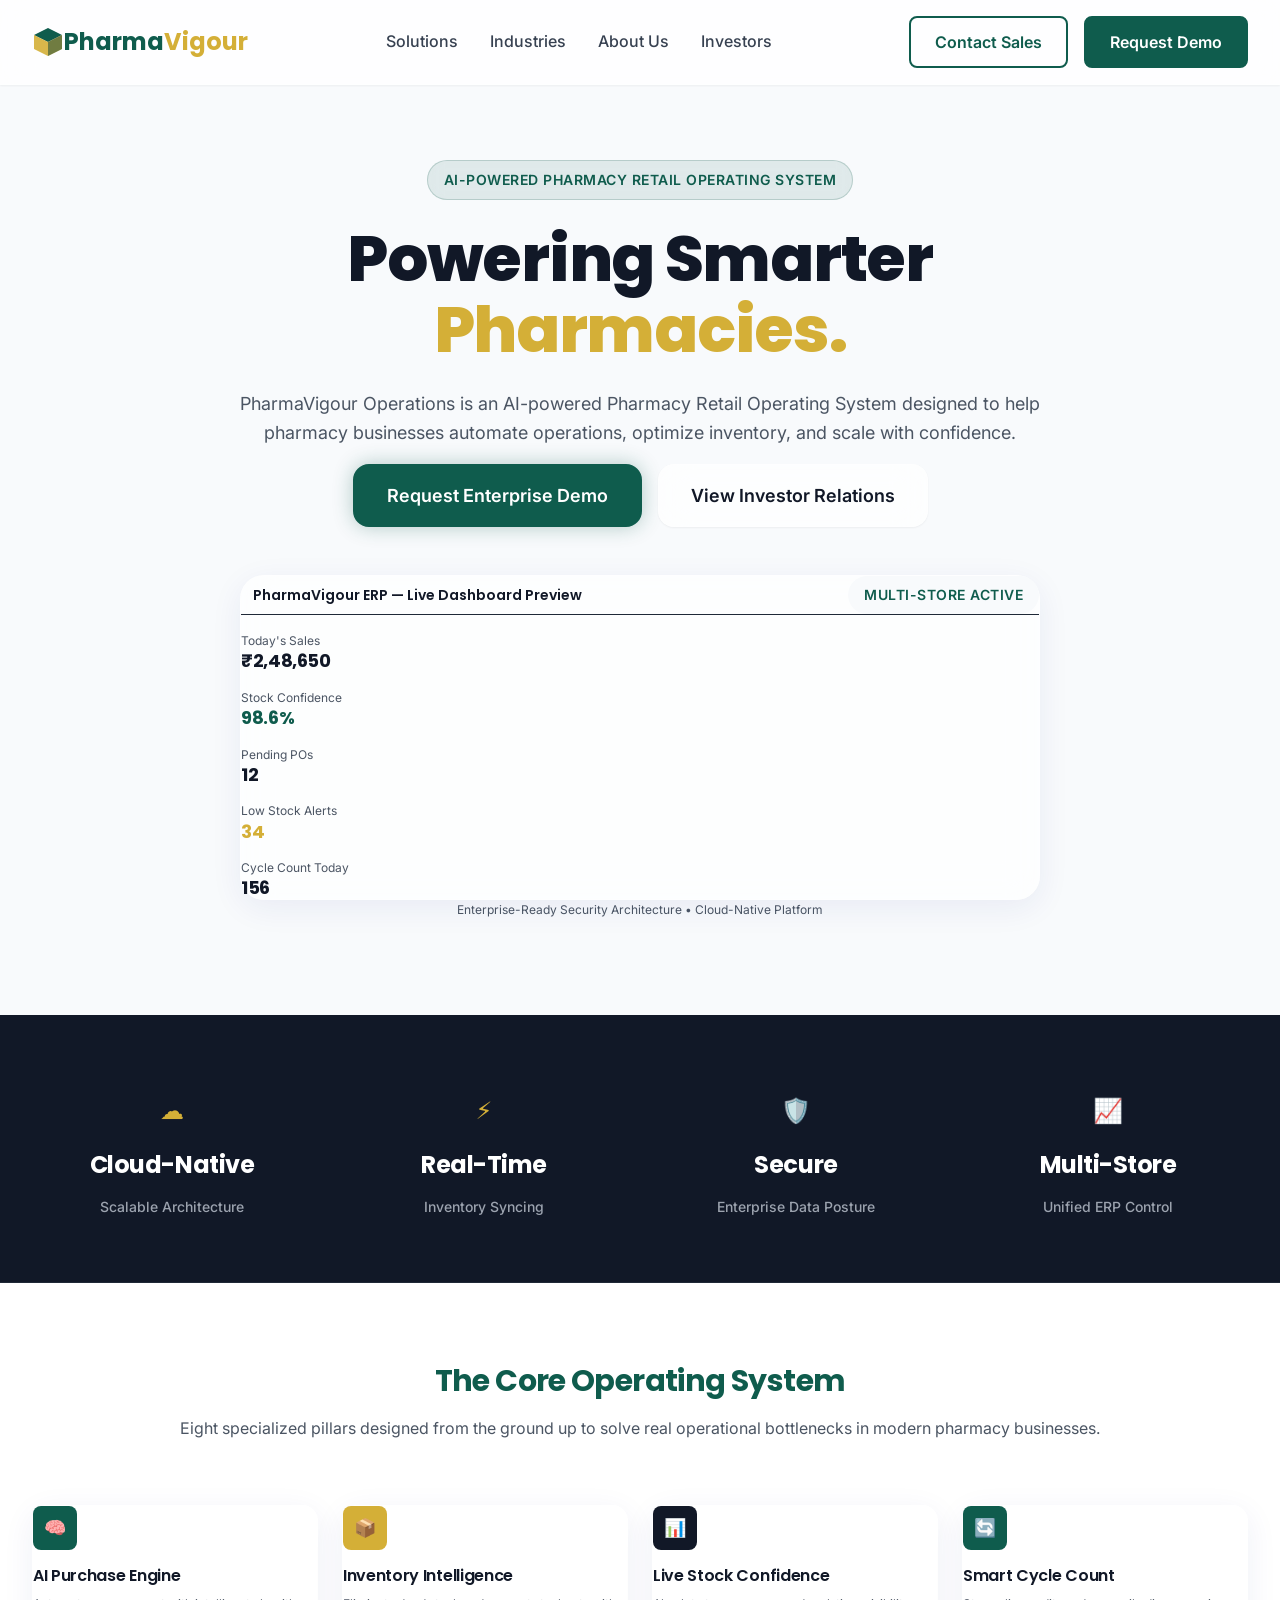
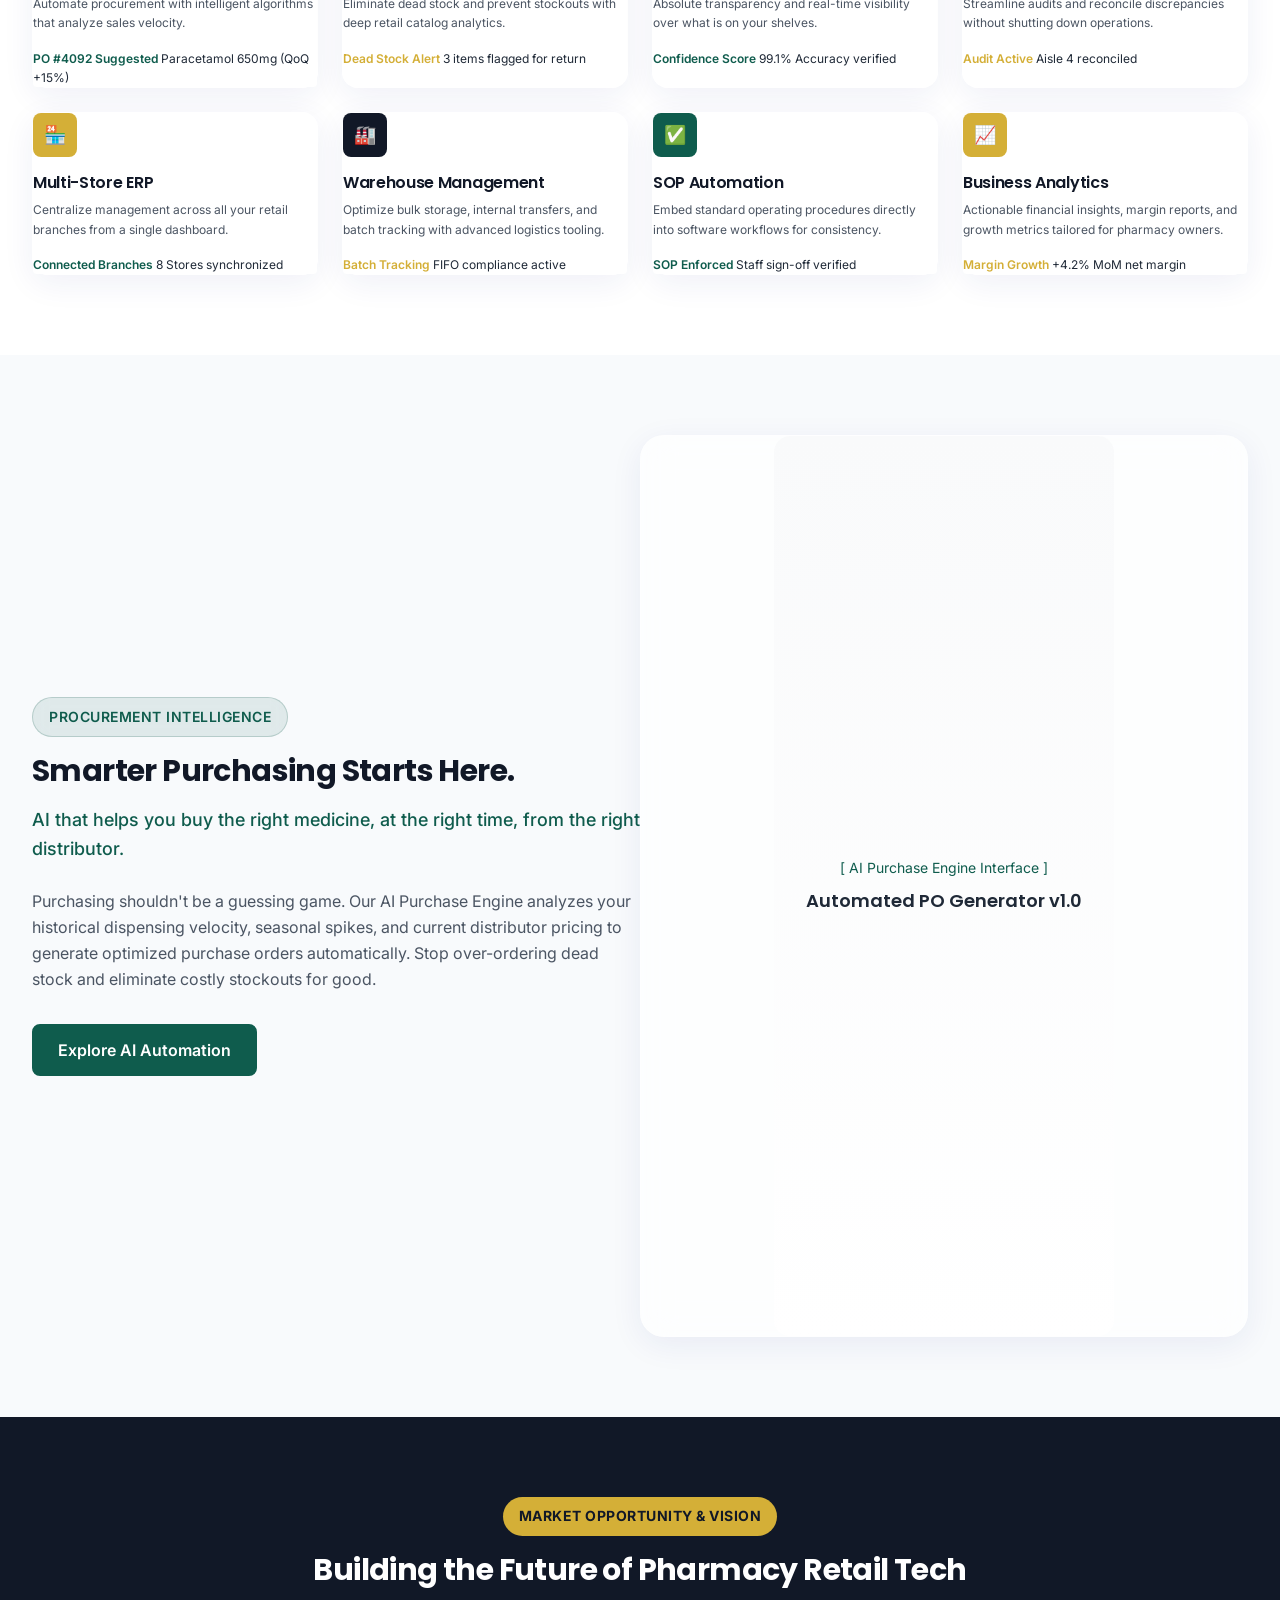
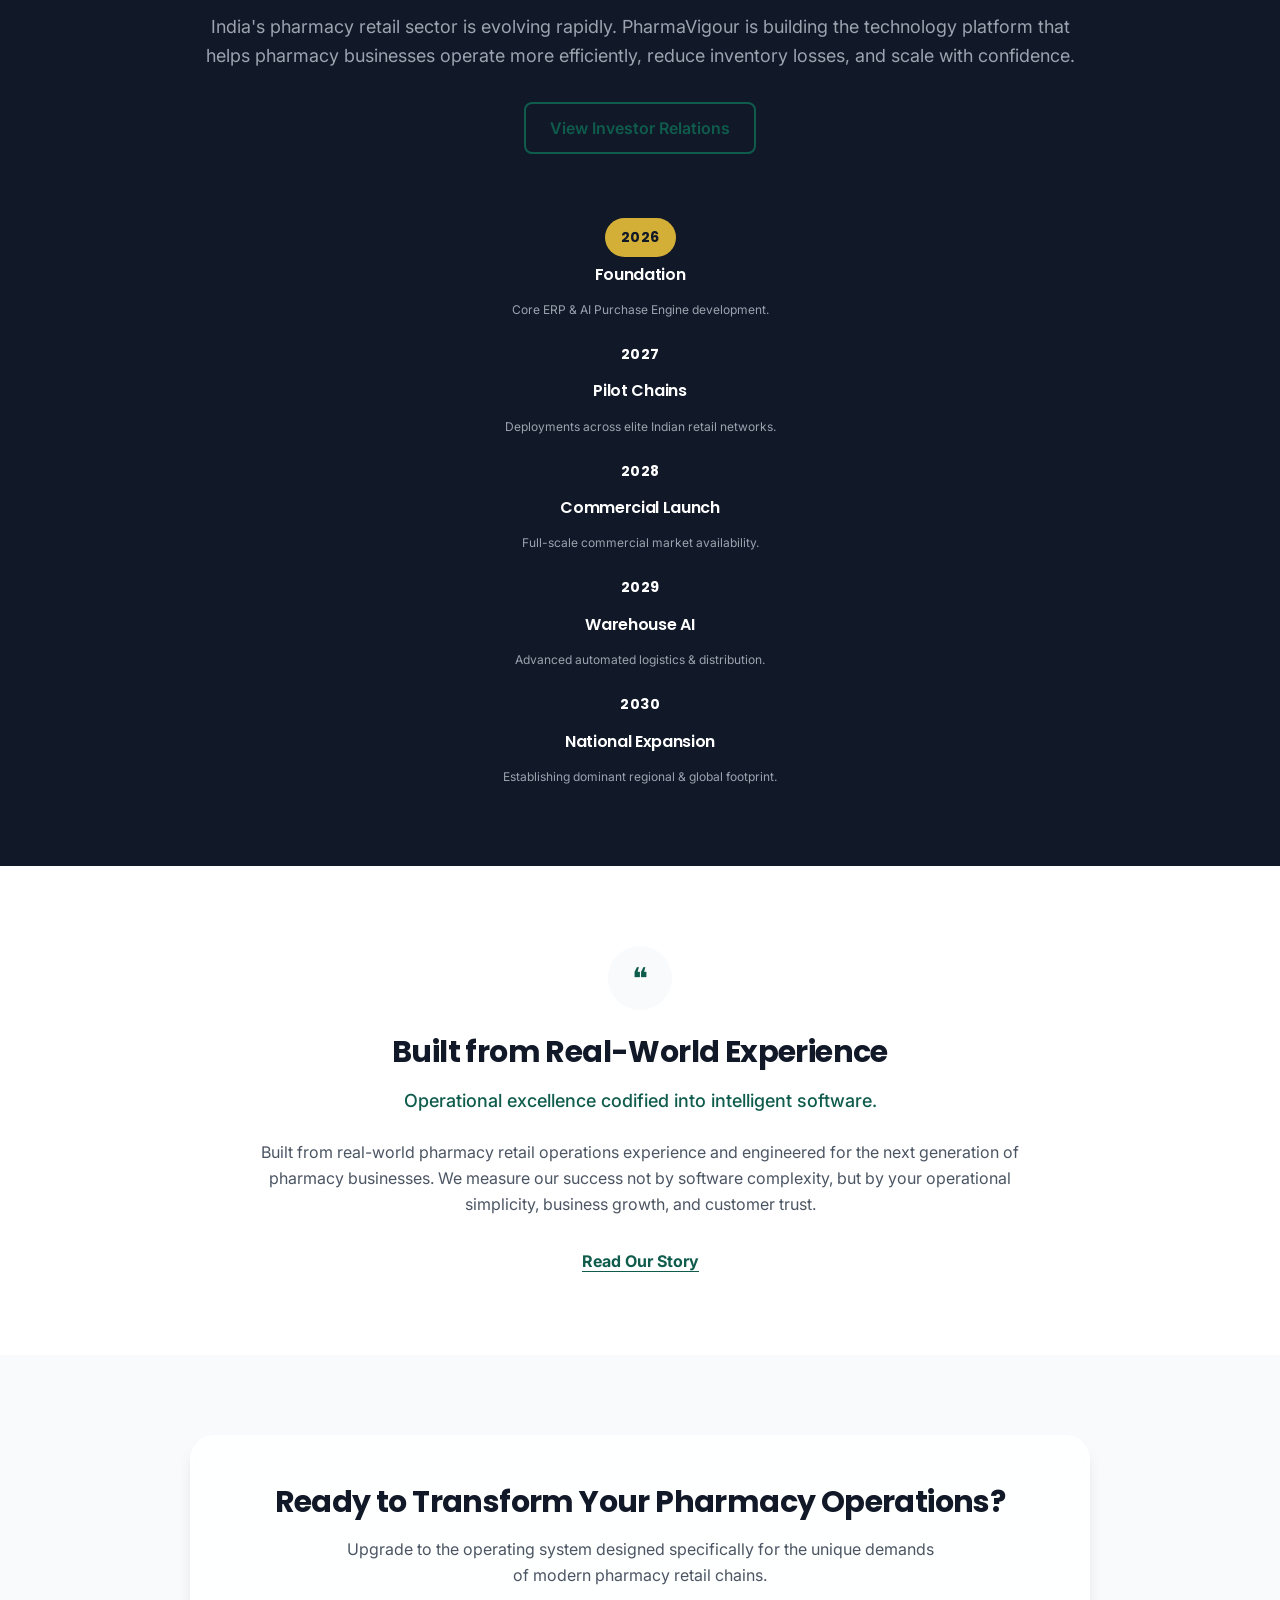
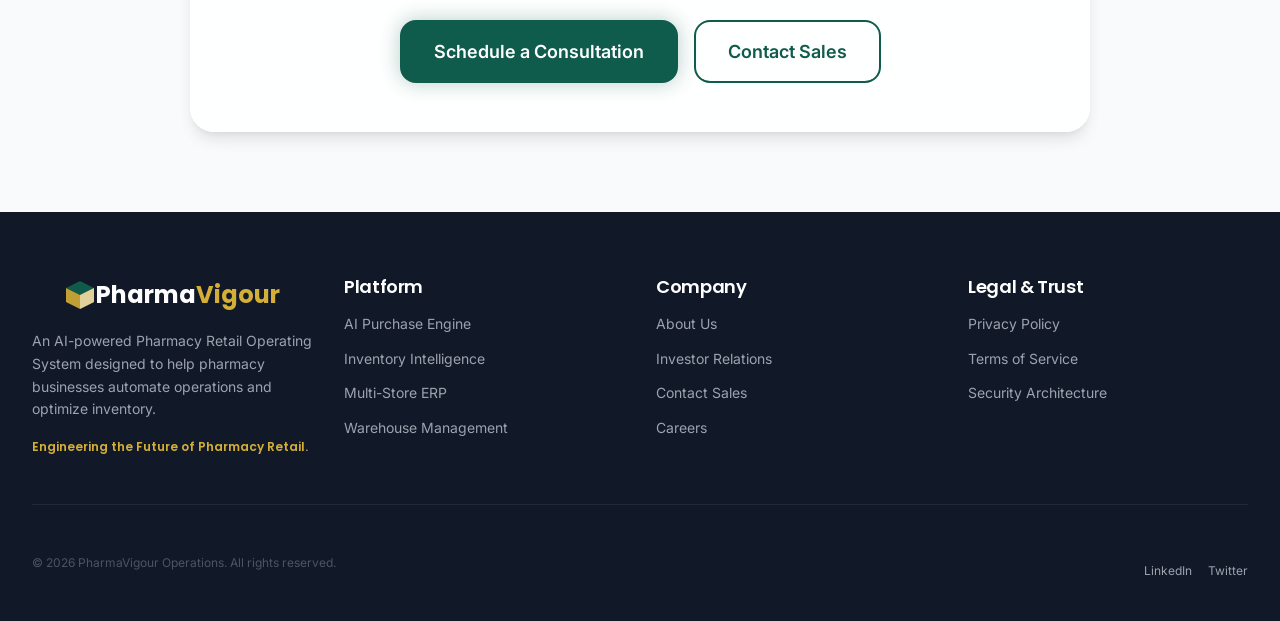
==== commit 40531c8f: "Refactor hero section and enhance investor roadmap Updated hero section styles and added new content" ====
--- a/index.html
+++ b/index.html
@@ -94,12 +94,12 @@
         <main id="main-content" role="main">
             
             <!-- SECTION 1: The Hero (Above the Fold) -->
-            <section class="hero-section relative full-height flex-center bg-background overflow-hidden">
+            <section class="hero-section relative flex-center bg-background overflow-hidden" style="padding-top: 160px; padding-bottom: 80px;">
                 <!-- Abstract Glassmorphism Background Elements -->
                 <div class="glass-blob blob-primary absolute" style="top: 5%; right: -10%; width: 50vw; height: 50vw; opacity: 0.6;"></div>
                 <div class="glass-blob blob-secondary absolute" style="bottom: 0%; left: -10%; width: 40vw; height: 40vw; opacity: 0.5;"></div>
 
-                <div class="container relative z-index-10 mt-16 text-center max-w-900 mx-auto">
+                <div class="container relative z-index-10 text-center max-w-900 mx-auto">
                     <div class="animate-fade-in-up">
                         <div class="badge badge-glass text-primary font-inter weight-semibold mb-6 shadow-sm">
                             AI-Powered Pharmacy Retail Operating System
@@ -111,10 +111,49 @@
                         <p class="hero-subtitle font-inter weight-regular text-gray mb-10 text-lg line-height-relaxed max-w-800 mx-auto">
                             PharmaVigour Operations is an AI-powered Pharmacy Retail Operating System designed to help pharmacy businesses automate operations, optimize inventory, and scale with confidence.
                         </p>
-                        <div class="hero-cta-group flex-row justify-center gap-4">
+                        <div class="hero-cta-group flex-row justify-center gap-4 mb-12">
                             <a href="contact.html" class="btn btn-lg btn-primary bg-primary text-white font-inter weight-semibold shadow-glow hover-elevate">Request Enterprise Demo</a>
                             <a href="investors.html" class="btn btn-lg btn-glass text-dark font-inter weight-semibold hover-elevate">View Investor Relations</a>
                         </div>
+                        
+                        <!-- 1. LIVE PRODUCT PREVIEW (ERP Dashboard Simulation) -->
+                        <div class="glass-card border-radius-xl p-6 shadow-lg bg-white border-gray-200 text-left animate-on-scroll animate-fade-in-up delay-200 max-w-800 mx-auto">
+                            <div class="flex-between align-center border-bottom border-gray-200 pb-4 mb-4">
+                                <div class="flex-row align-center gap-3">
+                                    <div class="flex-row gap-2">
+                                        <div class="w-3 h-3 border-radius-pill" style="background-color: #EF4444;"></div>
+                                        <div class="w-3 h-3 border-radius-pill" style="background-color: #F59E0B;"></div>
+                                        <div class="w-3 h-3 border-radius-pill" style="background-color: #10B981;"></div>
+                                    </div>
+                                    <span class="font-poppins weight-semibold text-dark text-sm">PharmaVigour ERP — Live Dashboard Preview</span>
+                                </div>
+                                <span class="badge bg-background text-primary font-inter text-xs weight-semibold">Multi-Store Active</span>
+                            </div>
+                            
+                            <div class="grid grid-cols-5 gap-4">
+                                <div class="p-3 bg-gray-50 border-radius-md border border-gray-200">
+                                    <p class="text-xs text-gray m-0 font-inter">Today's Sales</p>
+                                    <h4 class="font-poppins weight-bold text-dark text-lg m-0 mt-1">₹2,48,650</h4>
+                                </div>
+                                <div class="p-3 bg-gray-50 border-radius-md border border-gray-200">
+                                    <p class="text-xs text-gray m-0 font-inter">Stock Confidence</p>
+                                    <h4 class="font-poppins weight-bold text-primary text-lg m-0 mt-1">98.6%</h4>
+                                </div>
+                                <div class="p-3 bg-gray-50 border-radius-md border border-gray-200">
+                                    <p class="text-xs text-gray m-0 font-inter">Pending POs</p>
+                                    <h4 class="font-poppins weight-bold text-dark text-lg m-0 mt-1">12</h4>
+                                </div>
+                                <div class="p-3 bg-gray-50 border-radius-md border border-gray-200">
+                                    <p class="text-xs text-gray m-0 font-inter">Low Stock Alerts</p>
+                                    <h4 class="font-poppins weight-bold text-secondary text-lg m-0 mt-1">34</h4>
+                                </div>
+                                <div class="p-3 bg-gray-50 border-radius-md border border-gray-200">
+                                    <p class="text-xs text-gray m-0 font-inter">Cycle Count Today</p>
+                                    <h4 class="font-poppins weight-bold text-dark text-lg m-0 mt-1">156</h4>
+                                </div>
+                            </div>
+                        </div>
+
                         <p class="text-xs text-gray-400 mt-6 font-inter">Enterprise-Ready Security Architecture • Cloud-Native Platform</p>
                     </div>
                 </div>
@@ -148,7 +187,7 @@
                 </div>
             </section>
 
-            <!-- SECTION 3: Core Operational Solutions (8 Product Pillars) -->
+            <!-- SECTION 3: Core Operational Solutions (8 Product Pillars with Micro-UI Previews) -->
             <section class="features-section py-20 bg-white">
                 <div class="container">
                     <div class="section-header text-center mb-16 animate-on-scroll animate-fade-in-up">
@@ -161,90 +200,123 @@
                     <div class="grid grid-cols-4 gap-6">
                         <!-- Pillar 1: AI Purchase Engine -->
                         <article class="feature-card glass-card p-6 border-radius-lg hover-elevate bg-gray-50 border-gray-200 flex-col animate-on-scroll animate-fade-in-up delay-100">
-                            <div class="icon-wrapper bg-primary text-white mb-4 border-radius-md flex-center" style="width: 48px; height: 48px;">
+                            <div class="icon-wrapper bg-primary text-white mb-4 border-radius-md flex-center" style="width: 44px; height: 44px;">
                                 <span class="font-bold text-lg">🧠</span>
                             </div>
-                            <h3 class="font-poppins weight-semibold text-dark text-lg mb-2">AI Purchase Engine</h3>
-                            <p class="font-inter text-gray text-xs line-height-relaxed m-0">
-                                Automate procurement with intelligent algorithms that analyze sales velocity and seasonal demand.
-                            </p>
+                            <h3 class="font-poppins weight-semibold text-dark text-base mb-2">AI Purchase Engine</h3>
+                            <p class="font-inter text-gray text-xs line-height-relaxed mb-4">
+                                Automate procurement with intelligent algorithms that analyze sales velocity.
+                            </p>
+                            <!-- 2. Micro-UI Preview -->
+                            <div class="mt-auto p-2 bg-white border border-gray-200 border-radius-sm text-xs font-inter">
+                                <span class="text-primary weight-semibold block">PO #4092 Suggested</span>
+                                <span class="text-gray-400 text-xs">Paracetamol 650mg (QoQ +15%)</span>
+                            </div>
                         </article>
 
                         <!-- Pillar 2: Inventory Intelligence -->
                         <article class="feature-card glass-card p-6 border-radius-lg hover-elevate bg-gray-50 border-gray-200 flex-col animate-on-scroll animate-fade-in-up delay-200">
-                            <div class="icon-wrapper bg-secondary text-dark mb-4 border-radius-md flex-center" style="width: 48px; height: 48px;">
+                            <div class="icon-wrapper bg-secondary text-dark mb-4 border-radius-md flex-center" style="width: 44px; height: 44px;">
                                 <span class="font-bold text-lg">📦</span>
                             </div>
-                            <h3 class="font-poppins weight-semibold text-dark text-lg mb-2">Inventory Intelligence</h3>
-                            <p class="font-inter text-gray text-xs line-height-relaxed m-0">
-                                Eliminate dead stock and prevent stockouts with deep analytics across your retail catalog.
-                            </p>
+                            <h3 class="font-poppins weight-semibold text-dark text-base mb-2">Inventory Intelligence</h3>
+                            <p class="font-inter text-gray text-xs line-height-relaxed mb-4">
+                                Eliminate dead stock and prevent stockouts with deep retail catalog analytics.
+                            </p>
+                            <div class="mt-auto p-2 bg-white border border-gray-200 border-radius-sm text-xs font-inter">
+                                <span class="text-secondary weight-semibold block">Dead Stock Alert</span>
+                                <span class="text-gray-400 text-xs">3 items flagged for return</span>
+                            </div>
                         </article>
 
                         <!-- Pillar 3: Live Stock Confidence -->
                         <article class="feature-card glass-card p-6 border-radius-lg hover-elevate bg-gray-50 border-gray-200 flex-col animate-on-scroll animate-fade-in-up delay-300">
-                            <div class="icon-wrapper bg-dark text-white mb-4 border-radius-md flex-center" style="width: 48px; height: 48px;">
+                            <div class="icon-wrapper bg-dark text-white mb-4 border-radius-md flex-center" style="width: 44px; height: 44px;">
                                 <span class="font-bold text-lg">📊</span>
                             </div>
-                            <h3 class="font-poppins weight-semibold text-dark text-lg mb-2">Live Stock Confidence</h3>
-                            <p class="font-inter text-gray text-xs line-height-relaxed m-0">
-                                Absolute transparency and real-time visibility over what is on your shelves at any given moment.
-                            </p>
+                            <h3 class="font-poppins weight-semibold text-dark text-base mb-2">Live Stock Confidence</h3>
+                            <p class="font-inter text-gray text-xs line-height-relaxed mb-4">
+                                Absolute transparency and real-time visibility over what is on your shelves.
+                            </p>
+                            <div class="mt-auto p-2 bg-white border border-gray-200 border-radius-sm text-xs font-inter">
+                                <span class="text-primary weight-semibold block">Confidence Score</span>
+                                <span class="text-gray-400 text-xs">99.1% Accuracy verified</span>
+                            </div>
                         </article>
 
                         <!-- Pillar 4: Smart Cycle Count -->
                         <article class="feature-card glass-card p-6 border-radius-lg hover-elevate bg-gray-50 border-gray-200 flex-col animate-on-scroll animate-fade-in-up delay-400">
-                            <div class="icon-wrapper bg-primary text-white mb-4 border-radius-md flex-center" style="width: 48px; height: 48px;">
+                            <div class="icon-wrapper bg-primary text-white mb-4 border-radius-md flex-center" style="width: 44px; height: 44px;">
                                 <span class="font-bold text-lg">🔄</span>
                             </div>
-                            <h3 class="font-poppins weight-semibold text-dark text-lg mb-2">Smart Cycle Count</h3>
-                            <p class="font-inter text-gray text-xs line-height-relaxed m-0">
-                                Streamline audits and reconcile discrepancies quickly without shutting down store operations.
-                            </p>
+                            <h3 class="font-poppins weight-semibold text-dark text-base mb-2">Smart Cycle Count</h3>
+                            <p class="font-inter text-gray text-xs line-height-relaxed mb-4">
+                                Streamline audits and reconcile discrepancies without shutting down operations.
+                            </p>
+                            <div class="mt-auto p-2 bg-white border border-gray-200 border-radius-sm text-xs font-inter">
+                                <span class="text-secondary weight-semibold block">Audit Active</span>
+                                <span class="text-gray-400 text-xs">Aisle 4 reconciled</span>
+                            </div>
                         </article>
 
                         <!-- Pillar 5: Multi-Store ERP -->
                         <article class="feature-card glass-card p-6 border-radius-lg hover-elevate bg-gray-50 border-gray-200 flex-col animate-on-scroll animate-fade-in-up delay-100">
-                            <div class="icon-wrapper bg-secondary text-dark mb-4 border-radius-md flex-center" style="width: 48px; height: 48px;">
+                            <div class="icon-wrapper bg-secondary text-dark mb-4 border-radius-md flex-center" style="width: 44px; height: 44px;">
                                 <span class="font-bold text-lg">🏪</span>
                             </div>
-                            <h3 class="font-poppins weight-semibold text-dark text-lg mb-2">Multi-Store ERP</h3>
-                            <p class="font-inter text-gray text-xs line-height-relaxed m-0">
-                                Centralize management across all your retail branches from a single unified dashboard.
-                            </p>
+                            <h3 class="font-poppins weight-semibold text-dark text-base mb-2">Multi-Store ERP</h3>
+                            <p class="font-inter text-gray text-xs line-height-relaxed mb-4">
+                                Centralize management across all your retail branches from a single dashboard.
+                            </p>
+                            <div class="mt-auto p-2 bg-white border border-gray-200 border-radius-sm text-xs font-inter">
+                                <span class="text-primary weight-semibold block">Connected Branches</span>
+                                <span class="text-gray-400 text-xs">8 Stores synchronized</span>
+                            </div>
                         </article>
 
                         <!-- Pillar 6: Warehouse Management -->
                         <article class="feature-card glass-card p-6 border-radius-lg hover-elevate bg-gray-50 border-gray-200 flex-col animate-on-scroll animate-fade-in-up delay-200">
-                            <div class="icon-wrapper bg-dark text-white mb-4 border-radius-md flex-center" style="width: 48px; height: 48px;">
+                            <div class="icon-wrapper bg-dark text-white mb-4 border-radius-md flex-center" style="width: 44px; height: 44px;">
                                 <span class="font-bold text-lg">🏭</span>
                             </div>
-                            <h3 class="font-poppins weight-semibold text-dark text-lg mb-2">Warehouse Management</h3>
-                            <p class="font-inter text-gray text-xs line-height-relaxed m-0">
+                            <h3 class="font-poppins weight-semibold text-dark text-base mb-2">Warehouse Management</h3>
+                            <p class="font-inter text-gray text-xs line-height-relaxed mb-4">
                                 Optimize bulk storage, internal transfers, and batch tracking with advanced logistics tooling.
                             </p>
+                            <div class="mt-auto p-2 bg-white border border-gray-200 border-radius-sm text-xs font-inter">
+                                <span class="text-secondary weight-semibold block">Batch Tracking</span>
+                                <span class="text-gray-400 text-xs">FIFO compliance active</span>
+                            </div>
                         </article>
 
                         <!-- Pillar 7: SOP Automation -->
                         <article class="feature-card glass-card p-6 border-radius-lg hover-elevate bg-gray-50 border-gray-200 flex-col animate-on-scroll animate-fade-in-up delay-300">
-                            <div class="icon-wrapper bg-primary text-white mb-4 border-radius-md flex-center" style="width: 48px; height: 48px;">
+                            <div class="icon-wrapper bg-primary text-white mb-4 border-radius-md flex-center" style="width: 44px; height: 44px;">
                                 <span class="font-bold text-lg">✅</span>
                             </div>
-                            <h3 class="font-poppins weight-semibold text-dark text-lg mb-2">SOP Automation</h3>
-                            <p class="font-inter text-gray text-xs line-height-relaxed m-0">
-                                Embed standard operating procedures directly into software workflows to ensure operational consistency.
-                            </p>
+                            <h3 class="font-poppins weight-semibold text-dark text-base mb-2">SOP Automation</h3>
+                            <p class="font-inter text-gray text-xs line-height-relaxed mb-4">
+                                Embed standard operating procedures directly into software workflows for consistency.
+                            </p>
+                            <div class="mt-auto p-2 bg-white border border-gray-200 border-radius-sm text-xs font-inter">
+                                <span class="text-primary weight-semibold block">SOP Enforced</span>
+                                <span class="text-gray-400 text-xs">Staff sign-off verified</span>
+                            </div>
                         </article>
 
                         <!-- Pillar 8: Business Analytics -->
                         <article class="feature-card glass-card p-6 border-radius-lg hover-elevate bg-gray-50 border-gray-200 flex-col animate-on-scroll animate-fade-in-up delay-400">
-                            <div class="icon-wrapper bg-secondary text-dark mb-4 border-radius-md flex-center" style="width: 48px; height: 48px;">
+                            <div class="icon-wrapper bg-secondary text-dark mb-4 border-radius-md flex-center" style="width: 44px; height: 44px;">
                                 <span class="font-bold text-lg">📈</span>
                             </div>
-                            <h3 class="font-poppins weight-semibold text-dark text-lg mb-2">Business Analytics</h3>
-                            <p class="font-inter text-gray text-xs line-height-relaxed m-0">
+                            <h3 class="font-poppins weight-semibold text-dark text-base mb-2">Business Analytics</h3>
+                            <p class="font-inter text-gray text-xs line-height-relaxed mb-4">
                                 Actionable financial insights, margin reports, and growth metrics tailored for pharmacy owners.
                             </p>
+                            <div class="mt-auto p-2 bg-white border border-gray-200 border-radius-sm text-xs font-inter">
+                                <span class="text-secondary weight-semibold block">Margin Growth</span>
+                                <span class="text-gray-400 text-xs">+4.2% MoM net margin</span>
+                            </div>
                         </article>
                     </div>
                 </div>
@@ -281,16 +353,45 @@
                 </div>
             </section>
 
-            <!-- SECTION 5: Investor Opportunity & Vision -->
+            <!-- SECTION 5: Investor Opportunity & Vision (With Roadmap Preview) -->
             <section class="investor-section py-20 bg-dark text-white relative overflow-hidden">
                 <div class="container relative z-index-10">
-                    <div class="max-w-800 mx-auto text-center animate-on-scroll animate-fade-in-up">
-                        <div class="badge bg-secondary text-dark font-inter weight-bold mb-4">Market Opportunity</div>
+                    <div class="max-w-900 mx-auto text-center animate-on-scroll animate-fade-in-up mb-16">
+                        <div class="badge bg-secondary text-dark font-inter weight-bold mb-4">Market Opportunity & Vision</div>
                         <h2 class="font-poppins weight-bold text-white text-3xl mb-6">Building the Future of Pharmacy Retail Tech</h2>
                         <p class="font-inter text-gray-light mb-8 line-height-relaxed text-lg">
                             India's pharmacy retail sector is evolving rapidly. PharmaVigour is building the technology platform that helps pharmacy businesses operate more efficiently, reduce inventory losses, and scale with confidence.
                         </p>
                         <a href="investors.html" class="btn btn-outline border-white text-white hover-text-secondary font-inter weight-semibold">View Investor Relations</a>
+                    </div>
+
+                    <!-- 3. Investor Roadmap Preview Timeline -->
+                    <div class="grid grid-cols-5 gap-4 relative animate-on-scroll animate-fade-in-up delay-200 pt-8 border-top border-gray-dark">
+                        <div class="text-center">
+                            <span class="badge bg-secondary text-dark font-poppins weight-bold mb-2">2026</span>
+                            <h4 class="font-poppins weight-semibold text-white text-base mb-1">Foundation</h4>
+                            <p class="font-inter text-xs text-gray-light m-0">Core ERP & AI Purchase Engine development.</p>
+                        </div>
+                        <div class="text-center">
+                            <span class="badge bg-gray-800 text-gray-300 font-poppins weight-bold mb-2">2027</span>
+                            <h4 class="font-poppins weight-semibold text-white text-base mb-1">Pilot Chains</h4>
+                            <p class="font-inter text-xs text-gray-light m-0">Deployments across elite Indian retail networks.</p>
+                        </div>
+                        <div class="text-center">
+                            <span class="badge bg-gray-800 text-gray-300 font-poppins weight-bold mb-2">2028</span>
+                            <h4 class="font-poppins weight-semibold text-white text-base mb-1">Commercial Launch</h4>
+                            <p class="font-inter text-xs text-gray-light m-0">Full-scale commercial market availability.</p>
+                        </div>
+                        <div class="text-center">
+                            <span class="badge bg-gray-800 text-gray-300 font-poppins weight-bold mb-2">2029</span>
+                            <h4 class="font-poppins weight-semibold text-white text-base mb-1">Warehouse AI</h4>
+                            <p class="font-inter text-xs text-gray-light m-0">Advanced automated logistics & distribution.</p>
+                        </div>
+                        <div class="text-center">
+                            <span class="badge bg-gray-800 text-gray-300 font-poppins weight-bold mb-2">2030</span>
+                            <h4 class="font-poppins weight-semibold text-white text-base mb-1">National Expansion</h4>
+                            <p class="font-inter text-xs text-gray-light m-0">Establishing dominant regional & global footprint.</p>
+                        </div>
                     </div>
                 </div>
             </section>
@@ -349,8 +450,12 @@
                             </svg>
                             <span class="logo-text text-white font-poppins weight-bold text-2xl">Pharma<span class="text-secondary">Vigour</span></span>
                         </a>
-                        <p class="text-sm text-gray-light mb-6 line-height-relaxed max-w-600">
+                        <p class="text-sm text-gray-light mb-4 line-height-relaxed max-w-600">
                             An AI-powered Pharmacy Retail Operating System designed to help pharmacy businesses automate operations and optimize inventory.
+                        </p>
+                        <!-- 5. Footer Brand Statement -->
+                        <p class="text-xs text-secondary font-poppins weight-semibold m-0">
+                            Engineering the Future of Pharmacy Retail.
                         </p>
                     </div>
 
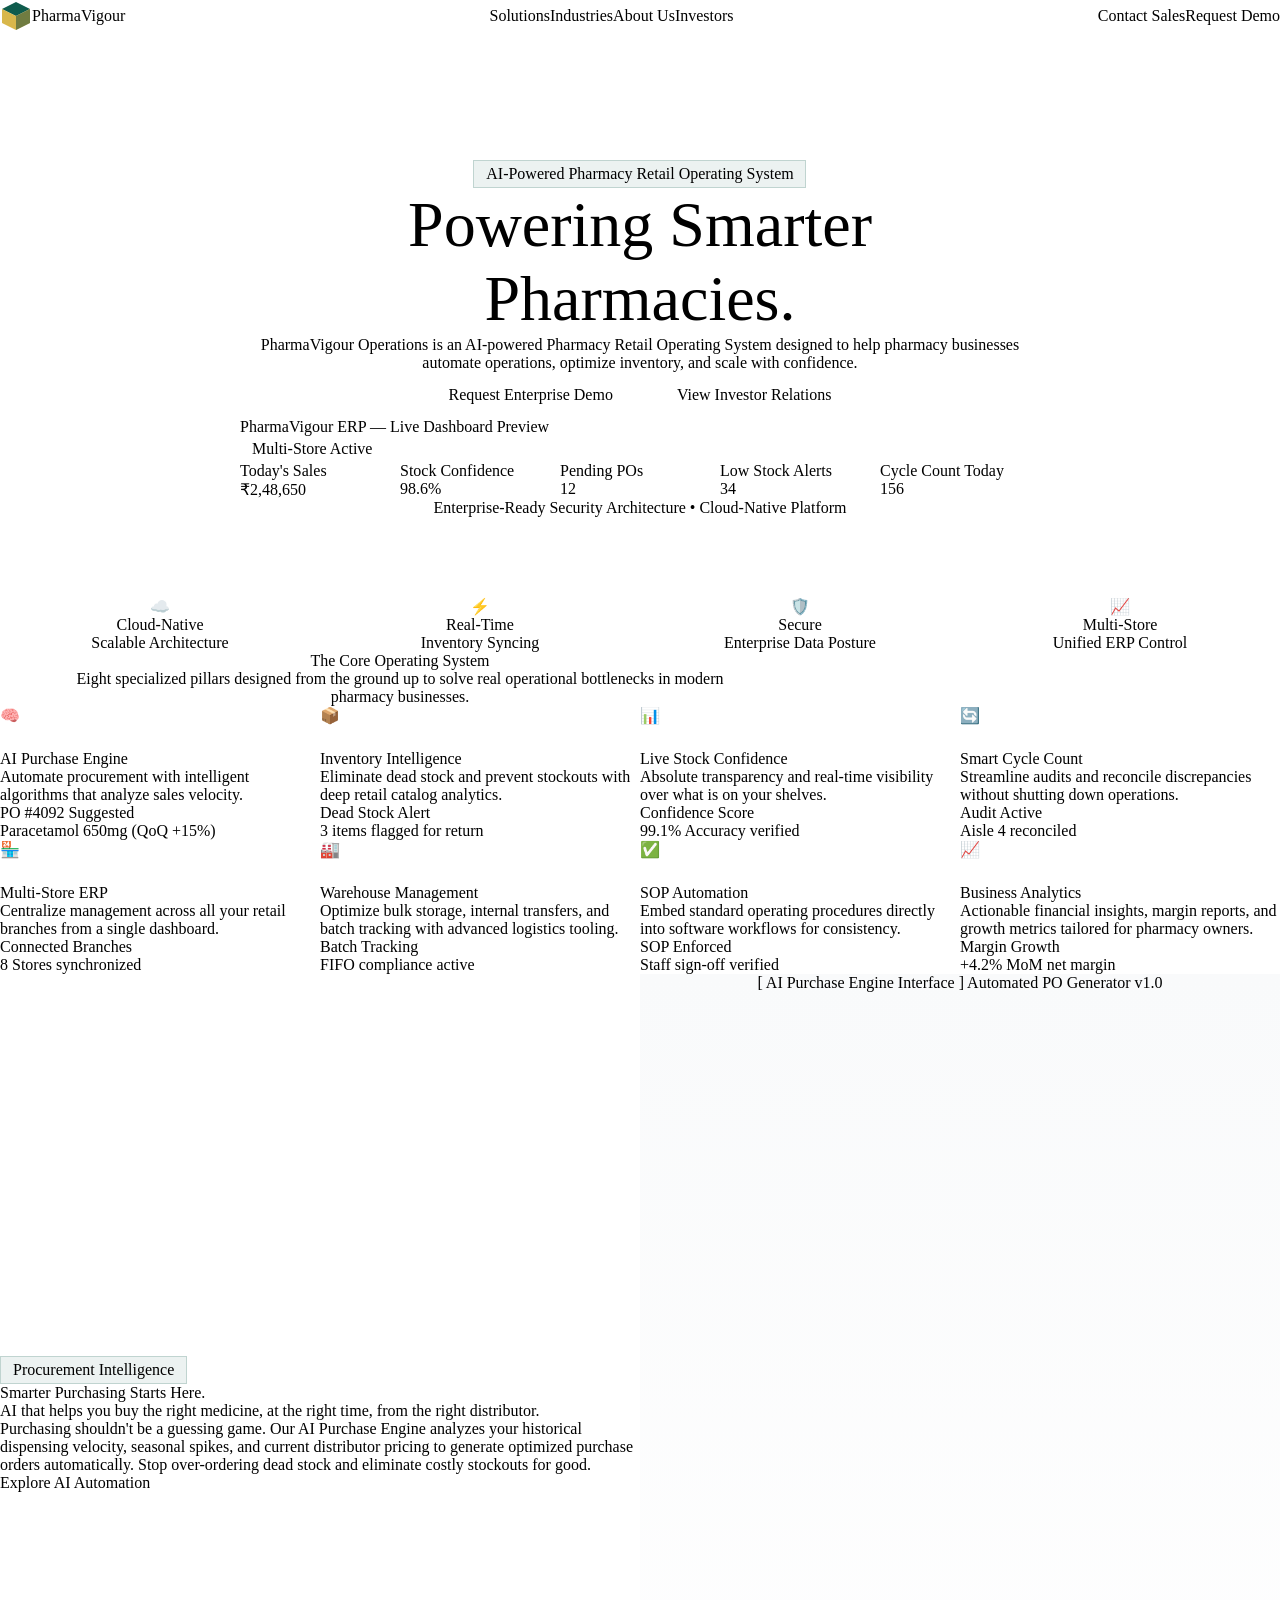
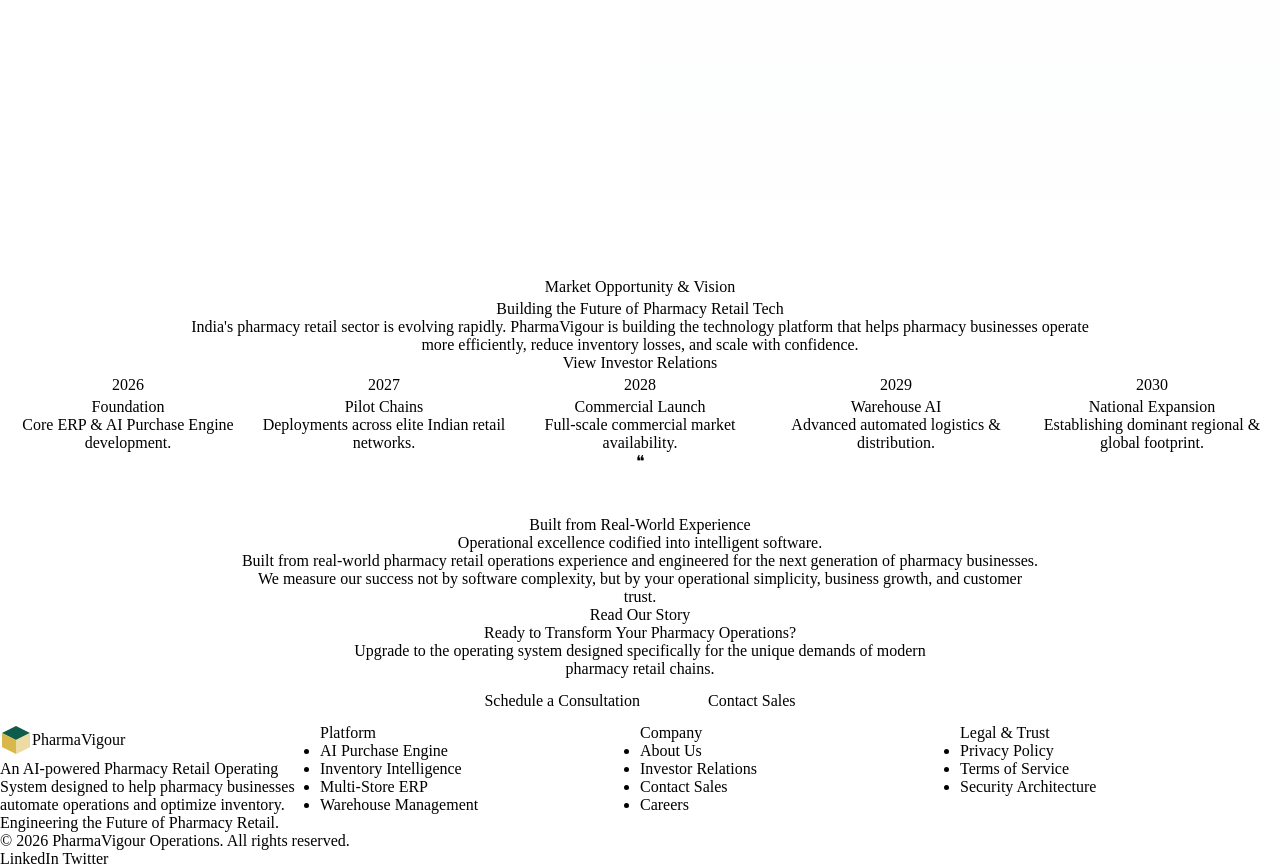
==== commit 5ce4f15f: "Update meta tag comments for SEO clarity" ====
--- a/index.html
+++ b/index.html
@@ -5,7 +5,7 @@
     <meta name="viewport" content="width=device-width, initial-scale=1.0">
     <meta http-equiv="X-UA-Compatible" content="ie=edge">
     
-    <!-- Primary Meta Tags -->
+    <!-- Primary SEO Meta Tags -->
     <title>PharmaVigour Operations | AI-Powered Pharmacy Retail Operating System</title>
     <meta name="title" content="PharmaVigour Operations | AI-Powered Pharmacy Retail Operating System">
     <meta name="description" content="PharmaVigour Operations is an AI-powered pharmacy retail operating system designed to help pharmacy businesses automate operations, optimize inventory, and scale with confidence.">
@@ -14,42 +14,42 @@
     <meta name="robots" content="index, follow">
     <link rel="canonical" href="https://www.pharmavigour.com/">
 
-    <!-- Open Graph / Facebook -->
+    <!-- Open Graph / Facebook Meta Tags -->
     <meta property="og:type" content="website">
     <meta property="og:url" content="https://www.pharmavigour.com/">
     <meta property="og:title" content="PharmaVigour Operations | AI-Powered Pharmacy Retail Operating System">
     <meta property="og:description" content="An AI-powered pharmacy retail operating system designed to help pharmacy businesses automate operations, optimize inventory, and scale with confidence.">
     <meta property="og:image" content="https://www.pharmavigour.com/assets/images/hero/og-image.jpg">
 
-    <!-- Twitter -->
+    <!-- Twitter Cards Meta Tags -->
     <meta property="twitter:card" content="summary_large_image">
     <meta property="twitter:url" content="https://www.pharmavigour.com/">
     <meta property="twitter:title" content="PharmaVigour Operations | AI-Powered Pharmacy Retail Operating System">
     <meta property="twitter:description" content="An AI-powered pharmacy retail operating system designed to help pharmacy businesses automate operations, optimize inventory, and scale with confidence.">
     <meta property="twitter:image" content="https://www.pharmavigour.com/assets/images/hero/og-image.jpg">
 
-    <!-- Favicon -->
+    <!-- Favicon & Touch Icons -->
     <link rel="icon" type="image/x-icon" href="/favicon.ico">
     <link rel="apple-touch-icon" sizes="180x180" href="/assets/images/icons/apple-touch-icon.png">
 
-    <!-- Preconnect to Fonts -->
+    <!-- Google Fonts Preconnect -->
     <link rel="preconnect" href="https://fonts.googleapis.com">
     <link rel="preconnect" href="https://fonts.gstatic.com" crossorigin>
     <link href="https://fonts.googleapis.com/css2?family=Inter:wght@300;400;500;600&family=Poppins:wght@400;500;600;700;800&display=swap" rel="stylesheet">
 
-    <!-- Modular CSS -->
-    <link rel="stylesheet" href="assets/css/utilities.css">
+    <!-- Master Enterprise CSS Architecture -->
     <link rel="stylesheet" href="assets/css/main.css">
     <link rel="stylesheet" href="assets/css/components.css">
     <link rel="stylesheet" href="assets/css/animations.css">
     <link rel="stylesheet" href="assets/css/responsive.css">
+    <link rel="stylesheet" href="assets/css/utilities.css">
 </head>
 <body class="theme-light">
     
     <!-- Accessibility Skip Link -->
     <a href="#main-content" class="skip-link sr-only">Skip to main content</a>
 
-    <!-- Application Wrapper -->
+    <!-- Application Root Layout -->
     <div id="app-root" class="app-layout">
         
         <!-- Header & Navigation Component -->
@@ -65,7 +65,7 @@
                     <span class="logo-text text-primary font-poppins weight-bold text-2xl">Pharma<span class="text-secondary">Vigour</span></span>
                 </a>
 
-                <!-- Desktop Navigation -->
+                <!-- Desktop Navigation Menu -->
                 <nav class="desktop-nav" aria-label="Main Navigation">
                     <ul class="nav-list flex-row list-none m-0 p-0">
                         <li class="nav-item"><a href="solutions.html" class="nav-link font-inter weight-medium text-dark">Solutions</a></li>
@@ -80,7 +80,7 @@
                     <a href="contact.html" class="btn btn-outline text-primary font-inter weight-semibold">Contact Sales</a>
                     <a href="#" class="btn btn-primary bg-primary text-white font-inter weight-semibold shadow-sm">Request Demo</a>
                     
-                    <!-- Mobile Menu Toggle -->
+                    <!-- Mobile Menu Toggle Button -->
                     <button id="mobile-menu-toggle" class="mobile-toggle" aria-expanded="false" aria-controls="mobile-nav-overlay" aria-label="Toggle navigation menu">
                         <span class="hamburger-line"></span>
                         <span class="hamburger-line"></span>
@@ -93,7 +93,7 @@
         <!-- Main Content Area -->
         <main id="main-content" role="main">
             
-            <!-- SECTION 1: The Hero (Above the Fold) -->
+            <!-- SECTION 1: HERO SECTION -->
             <section class="hero-section relative flex-center bg-background overflow-hidden" style="padding-top: 160px; padding-bottom: 80px;">
                 <!-- Abstract Glassmorphism Background Elements -->
                 <div class="glass-blob blob-primary absolute" style="top: 5%; right: -10%; width: 50vw; height: 50vw; opacity: 0.6;"></div>
@@ -116,7 +116,7 @@
                             <a href="investors.html" class="btn btn-lg btn-glass text-dark font-inter weight-semibold hover-elevate">View Investor Relations</a>
                         </div>
                         
-                        <!-- 1. LIVE PRODUCT PREVIEW (ERP Dashboard Simulation) -->
+                        <!-- Live Product Preview (ERP Dashboard Simulation) -->
                         <div class="glass-card border-radius-xl p-6 shadow-lg bg-white border-gray-200 text-left animate-on-scroll animate-fade-in-up delay-200 max-w-800 mx-auto">
                             <div class="flex-between align-center border-bottom border-gray-200 pb-4 mb-4">
                                 <div class="flex-row align-center gap-3">
@@ -159,7 +159,7 @@
                 </div>
             </section>
 
-            <!-- SECTION 2: Trust & Scale Metrics (The Social Proof Bar) -->
+            <!-- SECTION 2: TRUST METRICS -->
             <section class="metrics-section py-16 bg-dark text-white relative z-index-10 border-bottom border-gray-dark">
                 <div class="container">
                     <div class="grid grid-cols-4 gap-8 text-center animate-on-scroll animate-fade-in-up">
@@ -187,7 +187,7 @@
                 </div>
             </section>
 
-            <!-- SECTION 3: Core Operational Solutions (8 Product Pillars with Micro-UI Previews) -->
+            <!-- SECTION 3: 8 PRODUCT PILLARS (SOLUTIONS GRID) -->
             <section class="features-section py-20 bg-white">
                 <div class="container">
                     <div class="section-header text-center mb-16 animate-on-scroll animate-fade-in-up">
@@ -207,7 +207,6 @@
                             <p class="font-inter text-gray text-xs line-height-relaxed mb-4">
                                 Automate procurement with intelligent algorithms that analyze sales velocity.
                             </p>
-                            <!-- 2. Micro-UI Preview -->
                             <div class="mt-auto p-2 bg-white border border-gray-200 border-radius-sm text-xs font-inter">
                                 <span class="text-primary weight-semibold block">PO #4092 Suggested</span>
                                 <span class="text-gray-400 text-xs">Paracetamol 650mg (QoQ +15%)</span>
@@ -322,7 +321,7 @@
                 </div>
             </section>
 
-            <!-- SECTION 4: The AI Purchase Engine Advantage -->
+            <!-- SECTION 4: AI PURCHASE ENGINE -->
             <section class="tech-section py-20 bg-background overflow-hidden relative">
                 <div class="container relative z-index-10">
                     <div class="grid grid-cols-2 gap-12 align-center">
@@ -353,7 +352,7 @@
                 </div>
             </section>
 
-            <!-- SECTION 5: Investor Opportunity & Vision (With Roadmap Preview) -->
+            <!-- SECTION 5: INVESTOR OPPORTUNITY & ROADMAP -->
             <section class="investor-section py-20 bg-dark text-white relative overflow-hidden">
                 <div class="container relative z-index-10">
                     <div class="max-w-900 mx-auto text-center animate-on-scroll animate-fade-in-up mb-16">
@@ -365,7 +364,7 @@
                         <a href="investors.html" class="btn btn-outline border-white text-white hover-text-secondary font-inter weight-semibold">View Investor Relations</a>
                     </div>
 
-                    <!-- 3. Investor Roadmap Preview Timeline -->
+                    <!-- Investor Roadmap Preview Timeline -->
                     <div class="grid grid-cols-5 gap-4 relative animate-on-scroll animate-fade-in-up delay-200 pt-8 border-top border-gray-dark">
                         <div class="text-center">
                             <span class="badge bg-secondary text-dark font-poppins weight-bold mb-2">2026</span>
@@ -396,7 +395,7 @@
                 </div>
             </section>
 
-            <!-- SECTION 6: Strategic Leadership & Pedigree -->
+            <!-- SECTION 6: LEADERSHIP & PEDIGREE -->
             <section class="leadership-section py-20 bg-white">
                 <div class="container text-center">
                     <div class="max-w-800 mx-auto animate-on-scroll animate-fade-in-up">
@@ -413,7 +412,7 @@
                 </div>
             </section>
 
-            <!-- SECTION 7: The Final Conversion (Footer CTA) -->
+            <!-- SECTION 7: CTA BANNER -->
             <section class="cta-section py-20 bg-background relative overflow-hidden">
                 <div class="container relative z-index-10">
                     <div class="glass-banner bg-white border-radius-xl p-12 text-center shadow-lg mx-auto max-w-900 border-gray-200 animate-on-scroll animate-fade-in-up">
@@ -435,7 +434,7 @@
 
         </main>
 
-        <!-- Footer Component -->
+        <!-- Footer Include / Component -->
         <footer id="site-footer" class="bg-dark text-white pt-16 pb-8 font-inter">
             <div class="container">
                 <div class="grid grid-cols-4 gap-8 mb-12 border-bottom border-gray-dark pb-12">
@@ -453,7 +452,6 @@
                         <p class="text-sm text-gray-light mb-4 line-height-relaxed max-w-600">
                             An AI-powered Pharmacy Retail Operating System designed to help pharmacy businesses automate operations and optimize inventory.
                         </p>
-                        <!-- 5. Footer Brand Statement -->
                         <p class="text-xs text-secondary font-poppins weight-semibold m-0">
                             Engineering the Future of Pharmacy Retail.
                         </p>
@@ -505,7 +503,7 @@
 
     </div>
 
-    <!-- Core JavaScript -->
+    <!-- Core JavaScript Controller References -->
     <script src="assets/js/theme.js" defer></script>
     <script src="assets/js/navbar.js" defer></script>
     <script src="assets/js/animations.js" defer></script>
--- a/assets/css/main.css
+++ b/assets/css/main.css
@@ -1,93 +1,12 @@
-/* ==========================================================================
-   PHARMAVIGOUR OPERATIONS - CORE STYLESHEET
-   Design System: Enterprise SaaS / Healthcare AI / Glassmorphism
-   ========================================================================== */
-
-/* --------------------------------------------------------------------------
-   1. DESIGN TOKENS (CSS VARIABLES)
-   -------------------------------------------------------------------------- */
-:root {
-    /* Brand Colors */
-    --color-primary: #0F5C4D;
-    --color-primary-light: #1A7A68;
-    --color-primary-dark: #0A4237;
-    
-    --color-secondary: #D4AF37;
-    --color-secondary-light: #E5C558;
-    --color-secondary-dark: #B3912A;
-
-    /* Base Colors */
-    --color-background: #F8FAFC;
-    --color-text: #1F2937;
-    --color-white: #FFFFFF;
-    --color-dark: #111827;
-    
-    /* Gray Scale for UI elements */
-    --color-gray-50:  #F9FAFB;
-    --color-gray-100: #F3F4F6;
-    --color-gray-200: #E5E7EB;
-    --color-gray-300: #D1D5DB;
-    --color-gray-400: #9CA3AF;
-    --color-gray-500: #6B7280;
-    --color-gray-600: #4B5563;
-    --color-gray-700: #374151;
-    --color-gray-800: #1F2937;
-    --color-gray-900: #111827;
-
-    /* Glassmorphism Tokens */
-    --glass-bg-light: rgba(255, 255, 255, 0.7);
-    --glass-bg-dark: rgba(31, 41, 55, 0.7);
-    --glass-border: rgba(255, 255, 255, 0.2);
-    --glass-blur: blur(16px);
-    --glass-shadow: 0 8px 32px 0 rgba(31, 38, 135, 0.07);
-
-    /* Typography */
-    --font-primary: 'Poppins', system-ui, -apple-system, BlinkMacSystemFont, "Segoe UI", Roboto, sans-serif;
-    --font-secondary: 'Inter', system-ui, -apple-system, BlinkMacSystemFont, "Segoe UI", Roboto, sans-serif;
-    
-    /* Spacing System (Base 4px/8px) */
-    --spacing-1: 0.25rem;  /* 4px */
-    --spacing-2: 0.5rem;   /* 8px */
-    --spacing-3: 0.75rem;  /* 12px */
-    --spacing-4: 1rem;     /* 16px */
-    --spacing-6: 1.5rem;   /* 24px */
-    --spacing-8: 2rem;     /* 32px */
-    --spacing-12: 3rem;    /* 48px */
-    --spacing-16: 4rem;    /* 64px */
-    --spacing-20: 5rem;    /* 80px */
-    --spacing-24: 6rem;    /* 96px */
-
-    /* Border Radius */
-    --radius-sm: 0.25rem;
-    --radius-md: 0.5rem;
-    --radius-lg: 1rem;
-    --radius-xl: 1.5rem;
-    --radius-pill: 9999px;
-
-    /* Shadows */
-    --shadow-sm: 0 1px 2px 0 rgba(0, 0, 0, 0.05);
-    --shadow-md: 0 4px 6px -1px rgba(0, 0, 0, 0.1), 0 2px 4px -1px rgba(0, 0, 0, 0.06);
-    --shadow-lg: 0 10px 15px -3px rgba(0, 0, 0, 0.1), 0 4px 6px -2px rgba(0, 0, 0, 0.05);
-    --shadow-glow: 0 0 20px rgba(15, 92, 77, 0.3);
-
-    /* Z-Index Scale */
-    --z-negative: -1;
-    --z-base: 1;
-    --z-elevated: 10;
-    --z-dropdown: 100;
-    --z-sticky: 200;
-    --z-header: 1000;
-    --z-modal: 2000;
-    --z-toast: 3000;
-
-    /* Transitions */
-    --transition-fast: 150ms cubic-bezier(0.4, 0, 0.2, 1);
-    --transition-normal: 300ms cubic-bezier(0.4, 0, 0.2, 1);
-    --transition-slow: 500ms cubic-bezier(0.4, 0, 0.2, 1);
-}
-
-/* --------------------------------------------------------------------------
-   2. MODERN CSS RESET
+/* ==============================================================================
+   PHARMAVIGOUR OPERATIONS - MASTER FOUNDATION STYLESHEET (main.css)
+   Principal Frontend Architect & Senior CSS Engineer Specification
+   Aesthetic Benchmark: Apple, Stripe, Linear, Vercel, Salesforce
+   Target: AI-Powered Pharmacy Retail Operating System & Enterprise ERP Ecosystem
+   ============================================================================== */
+
+/* --------------------------------------------------------------------------
+   1. PROFESSIONAL CSS RESET & NORMALIZE
    -------------------------------------------------------------------------- */
 *,
 *::before,
@@ -95,108 +14,96 @@
     box-sizing: border-box;
     margin: 0;
     padding: 0;
+    border: 0;
+    font-size: 100%;
+    vertical-align: baseline;
+    -webkit-font-smoothing: antialiased;
+    -moz-osx-font-smoothing: grayscale;
+}
+
+::selection {
+    background-color: var(--color-brand-primary-100);
+    color: var(--color-brand-primary-900);
 }
 
 html {
-    font-size: 100%;
     scroll-behavior: smooth;
+    text-size-adjust: 100%;
     -webkit-text-size-adjust: 100%;
 }
 
 body {
     min-height: 100vh;
+    font-family: var(--font-family-sans);
+    font-size: var(--font-size-base);
+    font-weight: var(--font-weight-regular);
+    line-height: var(--line-height-normal);
+    color: var(--color-neutral-800);
     background-color: var(--color-background);
-    color: var(--color-text);
-    font-family: var(--font-secondary);
-    line-height: 1.6;
-    text-rendering: optimizeLegibility;
-    -webkit-font-smoothing: antialiased;
-    -moz-osx-font-smoothing: grayscale;
     overflow-x: hidden;
 }
 
-img, 
-picture, 
-video, 
-canvas, 
-svg {
+main,
+section,
+article,
+header,
+footer,
+aside,
+nav,
+figure,
+picture {
+    display: block;
+}
+
+img,
+picture,
+svg,
+video,
+canvas,
+iframe {
     display: block;
     max-width: 100%;
     height: auto;
 }
 
-input, 
-button, 
-textarea, 
+input,
+button,
+textarea,
 select {
     font: inherit;
     color: inherit;
-}
-
-button {
-    background: none;
+    background: transparent;
     border: none;
+    outline: none;
+}
+
+button,
+[type="button"],
+[type="reset"],
+[type="submit"] {
     cursor: pointer;
 }
 
-a {
-    text-decoration: none;
-    color: inherit;
-    transition: color var(--transition-fast);
-}
-
-ul, 
-ol {
+button:disabled,
+input:disabled,
+select:disabled,
+textarea:disabled {
+    cursor: not-allowed;
+    opacity: 0.6;
+}
+
+ol,
+ul {
     list-style: none;
 }
 
 table {
     border-collapse: collapse;
     border-spacing: 0;
-}
-
-/* --------------------------------------------------------------------------
-   3. BASE TYPOGRAPHY
-   -------------------------------------------------------------------------- */
-h1, h2, h3, h4, h5, h6 {
-    font-family: var(--font-primary);
-    color: var(--color-text);
-    font-weight: 700;
-    line-height: 1.2;
-    margin-bottom: var(--spacing-4);
-    letter-spacing: -0.02em;
-}
-
-h1 { font-size: clamp(2.5rem, 5vw, 4rem); }
-h2 { font-size: clamp(2rem, 4vw, 3rem); }
-h3 { font-size: clamp(1.5rem, 3vw, 2.25rem); }
-h4 { font-size: clamp(1.25rem, 2vw, 1.5rem); }
-h5 { font-size: 1.125rem; }
-h6 { font-size: 1rem; }
-
-p {
-    margin-bottom: var(--spacing-4);
-    color: var(--color-gray-600);
-}
-
-/* --------------------------------------------------------------------------
-   4. GLOBAL ACCESSIBILITY & STATES
-   -------------------------------------------------------------------------- */
-::selection {
-    background-color: var(--color-primary);
-    color: var(--color-white);
-}
-
-:focus:not(:focus-visible) {
-    outline: none;
-}
-
-:focus-visible {
-    outline: 2px solid var(--color-secondary);
-    outline-offset: 4px;
-}
-
-/* Screen reader only utility globally required for accessibility */
+    width: 100%;
+}
+
+/* Accessibility Reset */
 .sr-only {
     position: absolute;
     width: 1px;
@@ -206,6 +113,552 @@
     overflow: hidden;
     clip: rect(0, 0, 0, 0);
     white-space: nowrap;
-    border-width: 0;
-}
-
+    border: 0;
+}
+
+:focus-visible {
+    outline: 2px solid var(--color-primary);
+    outline-offset: 2px;
+}
+
+/* --------------------------------------------------------------------------
+   2. TYPOGRAPHY FOUNDATION
+   -------------------------------------------------------------------------- */
+h1, h2, h3, h4, h5, h6 {
+    font-family: var(--font-family-display);
+    font-weight: var(--font-weight-bold);
+    color: var(--color-neutral-900);
+    line-height: var(--line-height-tight);
+    letter-spacing: var(--letter-spacing-tight);
+}
+
+h1 { font-size: var(--font-size-5xl); }
+h2 { font-size: var(--font-size-4xl); }
+h3 { font-size: var(--font-size-3xl); }
+h4 { font-size: var(--font-size-2xl); }
+h5 { font-size: var(--font-size-xl); }
+h6 { font-size: var(--font-size-lg); }
+
+p {
+    margin-bottom: var(--spacing-4);
+    line-height: var(--line-height-relaxed);
+    color: var(--color-neutral-600);
+}
+
+p:last-child {
+    margin-bottom: 0;
+}
+
+small {
+    font-size: var(--font-size-xs);
+    color: var(--color-neutral-500);
+}
+
+strong {
+    font-weight: var(--font-weight-semibold);
+    color: var(--color-neutral-900);
+}
+
+em {
+    font-style: italic;
+}
+
+blockquote {
+    padding-left: var(--spacing-6);
+    border-left: 4px solid var(--color-primary);
+    margin: var(--spacing-6) 0;
+    font-style: italic;
+    color: var(--color-neutral-700);
+}
+
+code, pre, kbd {
+    font-family: var(--font-family-mono);
+    font-size: 0.875em;
+    background-color: var(--color-neutral-100);
+    color: var(--color-neutral-800);
+    border-radius: var(--radius-xs);
+}
+
+code {
+    padding: 0.2em 0.4em;
+}
+
+pre {
+    padding: var(--spacing-4);
+    overflow-x: auto;
+    border-radius: var(--radius-md);
+    border: 1px solid var(--color-neutral-200);
+}
+
+mark {
+    background-color: var(--color-brand-secondary-200);
+    color: var(--color-neutral-900);
+    padding: 0.1em 0.2em;
+    border-radius: var(--radius-xs);
+}
+
+hr {
+    height: 1px;
+    background-color: var(--color-neutral-200);
+    margin: var(--spacing-8) 0;
+}
+
+/* --------------------------------------------------------------------------
+   3. LINK STYLING
+   -------------------------------------------------------------------------- */
+a {
+    color: var(--color-primary);
+    text-decoration: none;
+    transition: var(--transition-colors);
+}
+
+a:hover {
+    color: var(--color-brand-primary-600);
+}
+
+a:focus-visible {
+    outline: 2px solid var(--color-primary);
+    outline-offset: 2px;
+    border-radius: var(--radius-xs);
+}
+
+/* --------------------------------------------------------------------------
+   4. LISTS
+   -------------------------------------------------------------------------- */
+ul, ol {
+    margin-bottom: var(--spacing-4);
+    padding-left: var(--spacing-6);
+}
+
+ul {
+    list-style-type: disc;
+}
+
+ol {
+    list-style-type: decimal;
+}
+
+li {
+    margin-bottom: var(--spacing-2);
+    line-height: var(--line-height-normal);
+}
+
+dl {
+    margin-bottom: var(--spacing-4);
+}
+
+dt {
+    font-weight: var(--font-weight-semibold);
+    color: var(--color-neutral-900);
+    margin-top: var(--spacing-3);
+}
+
+dd {
+    margin-left: var(--spacing-4);
+    margin-bottom: var(--spacing-2);
+    color: var(--color-neutral-600);
+}
+
+/* --------------------------------------------------------------------------
+   5. TABLES (Enterprise Appearance & ERP Readiness)
+   -------------------------------------------------------------------------- */
+table {
+    width: 100%;
+    margin-bottom: var(--spacing-6);
+    background-color: var(--color-surface);
+    border: 1px solid var(--table-border);
+    border-radius: var(--radius-md);
+    overflow: hidden;
+}
+
+caption {
+    padding: var(--spacing-3) var(--spacing-4);
+    font-size: var(--font-size-sm);
+    font-weight: var(--font-weight-semibold);
+    color: var(--color-neutral-700);
+    text-align: left;
+    background-color: var(--color-neutral-50);
+    border-bottom: 1px solid var(--table-border);
+}
+
+thead {
+    background-color: var(--table-header-bg);
+}
+
+th, td {
+    padding: var(--spacing-3) var(--spacing-4);
+    text-align: left;
+    font-size: var(--font-size-sm);
+    color: var(--color-neutral-700);
+    border-bottom: 1px solid var(--table-border);
+}
+
+th {
+    font-weight: var(--font-weight-semibold);
+    color: var(--color-neutral-900);
+    text-transform: uppercase;
+    font-size: var(--font-size-xs);
+    letter-spacing: var(--letter-spacing-wider);
+}
+
+tbody tr {
+    transition: background-color var(--duration-150) var(--ease-out);
+}
+
+tbody tr:hover {
+    background-color: var(--table-row-hover);
+}
+
+tbody tr:last-child td {
+    border-bottom: none;
+}
+
+/* --------------------------------------------------------------------------
+   6. FORMS (ERP Data Input Architecture)
+   -------------------------------------------------------------------------- */
+form {
+    margin-bottom: var(--spacing-6);
+}
+
+fieldset {
+    border: 1px solid var(--color-neutral-300);
+    border-radius: var(--radius-md);
+    padding: var(--spacing-4);
+    margin-bottom: var(--spacing-4);
+    background-color: var(--color-surface);
+}
+
+legend {
+    font-weight: var(--font-weight-semibold);
+    color: var(--color-neutral-900);
+    padding: 0 var(--spacing-2);
+    font-size: var(--font-size-sm);
+}
+
+label {
+    display: block;
+    font-size: var(--font-size-sm);
+    font-weight: var(--font-weight-medium);
+    color: var(--color-neutral-700);
+    margin-bottom: var(--spacing-2);
+}
+
+input[type="text"],
+input[type="email"],
+input[type="password"],
+input[type="number"],
+input[type="tel"],
+input[type="url"],
+input[type="search"],
+input[type="date"],
+textarea,
+select {
+    display: block;
+    width: 100%;
+    padding: var(--input-padding-y) var(--input-padding-x);
+    font-size: var(--font-size-sm);
+    line-height: var(--line-height-normal);
+    color: var(--input-color);
+    background-color: var(--input-bg);
+    border: 1px solid var(--input-border);
+    border-radius: var(--input-radius);
+    box-shadow: var(--input-shadow);
+    transition: var(--transition-colors), box-shadow var(--duration-150) var(--ease-out);
+}
+
+input::placeholder,
+textarea::placeholder {
+    color: var(--input-placeholder);
+}
+
+input:focus,
+textarea:focus,
+select:focus {
+    border-color: var(--input-border-focus);
+    box-shadow: var(--input-shadow-focus);
+    background-color: var(--input-bg-focus);
+}
+
+textarea {
+    resize: vertical;
+    min-height: 100px;
+}
+
+select {
+    appearance: none;
+    background-image: url("data:image/svg+xml,%3Csvg xmlns='http://www.w3.org/2000/svg' width='16' height='16' viewBox='0 0 24 24' fill='none' stroke='%2364748B' stroke-width='2' stroke-linecap='round' stroke-linejoin='round'%3E%3Cpolyline points='6 9 12 15 18 9'%3E%3C/polyline%3E%3C/svg%3E");
+    background-repeat: no-repeat;
+    background-position: right 1rem center;
+    background-size: 1rem;
+    padding-right: 2.5rem;
+}
+
+input[type="checkbox"],
+input[type="radio"] {
+    display: inline-block;
+    width: 1rem;
+    height: 1rem;
+    accent-color: var(--color-primary);
+    vertical-align: middle;
+    margin-right: var(--spacing-2);
+    cursor: pointer;
+}
+
+.form-error input,
+.form-error textarea,
+.form-error select {
+    border-color: var(--color-error);
+    box-shadow: 0 0 0 3px rgba(239, 68, 68, 0.15);
+}
+
+.form-error-message {
+    font-size: var(--font-size-xs);
+    color: var(--color-error);
+    margin-top: var(--spacing-1);
+}
+
+/* --------------------------------------------------------------------------
+   7. GLOBAL BUTTON SYSTEM
+   -------------------------------------------------------------------------- */
+.btn {
+    display: inline-flex;
+    align-items: center;
+    justify-content: center;
+    gap: var(--spacing-2);
+    padding: var(--btn-padding-y) var(--btn-padding-x);
+    font-family: var(--font-family-sans);
+    font-size: var(--font-size-sm);
+    font-weight: var(--btn-font-weight);
+    line-height: var(--line-height-none);
+    border-radius: var(--btn-radius);
+    transition: var(--btn-transition);
+    text-align: center;
+    white-space: nowrap;
+    user-select: none;
+}
+
+.btn:active {
+    transform: translateY(1px);
+}
+
+.btn-primary {
+    background-color: var(--color-primary);
+    color: var(--color-neutral-0);
+    box-shadow: var(--shadow-sm);
+}
+
+.btn-primary:hover {
+    background-color: var(--color-brand-primary-600);
+    box-shadow: var(--shadow-glow);
+    color: var(--color-neutral-0);
+}
+
+.btn-secondary {
+    background-color: var(--color-secondary);
+    color: var(--color-neutral-900);
+    box-shadow: var(--shadow-sm);
+}
+
+.btn-secondary:hover {
+    background-color: var(--color-brand-secondary-600);
+    box-shadow: var(--shadow-gold-glow);
+}
+
+.btn-outline {
+    background-color: transparent;
+    color: var(--color-primary);
+    border: 1px solid var(--color-primary);
+}
+
+.btn-outline:hover {
+    background-color: var(--color-brand-primary-50);
+    color: var(--color-brand-primary-700);
+}
+
+.btn-glass {
+    background-color: var(--glass-bg);
+    color: var(--color-neutral-900);
+    border: var(--glass-border);
+    backdrop-filter: var(--glass-blur);
+    -webkit-backdrop-filter: var(--glass-blur);
+    box-shadow: var(--glass-shadow);
+}
+
+.btn-glass:hover {
+    background-color: rgba(255, 255, 255, 0.9);
+    border-color: var(--color-primary);
+}
+
+.btn-icon {
+    padding: var(--spacing-2);
+    border-radius: var(--radius-md);
+}
+
+.btn-loading {
+    position: relative;
+    color: transparent !important;
+    pointer-events: none;
+}
+
+.btn-loading::after {
+    content: "";
+    position: absolute;
+    width: 1rem;
+    height: 1rem;
+    border: 2px solid currentColor;
+    border-right-color: transparent;
+    border-radius: var(--radius-full);
+    animation: btn-spin 0.75s linear infinite;
+    color: var(--color-neutral-0);
+}
+
+@keyframes btn-spin {
+    to { transform: rotate(360deg); }
+}
+
+/* --------------------------------------------------------------------------
+   8. CONTAINER & SECTION SYSTEMS
+   -------------------------------------------------------------------------- */
+.container {
+    width: 100%;
+    max-width: var(--container-max-width);
+    margin-left: auto;
+    margin-right: auto;
+    padding-left: var(--container-padding-x);
+    padding-right: var(--container-padding-x);
+}
+
+.container-sm { max-width: 640px; }
+.container-md { max-width: 768px; }
+.container-lg { max-width: 1024px; }
+.container-fluid { max-width: 100%; }
+
+.section {
+    padding-top: var(--spacing-20);
+    padding-bottom: var(--spacing-20);
+}
+
+.section-sm {
+    padding-top: var(--spacing-12);
+    padding-bottom: var(--spacing-12);
+}
+
+.section-lg {
+    padding-top: var(--spacing-32);
+    padding-bottom: var(--spacing-32);
+}
+
+.section-xl {
+    padding-top: var(--spacing-40);
+    padding-bottom: var(--spacing-40);
+}
+
+/* --------------------------------------------------------------------------
+   9. UTILITY CLASSES
+   -------------------------------------------------------------------------- */
+.text-center { text-align: center; }
+.text-left { text-align: left; }
+.text-right { text-align: right; }
+
+.hidden { display: none !important; }
+
+.flex { display: flex; }
+.inline-flex { display: inline-flex; }
+.grid { display: grid; }
+.block { display: block; }
+.inline-block { display: inline-block; }
+
+.w-full { width: 100%; }
+.h-full { height: 100%; }
+.max-w-600 { max-width: 600px; }
+.max-w-700 { max-width: 700px; }
+.max-w-800 { max-width: 800px; }
+.max-w-900 { max-width: 900px; }
+
+.rounded-sm { border-radius: var(--radius-sm); }
+.rounded-md { border-radius: var(--radius-md); }
+.rounded-lg { border-radius: var(--radius-lg); }
+.rounded-xl { border-radius: var(--radius-xl); }
+.rounded-pill { border-radius: var(--radius-pill); }
+.rounded-full { border-radius: var(--radius-full); }
+
+.shadow-sm { box-shadow: var(--shadow-sm); }
+.shadow-md { box-shadow: var(--shadow-md); }
+.shadow-lg { box-shadow: var(--shadow-lg); }
+.shadow-glow { box-shadow: var(--shadow-glow); }
+
+.glass {
+    background-color: var(--glass-bg);
+    border: var(--glass-border);
+    backdrop-filter: var(--glass-blur);
+    -webkit-backdrop-filter: var(--glass-blur);
+    box-shadow: var(--glass-shadow);
+}
+
+.blur-sm { filter: blur(4px); }
+.blur-md { filter: blur(8px); }
+.blur-lg { filter: blur(16px); }
+
+/* --------------------------------------------------------------------------
+   10. ACCESSIBILITY & REDUCED MOTION
+   -------------------------------------------------------------------------- */
+@media (prefers-reduced-motion: reduce) {
+    html {
+        scroll-behavior: auto;
+    }
+
+    *,
+    *::before,
+    *::after {
+        animation-duration: 0.01ms !important;
+        animation-iteration-count: 1 !important;
+        transition-duration: 0.01ms !important;
+        scroll-behavior: auto !important;
+    }
+}
+
+/* --------------------------------------------------------------------------
+   11. PRINT STYLES
+   -------------------------------------------------------------------------- */
+@media print {
+    *,
+    *::before,
+    *::after {
+        background: transparent !important;
+        color: #000 !important;
+        box-shadow: none !important;
+        text-shadow: none !important;
+    }
+
+    a,
+    a:visited {
+        text-decoration: underline;
+    }
+
+    a[href]::after {
+        content: " (" attr(href) ")";
+    }
+
+    pre,
+    blockquote {
+        border: 1px solid #999;
+        page-break-inside: avoid;
+    }
+
+    thead {
+        display: table-header-group;
+    }
+
+    tr,
+    img {
+        page-break-inside: avoid;
+    }
+
+    h1, h2, h3 {
+        page-break-after: avoid;
+    }
+
+    .hidden-print {
+        display: none !important;
+    }
+}
--- a/assets/css/components.css
+++ b/assets/css/components.css
@@ -1,293 +1,577 @@
-/* ==========================================================================
-   PHARMAVIGOUR OPERATIONS - COMPONENTS
-   Modular, reusable UI elements independent of layout.
-   ========================================================================== */
-
-/* --------------------------------------------------------------------------
-   1. BUTTONS
-   -------------------------------------------------------------------------- */
-.btn {
-    display: inline-flex;
-    align-items: center;
-    justify-content: center;
-    padding: var(--spacing-3) var(--spacing-6);
-    border-radius: var(--radius-md);
-    font-family: var(--font-secondary);
-    font-size: 1rem;
-    font-weight: 600;
-    line-height: 1.5;
-    text-align: center;
-    cursor: pointer;
-    transition: all var(--transition-normal);
-    text-decoration: none;
-    border: 2px solid transparent;
-    user-select: none;
-}
-
-.btn:active {
-    transform: translateY(1px);
-}
-
-.btn-lg {
-    padding: var(--spacing-4) var(--spacing-8);
-    font-size: 1.125rem;
-    border-radius: var(--radius-lg);
-}
-
-.btn-primary {
-    background-color: var(--color-primary);
-    color: var(--color-white);
-    border-color: var(--color-primary);
-}
-
-.btn-primary:hover,
-.btn-primary:focus-visible {
-    background-color: var(--color-primary-dark);
-    border-color: var(--color-primary-dark);
-    box-shadow: 0 4px 12px rgba(15, 92, 77, 0.2);
-}
-
-.btn-outline {
-    background-color: transparent;
-    color: var(--color-primary);
-    border-color: var(--color-primary);
-}
-
-.btn-outline:hover,
-.btn-outline:focus-visible {
-    background-color: var(--color-primary);
-    color: var(--color-white);
-}
-
-.btn-glass {
-    background: var(--glass-bg-light);
-    backdrop-filter: var(--glass-blur);
-    -webkit-backdrop-filter: var(--glass-blur);
-    border: 1px solid var(--glass-border);
-    color: var(--color-dark);
-    box-shadow: var(--shadow-sm);
-}
-
-.btn-glass:hover,
-.btn-glass:focus-visible {
-    background: rgba(255, 255, 255, 0.9);
-    box-shadow: var(--shadow-md);
-}
-
-/* --------------------------------------------------------------------------
-   2. GLASSMORPHISM CARDS & CONTAINERS
-   -------------------------------------------------------------------------- */
-.glass-card {
-    background: var(--glass-bg-light);
-    backdrop-filter: var(--glass-blur);
-    -webkit-backdrop-filter: var(--glass-blur);
-    border: 1px solid var(--glass-border);
-    box-shadow: var(--glass-shadow);
-    transition: transform var(--transition-normal), box-shadow var(--transition-normal);
-}
-
-.hover-elevate:hover {
-    transform: translateY(-8px);
-    box-shadow: 0 12px 40px 0 rgba(31, 38, 135, 0.15);
-}
-
-.glass-banner {
-    background: rgba(255, 255, 255, 0.85);
-    backdrop-filter: var(--glass-blur);
-    -webkit-backdrop-filter: var(--glass-blur);
-    border: 1px solid var(--color-white);
-}
-
-/* --------------------------------------------------------------------------
-   3. NAVIGATION (HEADER)
+/* ==============================================================================
+   PHARMAVIGOUR OPERATIONS - REUSABLE UI COMPONENTS (components.css)
+   Principal Frontend Architect & Senior CSS Engineer Specification
+   Aesthetic Benchmark: Apple, Stripe, Linear, Vercel, Salesforce
+   Target: AI-Powered Pharmacy Retail Operating System & Enterprise ERP Ecosystem
+   ============================================================================== */
+
+/* --------------------------------------------------------------------------
+   1. NAVBAR COMPONENT
    -------------------------------------------------------------------------- */
 .component-navbar {
     position: fixed;
     top: 0;
     left: 0;
     width: 100%;
-    z-index: var(--z-header);
-    padding: var(--spacing-4) 0;
-    transition: all var(--transition-normal);
-}
-
-.glass-header {
-    background: rgba(255, 255, 255, 0.8);
-    backdrop-filter: var(--glass-blur);
-    -webkit-backdrop-filter: var(--glass-blur);
-    border-bottom: 1px solid rgba(255, 255, 255, 0.3);
+    height: var(--navbar-height);
+    background-color: var(--navbar-bg);
+    backdrop-filter: var(--navbar-blur);
+    -webkit-backdrop-filter: var(--navbar-blur);
+    border-bottom: var(--navbar-border);
+    z-index: var(--z-index-fixed);
+    transition: background-color var(--duration-200) var(--ease-smooth), box-shadow var(--duration-200) var(--ease-smooth);
+}
+
+.component-navbar.scrolled {
+    background-color: rgba(255, 255, 255, 0.95);
     box-shadow: var(--shadow-sm);
 }
 
+.navbar-container {
+    height: 100%;
+    display: flex;
+    align-items: center;
+    justify-content: space-between;
+    max-width: var(--container-max-width);
+    margin: 0 auto;
+    padding: 0 var(--container-padding-x);
+}
+
+.brand-logo {
+    display: inline-flex;
+    align-items: center;
+    gap: var(--spacing-2);
+    text-decoration: none;
+}
+
+.brand-logo svg {
+    width: 32px;
+    height: 32px;
+}
+
+.logo-text {
+    font-family: var(--font-family-display);
+    font-weight: var(--font-weight-bold);
+    font-size: var(--font-size-xl);
+    color: var(--color-neutral-900);
+    letter-spacing: var(--letter-spacing-tight);
+}
+
+.logo-text span {
+    color: var(--color-secondary);
+}
+
+.desktop-nav {
+    display: flex;
+    align-items: center;
+}
+
 .nav-list {
     display: flex;
+    align-items: center;
     gap: var(--spacing-8);
+    list-style: none;
+    margin: 0;
+    padding: 0;
 }
 
 .nav-link {
+    font-family: var(--font-family-sans);
+    font-size: var(--font-size-sm);
+    font-weight: var(--font-weight-medium);
+    color: var(--color-neutral-600);
+    text-decoration: none;
+    transition: color var(--duration-150) var(--ease-out);
     position: relative;
-    padding: var(--spacing-2) 0;
-    color: var(--color-gray-700);
-    transition: color var(--transition-fast);
-}
-
-.nav-link::after {
-    content: '';
-    position: absolute;
-    bottom: 0;
-    left: 0;
-    width: 0;
-    height: 2px;
-    background-color: var(--color-secondary);
-    transition: width var(--transition-normal);
 }
 
 .nav-link:hover,
-.nav-link:focus-visible {
+.nav-link.active {
     color: var(--color-primary);
 }
 
-.nav-link:hover::after,
-.nav-link:focus-visible::after {
-    width: 100%;
-}
-
-/* Mobile Toggle (Hamburger) */
+.nav-actions {
+    display: flex;
+    align-items: center;
+    gap: var(--spacing-4);
+}
+
 .mobile-toggle {
     display: none;
     flex-direction: column;
-    justify-content: space-around;
-    width: 32px;
-    height: 24px;
+    justify-content: space-between;
+    width: 24px;
+    height: 18px;
     background: transparent;
-    border: none;
     cursor: pointer;
     padding: 0;
-    z-index: calc(var(--z-header) + 1);
 }
 
 .hamburger-line {
+    display: block;
     width: 100%;
     height: 2px;
-    background-color: var(--color-dark);
-    transition: all var(--transition-fast);
+    background-color: var(--color-neutral-900);
+    border-radius: var(--radius-xs);
+    transition: var(--transition-all);
+}
+
+/* --------------------------------------------------------------------------
+   2. HERO COMPONENTS
+   -------------------------------------------------------------------------- */
+.hero-badge {
+    display: inline-flex;
+    align-items: center;
+    gap: var(--spacing-2);
+    padding: var(--spacing-1) var(--spacing-4);
+    background-color: var(--color-brand-primary-50);
+    border: 1px solid var(--color-brand-primary-200);
     border-radius: var(--radius-pill);
-}
-
-/* --------------------------------------------------------------------------
-   4. BADGES
+    font-size: var(--font-size-xs);
+    font-weight: var(--font-weight-semibold);
+    color: var(--color-primary);
+    margin-bottom: var(--spacing-6);
+}
+
+.hero-title {
+    font-family: var(--font-family-display);
+    font-weight: var(--font-weight-extrabold);
+    font-size: clamp(2.5rem, 5vw, 4.5rem);
+    line-height: var(--line-height-none);
+    letter-spacing: var(--letter-spacing-tighter);
+    color: var(--color-neutral-900);
+    margin-bottom: var(--spacing-6);
+}
+
+.hero-subtitle {
+    font-family: var(--font-family-sans);
+    font-size: var(--font-size-lg);
+    line-height: var(--line-height-relaxed);
+    color: var(--color-neutral-600);
+    max-width: 750px;
+    margin: 0 auto var(--spacing-8) auto;
+}
+
+.hero-cta-group {
+    display: flex;
+    align-items: center;
+    justify-content: center;
+    gap: var(--spacing-4);
+    flex-wrap: wrap;
+    margin-bottom: var(--spacing-12);
+}
+
+.hero-dashboard-preview {
+    background-color: var(--color-surface);
+    border: 1px solid var(--color-neutral-200);
+    border-radius: var(--radius-xl);
+    box-shadow: var(--shadow-xl);
+    overflow: hidden;
+    text-align: left;
+}
+
+/* --------------------------------------------------------------------------
+   3. BUTTON VARIANTS (Extended Component Layer)
+   -------------------------------------------------------------------------- */
+.btn-sm {
+    padding: 0.375rem 0.75rem;
+    font-size: var(--font-size-xs);
+}
+
+.btn-lg {
+    padding: 0.875rem 2rem;
+    font-size: var(--font-size-base);
+}
+
+/* --------------------------------------------------------------------------
+   4. CARDS
+   -------------------------------------------------------------------------- */
+.glass-card {
+    background-color: var(--glass-bg);
+    border: var(--glass-border);
+    backdrop-filter: var(--glass-blur);
+    -webkit-backdrop-filter: var(--glass-blur);
+    box-shadow: var(--glass-shadow);
+    border-radius: var(--card-radius);
+    padding: var(--card-padding);
+    transition: var(--transition-transform), var(--transition-shadow), border-color var(--duration-200) var(--ease-smooth);
+}
+
+.hover-elevate:hover {
+    transform: translateY(-6px);
+    box-shadow: var(--shadow-lg);
+    border-color: var(--color-brand-primary-300);
+}
+
+.feature-card {
+    background-color: var(--card-bg);
+    border: 1px solid var(--card-border);
+    border-radius: var(--card-radius);
+    padding: var(--card-padding);
+    box-shadow: var(--card-shadow);
+    display: flex;
+    flex-direction: column;
+    height: 100%;
+    transition: var(--transition-all);
+}
+
+.feature-card:hover {
+    transform: translateY(-4px);
+    box-shadow: var(--shadow-md);
+    border-color: var(--color-primary);
+}
+
+.dashboard-card {
+    background-color: var(--color-surface);
+    border: 1px solid var(--color-neutral-200);
+    border-radius: var(--radius-lg);
+    padding: var(--spacing-6);
+    box-shadow: var(--shadow-xs);
+}
+
+.pricing-card {
+    background-color: var(--color-surface);
+    border: 1px solid var(--color-neutral-200);
+    border-radius: var(--radius-xl);
+    padding: var(--spacing-8);
+    box-shadow: var(--shadow-md);
+    position: relative;
+    display: flex;
+    flex-direction: column;
+}
+
+.pricing-card.featured {
+    border-color: var(--color-primary);
+    box-shadow: var(--shadow-lg);
+}
+
+.stat-card {
+    background-color: var(--color-surface);
+    border: 1px solid var(--color-neutral-200);
+    border-radius: var(--radius-lg);
+    padding: var(--spacing-6);
+    text-align: center;
+}
+
+/* --------------------------------------------------------------------------
+   5. BADGES
    -------------------------------------------------------------------------- */
 .badge {
     display: inline-flex;
     align-items: center;
-    padding: var(--spacing-2) var(--spacing-4);
+    gap: var(--spacing-1);
+    padding: 0.25rem 0.75rem;
+    font-size: var(--font-size-xs);
+    font-weight: var(--font-weight-semibold);
     border-radius: var(--radius-pill);
-    font-size: 0.875rem;
-    letter-spacing: 0.5px;
+    line-height: var(--line-height-none);
+    white-space: nowrap;
+}
+
+.badge-status { background-color: var(--color-neutral-100); color: var(--color-neutral-700); }
+.badge-success { background-color: var(--color-success-bg); color: var(--color-success-text); }
+.badge-warning { background-color: var(--color-warning-bg); color: var(--color-warning-text); }
+.badge-error { background-color: var(--color-error-bg); color: var(--color-error-text); }
+.badge-info { background-color: var(--color-info-bg); color: var(--color-info-text); }
+.badge-premium { background-color: var(--color-brand-secondary-100); color: var(--color-brand-secondary-800); }
+.badge-enterprise { background-color: var(--color-brand-primary-50); color: var(--color-primary); border: 1px solid var(--color-brand-primary-200); }
+
+/* --------------------------------------------------------------------------
+   6. SECTION TITLE COMPONENTS
+   -------------------------------------------------------------------------- */
+.section-header {
+    text-align: center;
+    max-width: 800px;
+    margin: 0 auto var(--spacing-16) auto;
+}
+
+.section-eyebrow {
+    font-family: var(--font-family-sans);
+    font-size: var(--font-size-xs);
+    font-weight: var(--font-weight-semibold);
     text-transform: uppercase;
-}
-
-.badge-glass {
-    background: rgba(15, 92, 77, 0.1);
-    backdrop-filter: blur(8px);
-    -webkit-backdrop-filter: blur(8px);
-    border: 1px solid rgba(15, 92, 77, 0.2);
-}
-
-/* --------------------------------------------------------------------------
-   5. ABSTRACT BACKGROUND ELEMENTS (BLOBS)
-   -------------------------------------------------------------------------- */
-.glass-blob {
+    letter-spacing: var(--letter-spacing-wider);
+    color: var(--color-primary);
+    margin-bottom: var(--spacing-3);
+    display: block;
+}
+
+.section-heading {
+    font-family: var(--font-family-display);
+    font-size: var(--font-size-4xl);
+    font-weight: var(--font-weight-bold);
+    color: var(--color-neutral-900);
+    letter-spacing: var(--letter-spacing-tight);
+    line-height: var(--line-height-tight);
+    margin-bottom: var(--spacing-4);
+}
+
+.section-subtitle {
+    font-family: var(--font-family-sans);
+    font-size: var(--font-size-lg);
+    color: var(--color-neutral-600);
+    line-height: var(--line-height-relaxed);
+}
+
+.section-divider {
+    width: 60px;
+    height: 4px;
+    background: var(--gradient-primary);
+    border-radius: var(--radius-pill);
+    margin: var(--spacing-4) auto 0 auto;
+}
+
+/* --------------------------------------------------------------------------
+   7. FEATURE GRID LAYOUTS
+   -------------------------------------------------------------------------- */
+.grid-cols-4 {
+    display: grid;
+    grid-template-columns: repeat(4, minmax(0, 1fr));
+    gap: var(--spacing-6);
+}
+
+.grid-cols-3 {
+    display: grid;
+    grid-template-columns: repeat(3, minmax(0, 1fr));
+    gap: var(--spacing-8);
+}
+
+.grid-cols-2 {
+    display: grid;
+    grid-template-columns: repeat(2, minmax(0, 1fr));
+    gap: var(--spacing-8);
+}
+
+.grid-cols-5 {
+    display: grid;
+    grid-template-columns: repeat(5, minmax(0, 1fr));
+    gap: var(--spacing-4);
+}
+
+/* --------------------------------------------------------------------------
+   8. DASHBOARD & ERP COMPONENTS
+   -------------------------------------------------------------------------- */
+.erp-sidebar {
+    width: var(--sidebar-width);
+    background-color: var(--sidebar-bg);
+    color: var(--color-neutral-0);
+    height: 100vh;
+    position: fixed;
+    top: 0;
+    left: 0;
+    padding: var(--spacing-6);
+    display: flex;
+    flex-direction: column;
+    z-index: var(--z-index-sticky);
+}
+
+.erp-widget {
+    background-color: var(--color-surface);
+    border: 1px solid var(--color-neutral-200);
+    border-radius: var(--radius-lg);
+    padding: var(--spacing-5);
+    box-shadow: var(--shadow-2xs);
+}
+
+.erp-metric-value {
+    font-family: var(--font-family-display);
+    font-size: var(--font-size-2xl);
+    font-weight: var(--font-weight-bold);
+    color: var(--color-neutral-900);
+    margin-top: var(--spacing-1);
+}
+
+/* --------------------------------------------------------------------------
+   9. FORM SWITCH COMPONENT
+   -------------------------------------------------------------------------- */
+.switch {
+    position: relative;
+    display: inline-block;
+    width: 44px;
+    height: 24px;
+}
+
+.switch input {
+    opacity: 0;
+    width: 0;
+    height: 0;
+}
+
+.slider {
     position: absolute;
-    border-radius: 50%;
-    filter: blur(80px);
-    z-index: var(--z-negative);
-    opacity: 0.6;
-    animation: float 20s infinite alternate ease-in-out;
-}
-
-.blob-primary {
-    top: -10%;
-    right: -5%;
-    width: 50vw;
-    height: 50vw;
-    max-width: 600px;
-    max-height: 600px;
-    background: linear-gradient(135deg, var(--color-primary-light), rgba(15, 92, 77, 0.2));
-}
-
-.blob-secondary {
-    bottom: -20%;
-    left: -10%;
-    width: 40vw;
-    height: 40vw;
-    max-width: 500px;
-    max-height: 500px;
-    background: linear-gradient(135deg, var(--color-secondary), rgba(212, 175, 55, 0.1));
-    animation-delay: -5s;
-}
-
-/* --------------------------------------------------------------------------
-   6. ICONS & WRAPPERS
-   -------------------------------------------------------------------------- */
-.icon-wrapper {
-    width: 64px;
-    height: 64px;
-    display: flex;
-    align-items: center;
-    justify-content: center;
-    transition: transform var(--transition-normal), background-color var(--transition-normal);
-}
-
-.feature-card:hover .icon-wrapper {
-    transform: scale(1.1);
+    cursor: pointer;
+    top: 0; left: 0; right: 0; bottom: 0;
+    background-color: var(--color-neutral-300);
+    transition: var(--transition-colors);
+    border-radius: var(--radius-pill);
+}
+
+.slider::before {
+    position: absolute;
+    content: "";
+    height: 18px;
+    width: 18px;
+    left: 3px;
+    bottom: 3px;
+    background-color: var(--color-neutral-0);
+    transition: var(--transition-transform);
+    border-radius: var(--radius-full);
+    box-shadow: var(--shadow-xs);
+}
+
+input:checked + .slider {
     background-color: var(--color-primary);
-    color: var(--color-white);
-}
-
-/* --------------------------------------------------------------------------
-   7. FORM ELEMENTS (FOR FUTURE USE / CONTACT / NEWSLETTER)
-   -------------------------------------------------------------------------- */
-.form-group {
+}
+
+input:checked + .slider::before {
+    transform: translateX(20px);
+}
+
+/* --------------------------------------------------------------------------
+   10. ERP TABLES
+   -------------------------------------------------------------------------- */
+.erp-table {
+    width: 100%;
+    border-collapse: separate;
+    border-spacing: 0;
+    background-color: var(--color-surface);
+    border: 1px solid var(--table-border);
+    border-radius: var(--radius-lg);
+    overflow: hidden;
+}
+
+.erp-table th {
+    background-color: var(--table-header-bg);
+    color: var(--color-neutral-700);
+    font-weight: var(--font-weight-semibold);
+    padding: var(--spacing-3) var(--spacing-4);
+    border-bottom: 1px solid var(--table-border);
+}
+
+.erp-table td {
+    padding: var(--spacing-4);
+    border-bottom: 1px solid var(--table-border);
+    color: var(--color-neutral-800);
+}
+
+.erp-table tr:last-child td {
+    border-bottom: none;
+}
+
+.erp-table tr:hover td {
+    background-color: var(--table-row-hover);
+}
+
+/* --------------------------------------------------------------------------
+   11. TIMELINE COMPONENT
+   -------------------------------------------------------------------------- */
+.timeline-vertical {
+    position: relative;
+    padding-left: var(--spacing-8);
+}
+
+.timeline-vertical::before {
+    content: '';
+    position: absolute;
+    left: 7px;
+    top: 0;
+    bottom: 0;
+    width: 2px;
+    background-color: var(--color-neutral-200);
+}
+
+.timeline-item {
+    position: relative;
+    margin-bottom: var(--spacing-8);
+}
+
+.timeline-dot {
+    position: absolute;
+    left: calc(-1 * var(--spacing-8) + 3px);
+    top: 4px;
+    width: 10px;
+    height: 10px;
+    background-color: var(--color-primary);
+    border-radius: var(--radius-full);
+    border: 2px solid var(--color-surface);
+    box-shadow: var(--shadow-sm);
+}
+
+/* --------------------------------------------------------------------------
+   12. ACCORDION COMPONENT
+   -------------------------------------------------------------------------- */
+.accordion-item {
+    border: 1px solid var(--color-neutral-200);
+    border-radius: var(--radius-md);
+    background-color: var(--color-surface);
     margin-bottom: var(--spacing-4);
-    display: flex;
-    flex-direction: column;
-}
-
-.form-label {
-    margin-bottom: var(--spacing-2);
-    font-family: var(--font-secondary);
-    font-size: 0.875rem;
-    font-weight: 500;
-    color: var(--color-gray-700);
-}
-
-.form-control {
+    overflow: hidden;
+}
+
+.accordion-header {
+    padding: var(--spacing-4) var(--spacing-6);
+    font-weight: var(--font-weight-semibold);
+    color: var(--color-neutral-900);
+    cursor: pointer;
+    display: flex;
+    justify-content: space-between;
+    align-items: center;
+    background: transparent;
     width: 100%;
-    padding: var(--spacing-3) var(--spacing-4);
-    font-family: var(--font-secondary);
-    font-size: 1rem;
-    color: var(--color-text);
-    background-color: var(--color-white);
-    border: 1px solid var(--color-gray-300);
-    border-radius: var(--radius-md);
-    transition: border-color var(--transition-fast), box-shadow var(--transition-fast);
-}
-
-.form-control:focus {
-    outline: none;
-    border-color: var(--color-primary);
-    box-shadow: 0 0 0 3px rgba(15, 92, 77, 0.1);
-}
-
-.input-glass {
-    background-color: rgba(255, 255, 255, 0.6);
+    text-align: left;
+}
+
+.accordion-body {
+    padding: 0 var(--spacing-6) var(--spacing-6) var(--spacing-6);
+    color: var(--color-neutral-600);
+    font-size: var(--font-size-sm);
+    line-height: var(--line-height-relaxed);
+}
+
+/* --------------------------------------------------------------------------
+   13. MODAL COMPONENT
+   -------------------------------------------------------------------------- */
+.modal-backdrop {
+    position: fixed;
+    top: 0; left: 0; right: 0; bottom: 0;
+    background-color: rgba(15, 23, 42, 0.6);
     backdrop-filter: blur(4px);
     -webkit-backdrop-filter: blur(4px);
-    border: 1px solid rgba(255, 255, 255, 0.4);
-}
-
-.input-glass:focus {
-    background-color: rgba(255, 255, 255, 0.9);
-}
-
+    display: flex;
+    align-items: center;
+    justify-content: center;
+    z-index: var(--z-index-modal);
+}
+
+.modal-container {
+    background-color: var(--color-surface);
+    border-radius: var(--radius-xl);
+    box-shadow: var(--shadow-xl);
+    width: 100%;
+    max-width: 600px;
+    margin: var(--spacing-4);
+    overflow: hidden;
+    border: 1px solid var(--color-neutral-200);
+}
+
+.modal-header {
+    padding: var(--spacing-6);
+    border-bottom: 1px solid var(--color-neutral-200);
+    display: flex;
+    align-items: center;
+    justify-content: space-between;
+}
+
+.modal-body {
+    padding: var(--spacing-6);
+}
+
+.modal-footer {
+    padding: var(--spacing-4) var(--spacing-6);
+    background-color: var(--color-neutral-50);
+    border-top: 1px solid var(--color-neutral-200);
+    display: flex;
+    align-items: center;
+    justify-content: flex-end;
+    gap: var(--spacing-3);
+}
--- a/assets/css/responsive.css
+++ b/assets/css/responsive.css
@@ -1,94 +1,318 @@
-/* ==========================================================================
-   PHARMAVIGOUR OPERATIONS - RESPONSIVE LAYOUT
-   Media queries for Tablet, Mobile, and Large Displays
-   ========================================================================== */
-
-/* --------------------------------------------------------------------------
-   LARGE TABLETS & SMALL DESKTOPS (Max Width: 1024px)
-   -------------------------------------------------------------------------- */
-@media screen and (max-width: 1024px) {
-    /* Container Adjustments */
+/* ==============================================================================
+   PHARMAVIGOUR OPERATIONS - MASTER RESPONSIVE STYLESHEET (responsive.css)
+   Principal Responsive UI Architect Specification
+   Aesthetic Benchmark: Apple, Stripe, Linear, Vercel, Salesforce
+   Target: AI-Powered Pharmacy Retail Operating System & Enterprise ERP Ecosystem
+   ============================================================================== */
+
+/* --------------------------------------------------------------------------
+   1. GLOBAL FLUID TYPOGRAPHY & OVERFLOW PREVENTION
+   -------------------------------------------------------------------------- */
+html {
+    box-sizing: border-box;
+    overflow-x: hidden;
+}
+
+body {
+    overflow-x: hidden;
+    width: 100%;
+    margin: 0;
+    padding: 0;
+}
+
+/* Fluid Heading Scales using Clamp */
+h1 {
+    font-size: clamp(2rem, 4vw + 1rem, var(--font-size-5xl));
+}
+
+h2 {
+    font-size: clamp(1.75rem, 3vw + 0.75rem, var(--font-size-4xl));
+}
+
+h3 {
+    font-size: clamp(1.35rem, 2vw + 0.5rem, var(--font-size-3xl));
+}
+
+/* --------------------------------------------------------------------------
+   2. MOBILE FIRST CONTAINER & SPACING BREAKPOINTS
+   -------------------------------------------------------------------------- */
+.container {
+    width: 100%;
+    margin-left: auto;
+    margin-right: auto;
+    padding-left: var(--spacing-4);
+    padding-right: var(--spacing-4);
+}
+
+/* 480px: Small Mobile / Large Smartphones */
+@media screen and (min-width: 480px) {
     .container {
         padding-left: var(--spacing-6);
         padding-right: var(--spacing-6);
     }
-
-    /* Navigation - Hide Desktop, Show Mobile Toggle */
-    .desktop-nav {
-        display: none;
-    }
-
-    .mobile-toggle {
-        display: flex;
-        margin-left: var(--spacing-4);
-    }
-
-    .nav-actions .btn-outline {
-        display: none; /* Hide secondary button on tablet to save space */
-    }
-
-    /* Grid Adjustments - 3 and 4 columns break to 2 columns */
-    .grid-cols-3,
-    .grid-cols-4 {
-        grid-template-columns: repeat(2, 1fr) !important;
-    }
-
-    /* Section Padding Adjustments */
-    .py-20 {
-        padding-top: var(--spacing-16);
-        padding-bottom: var(--spacing-16);
-    }
-
-    .py-16 {
-        padding-top: var(--spacing-12);
-        padding-bottom: var(--spacing-12);
-    }
-}
-
-/* --------------------------------------------------------------------------
-   TABLETS & LARGE MOBILE (Max Width: 768px)
-   -------------------------------------------------------------------------- */
-@media screen and (max-width: 768px) {
-    /* Grid Adjustments - All grids break to 1 column */
+}
+
+/* 640px: Phablets / Small Tablets */
+@media screen and (min-width: 640px) {
+    .container {
+        max-width: 600px;
+    }
+}
+
+/* 768px: Standard Tablets (iPad Portrait) */
+@media screen and (min-width: 768px) {
+    .container {
+        max-width: 720px;
+        padding-left: var(--spacing-8);
+        padding-right: var(--spacing-8);
+    }
+
     .grid-cols-2,
     .grid-cols-3,
+    .grid-cols-4,
+    .grid-cols-5 {
+        grid-template-columns: repeat(2, minmax(0, 1fr));
+    }
+}
+
+/* 1024px: Laptops / iPad Pro Landscape */
+@media screen and (min-width: 1024px) {
+    .container {
+        max-width: 960px;
+    }
+
+    .desktop-nav {
+        display: flex !important;
+    }
+
+    .mobile-toggle {
+        display: none !important;
+    }
+
+    .grid-cols-3 {
+        grid-template-columns: repeat(3, minmax(0, 1fr));
+    }
+
     .grid-cols-4 {
-        grid-template-columns: 1fr !important;
+        grid-template-columns: repeat(4, minmax(0, 1fr));
+    }
+
+    .grid-cols-5 {
+        grid-template-columns: repeat(5, minmax(0, 1fr));
+    }
+}
+
+/* 1280px: Enterprise Desktop / Standard Monitors */
+@media screen and (min-width: 1280px) {
+    .container {
+        max-width: var(--container-max-width);
+        padding-left: var(--container-padding-x);
+        padding-right: var(--container-padding-x);
+    }
+}
+
+/* 1440px: Wide Enterprise Displays */
+@media screen and (min-width: 1440px) {
+    :root {
+        --container-max-width: 1360px;
+    }
+}
+
+/* 1536px: Extra Wide Monitors */
+@media screen and (min-width: 1536px) {
+    :root {
+        --container-max-width: 1440px;
+    }
+}
+
+/* 1920px & 2560px: Ultra-Wide & 4K Displays */
+@media screen and (min-width: 1920px) {
+    :root {
+        --container-max-width: 1600px;
+    }
+    
+    body {
+        font-size: 17px;
+    }
+}
+
+@media screen and (min-width: 2560px) {
+    :root {
+        --container-max-width: 1800px;
+    }
+
+    body {
+        font-size: 18px;
+    }
+}
+
+/* --------------------------------------------------------------------------
+   3. RESPONSIVE NAVIGATION & NAVBAR OVERRIDES
+   -------------------------------------------------------------------------- */
+@media screen and (max-width: 1023px) {
+    .desktop-nav {
+        display: none !important;
+    }
+
+    .mobile-toggle {
+        display: flex !important;
+    }
+
+    .nav-actions .btn {
+        display: none;
+    }
+
+    .nav-actions .btn-primary {
+        display: inline-flex;
+    }
+}
+
+/* Mobile Navigation Overlay / Drawer State */
+@media screen and (max-width: 1023px) {
+    .mobile-nav-overlay {
+        position: fixed;
+        top: var(--navbar-height);
+        left: 0;
+        width: 100%;
+        height: calc(100vh - var(--navbar-height));
+        background-color: var(--color-surface);
+        backdrop-filter: var(--glass-blur);
+        -webkit-backdrop-filter: var(--glass-blur);
+        transform: translateX(100%);
+        transition: transform var(--duration-300) var(--ease-smooth);
+        z-index: var(--z-index-fixed);
+        padding: var(--spacing-8);
+        display: flex;
+        flex-direction: column;
         gap: var(--spacing-6);
-    }
-
-    /* Hero Section */
-    .hero-content {
-        padding-top: var(--spacing-20);
+        overflow-y: auto;
+    }
+
+    .mobile-nav-overlay.is-open {
+        transform: translateX(0);
+    }
+
+    .mobile-nav-list {
+        display: flex;
+        flex-direction: column;
+        gap: var(--spacing-4);
+        list-style: none;
+        padding: 0;
+        margin: 0;
+    }
+
+    .mobile-nav-link {
+        font-family: var(--font-family-display);
+        font-size: var(--font-size-xl);
+        font-weight: var(--font-weight-semibold);
+        color: var(--color-neutral-900);
+        text-decoration: none;
+    }
+}
+
+/* --------------------------------------------------------------------------
+   4. RESPONSIVE HERO & SECTION SPACING
+   -------------------------------------------------------------------------- */
+@media screen and (max-width: 767px) {
+    .hero-section {
+        padding-top: calc(var(--navbar-height) + var(--spacing-8));
+        padding-bottom: var(--spacing-12);
+        text-align: center;
     }
 
     .hero-cta-group {
         flex-direction: column;
         width: 100%;
-        gap: var(--spacing-4);
     }
 
     .hero-cta-group .btn {
         width: 100%;
     }
 
-    /* Metrics Section */
-    .metrics-section .grid-cols-4 {
-        grid-template-columns: repeat(2, 1fr) !important;
-        gap: var(--spacing-8) var(--spacing-4);
-    }
-
-    /* CTA Banner */
-    .glass-banner {
-        padding: var(--spacing-8) var(--spacing-4);
-        margin-left: var(--spacing-4);
-        margin-right: var(--spacing-4);
-    }
-
-    /* Footer Adjustments */
+    .section {
+        padding-top: var(--spacing-12);
+        padding-bottom: var(--spacing-12);
+    }
+}
+
+@media screen and (min-width: 768px) and (max-width: 1023px) {
+    .hero-section {
+        padding-top: calc(var(--navbar-height) + var(--spacing-12));
+        padding-bottom: var(--spacing-16);
+    }
+}
+
+/* --------------------------------------------------------------------------
+   5. RESPONSIVE GRID COLLAPSING & PRODUCT CARDS
+   -------------------------------------------------------------------------- */
+@media screen and (max-width: 767px) {
+    .grid-cols-4,
+    .grid-cols-3,
+    .grid-cols-5 {
+        grid-template-columns: 1fr !important;
+        gap: var(--spacing-4);
+    }
+
+    .grid-cols-2 {
+        grid-template-columns: 1fr !important;
+        gap: var(--spacing-4);
+    }
+}
+
+@media screen and (min-width: 768px) and (max-width: 1023px) {
+    .grid-cols-4,
+    .grid-cols-5 {
+        grid-template-columns: repeat(2, minmax(0, 1fr)) !important;
+        gap: var(--spacing-6);
+    }
+
+    .grid-cols-3 {
+        grid-template-columns: repeat(2, minmax(0, 1fr)) !important;
+        gap: var(--spacing-6);
+    }
+}
+
+/* --------------------------------------------------------------------------
+   6. RESPONSIVE ERP DASHBOARD MOCKUPS & TABLES
+   -------------------------------------------------------------------------- */
+@media screen and (max-width: 767px) {
+    .erp-table-container {
+        width: 100%;
+        overflow-x: auto;
+        -webkit-overflow-scrolling: touch;
+    }
+
+    .erp-table {
+        min-width: 600px;
+    }
+
+    .erp-sidebar {
+        transform: translateX(-100%);
+        transition: transform var(--duration-300) var(--ease-smooth);
+    }
+
+    .erp-sidebar.is-open {
+        transform: translateX(0);
+    }
+}
+
+/* --------------------------------------------------------------------------
+   7. RESPONSIVE FOOTER
+   -------------------------------------------------------------------------- */
+@media screen and (max-width: 1023px) {
     .footer-brand {
-        text-align: center;
-        align-items: center;
+        grid-column: span 2;
+    }
+
+    .footer-links {
+        grid-column: span 1;
+    }
+}
+
+@media screen and (max-width: 639px) {
+    .footer-brand,
+    .footer-links {
+        grid-column: span 1 !important;
     }
 
     .footer-bottom {
@@ -96,148 +320,56 @@
         gap: var(--spacing-4);
         text-align: center;
     }
-    
-    /* Mobile Menu State (Triggered via JS) */
-    .mobile-menu-active {
-        overflow: hidden; /* Prevent body scroll */
+}
+
+/* --------------------------------------------------------------------------
+   8. TOUCH OPTIMIZATION & SAFE AREA SUPPORT (Notch & Dynamic Island)
+   -------------------------------------------------------------------------- */
+@media (hover: none) and (pointer: coarse) {
+    button,
+    a,
+    input,
+    select,
+    textarea {
+        min-height: 44px;
+        min-width: 44px;
+    }
+
+    .btn {
+        padding-top: 0.875rem;
+        padding-bottom: 0.875rem;
+    }
+}
+
+/* Safe Area Insets for iOS Devices with Notches */
+@supports (padding: max(0px)) {
+    .component-navbar {
+        padding-left: max(var(--container-padding-x), env(safe-area-inset-left));
+        padding-right: max(var(--container-padding-x), env(safe-area-inset-right));
+    }
+
+    #site-footer {
+        padding-bottom: max(var(--spacing-8), env(safe-area-inset-bottom));
+        padding-left: max(var(--container-padding-x), env(safe-area-inset-left));
+        padding-right: max(var(--container-padding-x), env(safe-area-inset-right));
+    }
+}
+
+/* --------------------------------------------------------------------------
+   9. LANDSCAPE MOBILE SUPPORT
+   -------------------------------------------------------------------------- */
+@media screen and (max-height: 500px) and (orientation: landscape) {
+    .component-navbar {
+        height: 60px;
+    }
+
+    .hero-section {
+        padding-top: 80px;
+        padding-bottom: 60px;
     }
 
     .mobile-nav-overlay {
-        position: fixed;
-        top: 0;
-        left: 0;
-        width: 100%;
-        height: 100vh;
-        background: var(--color-white);
-        z-index: calc(var(--z-header) - 1);
-        display: flex;
-        flex-direction: column;
-        justify-content: center;
-        align-items: center;
-        opacity: 0;
-        visibility: hidden;
-        transition: opacity var(--transition-normal), visibility var(--transition-normal);
-    }
-
-    .mobile-menu-active .mobile-nav-overlay {
-        opacity: 1;
-        visibility: visible;
-    }
-    
-    .mobile-nav-overlay .nav-list {
-        flex-direction: column;
-        align-items: center;
-        gap: var(--spacing-6);
-    }
-    
-    .mobile-nav-overlay .nav-link {
-        font-size: 1.5rem;
-        font-weight: 600;
-    }
-
-    /* Hamburger Animation States */
-    .mobile-menu-active .hamburger-line:nth-child(1) {
-        transform: translateY(8px) rotate(45deg);
-    }
-    .mobile-menu-active .hamburger-line:nth-child(2) {
-        opacity: 0;
-    }
-    .mobile-menu-active .hamburger-line:nth-child(3) {
-        transform: translateY(-8px) rotate(-45deg);
-    }
-}
-
-/* --------------------------------------------------------------------------
-   SMALL MOBILE DEVICES (Max Width: 480px)
-   -------------------------------------------------------------------------- */
-@media screen and (max-width: 480px) {
-    /* Global Typography Resizing */
-    html {
-        font-size: 95%;
-    }
-
-    /* Container Adjustments */
-    .container {
-        padding-left: var(--spacing-4);
-        padding-right: var(--spacing-4);
-    }
-
-    /* Hide primary action in header, rely on mobile menu */
-    .nav-actions .btn-primary {
-        display: none;
-    }
-
-    /* Metrics Section - Stack entirely */
-    .metrics-section .grid-cols-4 {
-        grid-template-columns: 1fr !important;
-        gap: var(--spacing-6);
-    }
-
-    /* Feature Cards */
-    .feature-card {
-        padding: var(--spacing-6);
-    }
-
-    .icon-wrapper {
-        width: 56px;
-        height: 56px;
-        margin-bottom: var(--spacing-4);
-    }
-
-    /* Spacing Overrides */
-    .py-20 {
-        padding-top: var(--spacing-12);
-        padding-bottom: var(--spacing-12);
-    }
-
-    .py-16 {
-        padding-top: var(--spacing-10);
-        padding-bottom: var(--spacing-10);
-    }
-    
-    .mb-16 {
-        margin-bottom: var(--spacing-12);
-    }
-}
-
-/* --------------------------------------------------------------------------
-   LARGE ENTERPRISE DISPLAYS (Min Width: 1440px)
-   -------------------------------------------------------------------------- */
-@media screen and (min-width: 1440px) {
-    /* Scale up base layout slightly for ultra-wide monitors */
-    .container {
-        max-width: 1400px;
-    }
-
-    .hero-content {
-        max-width: 900px;
-    }
-
-    .hero-title {
-        font-size: 4.5rem;
-    }
-    
-    .glass-blob.blob-primary {
-        width: 800px;
-        height: 800px;
-    }
-}
-
-/* --------------------------------------------------------------------------
-   ACCESSIBILITY: PREFERS REDUCED MOTION
-   -------------------------------------------------------------------------- */
-@media (prefers-reduced-motion: reduce) {
-    *,
-    *::before,
-    *::after {
-        animation-duration: 0.01ms !important;
-        animation-iteration-count: 1 !important;
-        transition-duration: 0.01ms !important;
-        scroll-behavior: auto !important;
-    }
-    
-    .glass-blob {
-        animation: none !important;
-    }
-}
-
+        top: 60px;
+        height: calc(100vh - 60px);
+    }
+}
--- a/assets/css/utilities.css
+++ b/assets/css/utilities.css
@@ -1,192 +1,412 @@
-/* ==========================================================================
-   PHARMAVIGOUR OPERATIONS - UTILITIES
-   Single-purpose helper classes for layout, typography, spacing, and colors.
-   ========================================================================== */
-
-/* --------------------------------------------------------------------------
-   1. LAYOUT & CONTAINERS
-   -------------------------------------------------------------------------- */
-.container {
-    width: 100%;
-    max-width: 1280px;
-    margin-left: auto;
-    margin-right: auto;
-    padding-left: var(--spacing-8);
-    padding-right: var(--spacing-8);
-}
-
-.full-height {
-    min-height: 100vh;
-}
-
-.max-w-600 { max-width: 600px; }
-.max-w-800 { max-width: 800px; }
-.max-w-900 { max-width: 900px; }
-
-.mx-auto {
-    margin-left: auto;
-    margin-right: auto;
-}
-
-.overflow-hidden {
-    overflow: hidden;
-}
-
-/* --------------------------------------------------------------------------
-   2. FLEXBOX
-   -------------------------------------------------------------------------- */
-.flex-row {
-    display: flex;
-    flex-direction: row;
-}
-
-.flex-col {
-    display: flex;
-    flex-direction: column;
-}
-
-.flex-center {
-    display: flex;
-    align-items: center;
-    justify-content: center;
-}
-
-.flex-between {
-    display: flex;
-    align-items: center;
-    justify-content: space-between;
-}
-
+/* ==============================================================================
+   PHARMAVIGOUR OPERATIONS - MASTER UTILITY STYLESHEET (utilities.css)
+   Principal CSS Architect Specification
+   Aesthetic Benchmark: Apple, Stripe, Linear, Vercel, Salesforce
+   Target: AI-Powered Pharmacy Retail Operating System & Enterprise ERP Ecosystem
+   ============================================================================== */
+
+/* --------------------------------------------------------------------------
+   1. DISPLAY UTILITIES
+   -------------------------------------------------------------------------- */
+.block { display: block; }
+.inline { display: inline; }
+.inline-block { display: inline-block; }
+.flex { display: flex; }
+.inline-flex { display: inline-flex; }
+.grid { display: grid; }
+.hidden { display: none; }
+.contents { display: contents; }
+
+/* --------------------------------------------------------------------------
+   2. FLEX UTILITIES
+   -------------------------------------------------------------------------- */
+.flex-row { flex-direction: row; }
+.flex-col { flex-direction: column; }
+.flex-row-reverse { flex-direction: row-reverse; }
+.flex-col-reverse { flex-direction: column-reverse; }
+
+.flex-wrap { flex-wrap: wrap; }
+.flex-nowrap { flex-wrap: nowrap; }
+.flex-wrap-reverse { flex-wrap: wrap-reverse; }
+
+.flex-1 { flex: 1 1 0%; }
+.flex-auto { flex: 1 1 auto; }
+.flex-none { flex: none; }
+
+.flex-grow-0 { flex-grow: 0; }
+.flex-grow-1 { flex-grow: 1; }
+
+.flex-shrink-0 { flex-shrink: 0; }
+.flex-shrink-1 { flex-shrink: 1; }
+
+.align-start { align-items: flex-start; }
+.align-end { align-items: flex-end; }
 .align-center { align-items: center; }
+.align-baseline { align-items: baseline; }
+.align-stretch { align-items: stretch; }
+
+.justify-start { justify-content: flex-start; }
+.justify-end { justify-content: flex-end; }
 .justify-center { justify-content: center; }
-
+.justify-between { justify-content: space-between; }
+.justify-around { justify-content: space-around; }
+.justify-evenly { justify-content: space-evenly; }
+
+.self-start { align-self: flex-start; }
+.self-end { align-self: flex-end; }
+.self-center { align-self: center; }
+.self-stretch { align-self: stretch; }
+
+/* --------------------------------------------------------------------------
+   3. GRID UTILITIES
+   -------------------------------------------------------------------------- */
+.grid-cols-1 { grid-template-columns: repeat(1, minmax(0, 1fr)); }
+.grid-cols-2 { grid-template-columns: repeat(2, minmax(0, 1fr)); }
+.grid-cols-3 { grid-template-columns: repeat(3, minmax(0, 1fr)); }
+.grid-cols-4 { grid-template-columns: repeat(4, minmax(0, 1fr)); }
+.grid-cols-5 { grid-template-columns: repeat(5, minmax(0, 1fr)); }
+.grid-cols-6 { grid-template-columns: repeat(6, minmax(0, 1fr)); }
+.grid-cols-12 { grid-template-columns: repeat(12, minmax(0, 1fr)); }
+
+.col-span-1 { grid-column: span 1 / span 1; }
+.col-span-2 { grid-column: span 2 / span 2; }
+.col-span-3 { grid-column: span 3 / span 3; }
+.col-span-4 { grid-column: span 4 / span 4; }
+.col-span-full { grid-column: 1 / -1; }
+
+.gap-1 { gap: var(--spacing-1); }
+.gap-2 { gap: var(--spacing-2); }
 .gap-3 { gap: var(--spacing-3); }
 .gap-4 { gap: var(--spacing-4); }
 .gap-6 { gap: var(--spacing-6); }
 .gap-8 { gap: var(--spacing-8); }
-
-/* --------------------------------------------------------------------------
-   3. GRID
-   -------------------------------------------------------------------------- */
-.grid {
-    display: grid;
-}
-
-.grid-cols-2 { grid-template-columns: repeat(2, 1fr); }
-.grid-cols-3 { grid-template-columns: repeat(3, 1fr); }
-.grid-cols-4 { grid-template-columns: repeat(4, 1fr); }
-
-/* --------------------------------------------------------------------------
-   4. SPACING (MARGIN & PADDING)
-   -------------------------------------------------------------------------- */
-/* Padding */
-.p-0 { padding: 0; }
+.gap-12 { gap: var(--spacing-12); }
+
+/* --------------------------------------------------------------------------
+   4. SPACING UTILITIES (Margin & Padding)
+   -------------------------------------------------------------------------- */
+.m-0 { margin: var(--spacing-0); }
+.mt-0 { margin-top: var(--spacing-0); }
+.mb-0 { margin-bottom: var(--spacing-0); }
+.ml-0 { margin-left: var(--spacing-0); }
+.mr-0 { margin-right: var(--spacing-0); }
+
+.m-1 { margin: var(--spacing-1); }
+.mt-1 { margin-top: var(--spacing-1); }
+.mb-1 { margin-bottom: var(--spacing-1); }
+.ml-1 { margin-left: var(--spacing-1); }
+.mr-1 { margin-right: var(--spacing-1); }
+
+.m-2 { margin: var(--spacing-2); }
+.mt-2 { margin-top: var(--spacing-2); }
+.mb-2 { margin-bottom: var(--spacing-2); }
+.ml-2 { margin-left: var(--spacing-2); }
+.mr-2 { margin-right: var(--spacing-2); }
+
+.m-3 { margin: var(--spacing-3); }
+.mt-3 { margin-top: var(--spacing-3); }
+.mb-3 { margin-bottom: var(--spacing-3); }
+.ml-3 { margin-left: var(--spacing-3); }
+.mr-3 { margin-right: var(--spacing-3); }
+
+.m-4 { margin: var(--spacing-4); }
+.mt-4 { margin-top: var(--spacing-4); }
+.mb-4 { margin-bottom: var(--spacing-4); }
+.ml-4 { margin-left: var(--spacing-4); }
+.mr-4 { margin-right: var(--spacing-4); }
+
+.m-6 { margin: var(--spacing-6); }
+.mt-6 { margin-top: var(--spacing-6); }
+.mb-6 { margin-bottom: var(--spacing-6); }
+.ml-6 { margin-left: var(--spacing-6); }
+.mr-6 { margin-right: var(--spacing-6); }
+
+.m-8 { margin: var(--spacing-8); }
+.mt-8 { margin-top: var(--spacing-8); }
+.mb-8 { margin-bottom: var(--spacing-8); }
+.ml-8 { margin-left: var(--spacing-8); }
+.mr-8 { margin-right: var(--spacing-8); }
+
+.m-12 { margin: var(--spacing-12); }
+.mt-12 { margin-top: var(--spacing-12); }
+.mb-12 { margin-bottom: var(--spacing-12); }
+
+.mx-auto { margin-left: auto; margin-right: auto; }
+
+.p-0 { padding: var(--spacing-0); }
+.pt-0 { padding-top: var(--spacing-0); }
+.pb-0 { padding-bottom: var(--spacing-0); }
+.pl-0 { padding-left: var(--spacing-0); }
+.pr-0 { padding-right: var(--spacing-0); }
+
+.p-2 { padding: var(--spacing-2); }
+.pt-2 { padding-top: var(--spacing-2); }
+.pb-2 { padding-bottom: var(--spacing-2); }
+.pl-2 { padding-left: var(--spacing-2); }
+.pr-2 { padding-right: var(--spacing-2); }
+
+.p-3 { padding: var(--spacing-3); }
+.pt-3 { padding-top: var(--spacing-3); }
+.pb-3 { padding-bottom: var(--spacing-3); }
+.pl-3 { padding-left: var(--spacing-3); }
+.pr-3 { padding-right: var(--spacing-3); }
+
+.p-4 { padding: var(--spacing-4); }
+.pt-4 { padding-top: var(--spacing-4); }
+.pb-4 { padding-bottom: var(--spacing-4); }
+.pl-4 { padding-left: var(--spacing-4); }
+.pr-4 { padding-right: var(--spacing-4); }
+
+.p-6 { padding: var(--spacing-6); }
+.pt-6 { padding-top: var(--spacing-6); }
+.pb-6 { padding-bottom: var(--spacing-6); }
+.pl-6 { padding-left: var(--spacing-6); }
+.pr-6 { padding-right: var(--spacing-6); }
+
 .p-8 { padding: var(--spacing-8); }
+.pt-8 { padding-top: var(--spacing-8); }
+.pb-8 { padding-bottom: var(--spacing-8); }
+.pl-8 { padding-left: var(--spacing-8); }
+.pr-8 { padding-right: var(--spacing-8); }
+
 .p-12 { padding: var(--spacing-12); }
-
-.py-16 { padding-top: var(--spacing-16); padding-bottom: var(--spacing-16); }
-.py-20 { padding-top: var(--spacing-20); padding-bottom: var(--spacing-20); }
-
+.pt-12 { padding-top: var(--spacing-12); }
+.pb-12 { padding-bottom: var(--spacing-12); }
+
+.p-16 { padding: var(--spacing-16); }
 .pt-16 { padding-top: var(--spacing-16); }
-.pb-8 { padding-bottom: var(--spacing-8); }
-.pb-12 { padding-bottom: var(--spacing-12); }
-
-/* Margin */
-.m-0 { margin: 0; }
-
-.mb-2 { margin-bottom: var(--spacing-2); }
-.mb-3 { margin-bottom: var(--spacing-3); }
-.mb-4 { margin-bottom: var(--spacing-4); }
-.mb-6 { margin-bottom: var(--spacing-6); }
-.mb-8 { margin-bottom: var(--spacing-8); }
-.mb-12 { margin-bottom: var(--spacing-12); }
-.mb-16 { margin-bottom: var(--spacing-16); }
-
-/* --------------------------------------------------------------------------
-   5. TYPOGRAPHY
-   -------------------------------------------------------------------------- */
-/* Font Families */
-.font-poppins { font-family: var(--font-primary); }
-.font-inter { font-family: var(--font-secondary); }
-
-/* Font Weights */
-.weight-regular { font-weight: 400; }
-.weight-medium { font-weight: 500; }
-.weight-semibold { font-weight: 600; }
-.weight-bold { font-weight: 700; }
-.weight-extrabold { font-weight: 800; }
-
-/* Font Sizes */
-.text-xs { font-size: 0.75rem; }
-.text-sm { font-size: 0.875rem; }
-.text-base { font-size: 1rem; }
-.text-lg { font-size: 1.125rem; }
-.text-xl { font-size: 1.25rem; }
-.text-2xl { font-size: 1.5rem; }
-.text-3xl { font-size: 1.875rem; }
-.text-4xl { font-size: 2.25rem; }
-
-/* Line Heights */
-.leading-tight { line-height: 1.1; }
-.line-height-relaxed { line-height: 1.625; }
-
-/* Alignment */
-.text-center { text-align: center; }
-.text-left { text-align: left; }
-.text-right { text-align: right; }
-
-/* --------------------------------------------------------------------------
-   6. COLORS & BACKGROUNDS
-   -------------------------------------------------------------------------- */
-/* Text Colors */
-.text-primary { color: var(--color-primary); }
-.text-secondary { color: var(--color-secondary); }
-.text-dark { color: var(--color-dark); }
-.text-white { color: var(--color-white); }
-.text-gray { color: var(--color-gray-600); }
-.text-gray-light { color: var(--color-gray-400); }
-.text-white-alpha { color: rgba(255, 255, 255, 0.8); }
-
-.hover-text-secondary:hover { color: var(--color-secondary); }
-
-/* Background Colors */
-.bg-primary { background-color: var(--color-primary); }
-.bg-secondary { background-color: var(--color-secondary); }
-.bg-white { background-color: var(--color-white); }
-.bg-dark { background-color: var(--color-dark); }
-.bg-background { background-color: var(--color-background); }
-
-/* --------------------------------------------------------------------------
-   7. BORDERS & RADII
-   -------------------------------------------------------------------------- */
+.pb-16 { padding-bottom: var(--spacing-16); }
+
+.p-20 { padding: var(--spacing-20); }
+.pt-20 { padding-top: var(--spacing-20); }
+.pb-20 { padding-bottom: var(--spacing-20); }
+
+.p-32 { padding: var(--spacing-32); }
+.pt-32 { padding-top: var(--spacing-32); }
+.pb-32 { padding-bottom: var(--spacing-32); }
+
+/* --------------------------------------------------------------------------
+   5. SIZING UTILITIES (Width & Height)
+   -------------------------------------------------------------------------- */
+.w-auto { width: auto; }
+.w-full { width: 100%; }
+.w-screen { width: 100vw; }
+.w-half { width: 50%; }
+
+.h-auto { height: auto; }
+.h-full { height: 100%; }
+.h-screen { height: 100vh; }
+.full-height { min-height: 100vh; }
+
+.max-w-200 { max-width: 200px; }
+.max-w-400 { max-width: 400px; }
+.max-w-600 { max-width: 600px; }
+.max-w-700 { max-width: 700px; }
+.max-w-800 { max-width: 800px; }
+.max-w-900 { max-width: 900px; }
+.max-w-full { max-width: 100%; }
+
+.min-w-0 { min-width: 0; }
+.min-h-0 { min-height: 0; }
+
+/* --------------------------------------------------------------------------
+   6. POSITION UTILITIES
+   -------------------------------------------------------------------------- */
+.relative { position: relative; }
+.absolute { position: absolute; }
+.fixed { position: fixed; }
+.sticky { position: sticky; }
+.static { position: static; }
+
+.top-0 { top: 0; }
+.right-0 { right: 0; }
+.bottom-0 { bottom: 0; }
+.left-0 { left: 0; }
+
+/* --------------------------------------------------------------------------
+   7. OVERFLOW UTILITIES
+   -------------------------------------------------------------------------- */
+.overflow-auto { overflow: auto; }
+.overflow-hidden { overflow: hidden; }
+.overflow-visible { overflow: visible; }
+.overflow-scroll { overflow: scroll; }
+.overflow-x-auto { overflow-x: auto; }
+.overflow-y-auto { overflow-y: auto; }
+
+/* --------------------------------------------------------------------------
+   8. BORDER & RADIUS UTILITIES
+   -------------------------------------------------------------------------- */
+.border { border: 1px solid var(--color-neutral-200); }
+.border-top { border-top: 1px solid var(--color-neutral-200); }
+.border-bottom { border-bottom: 1px solid var(--color-neutral-200); }
+.border-left { border-left: 1px solid var(--color-neutral-200); }
+.border-right { border-right: 1px solid var(--color-neutral-200); }
+
+.border-gray-200 { border-color: var(--color-neutral-200); }
+.border-gray-300 { border-color: var(--color-neutral-300); }
+.border-primary { border-color: var(--color-primary); }
+
+.border-dashed { border-style: dashed; }
+.border-solid { border-style: solid; }
+
+.border-radius-xs { border-radius: var(--radius-xs); }
 .border-radius-sm { border-radius: var(--radius-sm); }
 .border-radius-md { border-radius: var(--radius-md); }
 .border-radius-lg { border-radius: var(--radius-lg); }
 .border-radius-xl { border-radius: var(--radius-xl); }
 .border-radius-pill { border-radius: var(--radius-pill); }
-
-.border-bottom { border-bottom: 1px solid; }
-.border-gray-dark { border-color: var(--color-gray-800); }
-
-/* --------------------------------------------------------------------------
-   8. POSITIONING & Z-INDEX
-   -------------------------------------------------------------------------- */
-.relative { position: relative; }
-.absolute { position: absolute; }
-
-.z-index-10 { z-index: var(--z-elevated); }
-
-/* --------------------------------------------------------------------------
-   9. MISCELLANEOUS
-   -------------------------------------------------------------------------- */
+.border-radius-full { border-radius: var(--radius-full); }
+
+/* --------------------------------------------------------------------------
+   9. SHADOW & ELEVATION UTILITIES
+   -------------------------------------------------------------------------- */
+.shadow-2xs { box-shadow: var(--shadow-2xs); }
+.shadow-xs { box-shadow: var(--shadow-xs); }
+.shadow-sm { box-shadow: var(--shadow-sm); }
+.shadow-md { box-shadow: var(--shadow-md); }
 .shadow-lg { box-shadow: var(--shadow-lg); }
+.shadow-xl { box-shadow: var(--shadow-xl); }
 .shadow-glow { box-shadow: var(--shadow-glow); }
-
-.transition { transition: all var(--transition-normal); }
-
-.list-none {
-    list-style: none;
-    margin: 0;
+.shadow-gold-glow { box-shadow: var(--shadow-gold-glow); }
+
+/* --------------------------------------------------------------------------
+   10. GLASS UTILITIES
+   -------------------------------------------------------------------------- */
+.glass-surface {
+    background-color: var(--glass-bg);
+    border: var(--glass-border);
+    backdrop-filter: var(--glass-blur);
+    -webkit-backdrop-filter: var(--glass-blur);
+    box-shadow: var(--glass-shadow);
+}
+
+.glass-header {
+    background-color: var(--navbar-bg);
+    backdrop-filter: var(--navbar-blur);
+    -webkit-backdrop-filter: var(--navbar-blur);
+    border-bottom: var(--navbar-border);
+}
+
+.badge-glass {
+    background-color: rgba(15, 92, 77, 0.08);
+    border: 1px solid rgba(15, 92, 77, 0.2);
+    backdrop-filter: blur(8px);
+}
+
+/* --------------------------------------------------------------------------
+   11. BACKGROUND & COLOR UTILITIES
+   -------------------------------------------------------------------------- */
+.bg-white { background-color: var(--color-neutral-0); }
+.bg-background { background-color: var(--color-background); }
+.bg-surface { background-color: var(--color-surface); }
+.bg-dark { background-color: var(--color-dark); }
+.bg-primary { background-color: var(--color-primary); }
+.bg-secondary { background-color: var(--color-secondary); }
+.bg-gray-50 { background-color: var(--color-neutral-50); }
+.bg-gray-100 { background-color: var(--color-neutral-100); }
+
+.text-white { color: var(--color-neutral-0); }
+.text-dark { color: var(--color-neutral-900); }
+.text-primary { color: var(--color-primary); }
+.text-secondary { color: var(--color-secondary); }
+.text-gray { color: var(--color-neutral-600); }
+.text-gray-light { color: var(--color-neutral-400); }
+
+.opacity-0 { opacity: 0; }
+.opacity-50 { opacity: 0.5; }
+.opacity-75 { opacity: 0.75; }
+.opacity-100 { opacity: 1; }
+
+/* --------------------------------------------------------------------------
+   12. TYPOGRAPHY UTILITIES
+   -------------------------------------------------------------------------- */
+.font-sans { font-family: var(--font-family-sans); }
+.font-poppins { font-family: var(--font-family-display); }
+.font-mono { font-family: var(--font-family-mono); }
+
+.weight-light { font-weight: var(--font-weight-light); }
+.weight-regular { font-weight: var(--font-weight-regular); }
+.weight-medium { font-weight: var(--font-weight-medium); }
+.weight-semibold { font-weight: var(--font-weight-semibold); }
+.weight-bold { font-weight: var(--font-weight-bold); }
+.weight-extrabold { font-weight: var(--font-weight-extrabold); }
+
+.text-xs { font-size: var(--font-size-xs); }
+.text-sm { font-size: var(--font-size-sm); }
+.text-base { font-size: var(--font-size-base); }
+.text-lg { font-size: var(--font-size-lg); }
+.text-xl { font-size: var(--font-size-xl); }
+.text-2xl { font-size: var(--font-size-2xl); }
+.text-3xl { font-size: var(--font-size-3xl); }
+.text-4xl { font-size: var(--font-size-4xl); }
+
+.line-height-none { line-height: var(--line-height-none); }
+.line-height-tight { line-height: var(--line-height-tight); }
+.line-height-normal { line-height: var(--line-height-normal); }
+.line-height-relaxed { line-height: var(--line-height-relaxed); }
+
+.letter-spacing-tight { letter-spacing: var(--letter-spacing-tight); }
+.letter-spacing-wide { letter-spacing: var(--letter-spacing-wide); }
+
+/* --------------------------------------------------------------------------
+   13. INTERACTIVITY & CURSOR UTILITIES
+   -------------------------------------------------------------------------- */
+.cursor-pointer { cursor: pointer; }
+.cursor-default { cursor: default; }
+.cursor-not-allowed { cursor: not-allowed; }
+
+.pointer-events-none { pointer-events: none; }
+.pointer-events-auto { pointer-events: auto; }
+
+.select-none { user-select: none; }
+.select-text { user-select: text; }
+
+.transition { transition: var(--transition-all); }
+.transition-colors { transition: var(--transition-colors); }
+.transition-transform { transition: var(--transition-transform); }
+
+/* --------------------------------------------------------------------------
+   14. Z-INDEX UTILITIES
+   -------------------------------------------------------------------------- */
+.z-index-negative { z-index: var(--z-index-negative); }
+.z-index-base { z-index: var(--z-index-base); }
+.z-index-dropdown { z-index: var(--z-index-dropdown); }
+.z-index-sticky { z-index: var(--z-index-sticky); }
+.z-index-fixed { z-index: var(--z-index-fixed); }
+.z-index-modal { z-index: var(--z-index-modal); }
+.z-index-10 { z-index: 10; }
+.z-index-50 { z-index: 50; }
+.z-index-100 { z-index: 100; }
+
+/* --------------------------------------------------------------------------
+   15. ACCESSIBILITY & ENTERPRISE HELPER UTILITIES
+   -------------------------------------------------------------------------- */
+.sr-only {
+    position: absolute;
+    width: 1px;
+    height: 1px;
     padding: 0;
-}
-
+    margin: -1px;
+    overflow: hidden;
+    clip: rect(0, 0, 0, 0);
+    white-space: nowrap;
+    border: 0;
+}
+
+.focus-ring:focus-visible {
+    outline: 2px solid var(--color-primary);
+    outline-offset: 2px;
+}
+
+.truncate {
+    overflow: hidden;
+    text-overflow: ellipsis;
+    white-space: nowrap;
+}
+
+.object-cover { object-fit: cover; }
+.object-contain { object-fit: contain; }
+
+.spin {
+    animation: rotateSlow 20s linear infinite;
+}
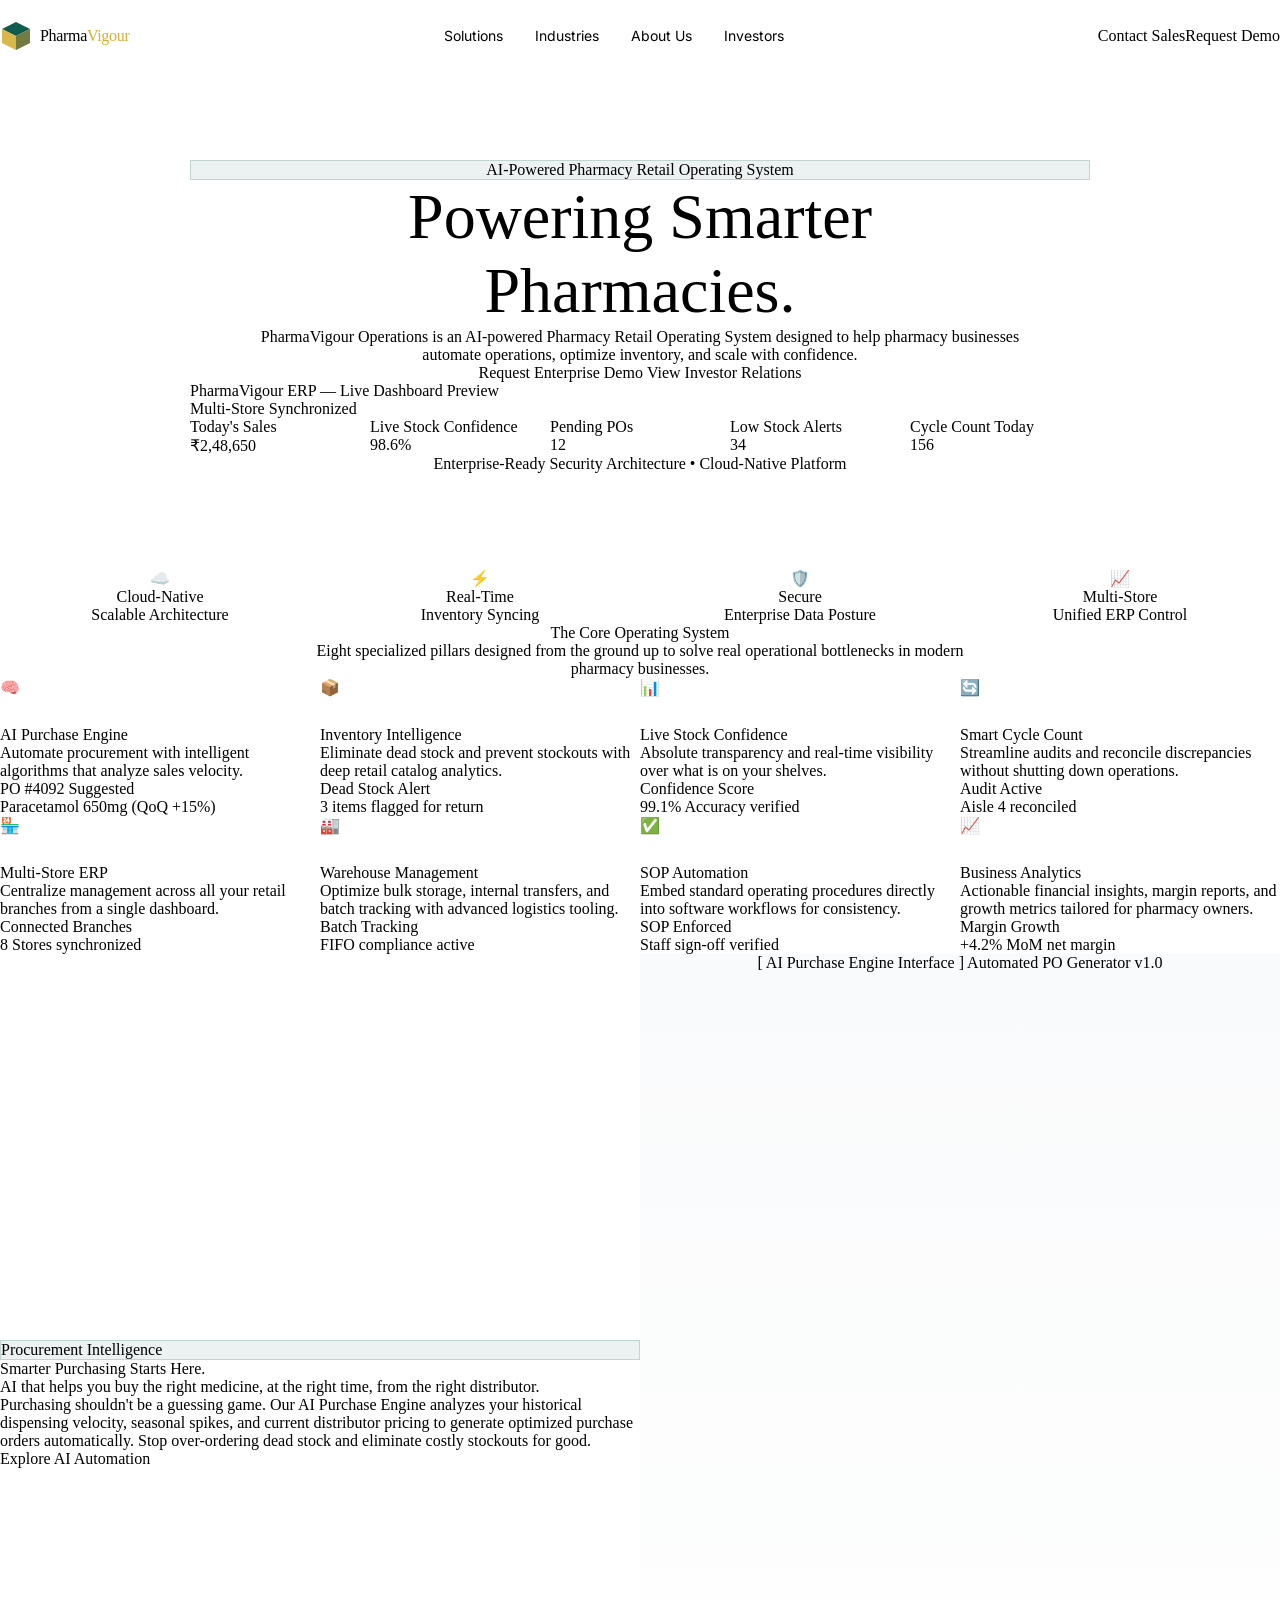
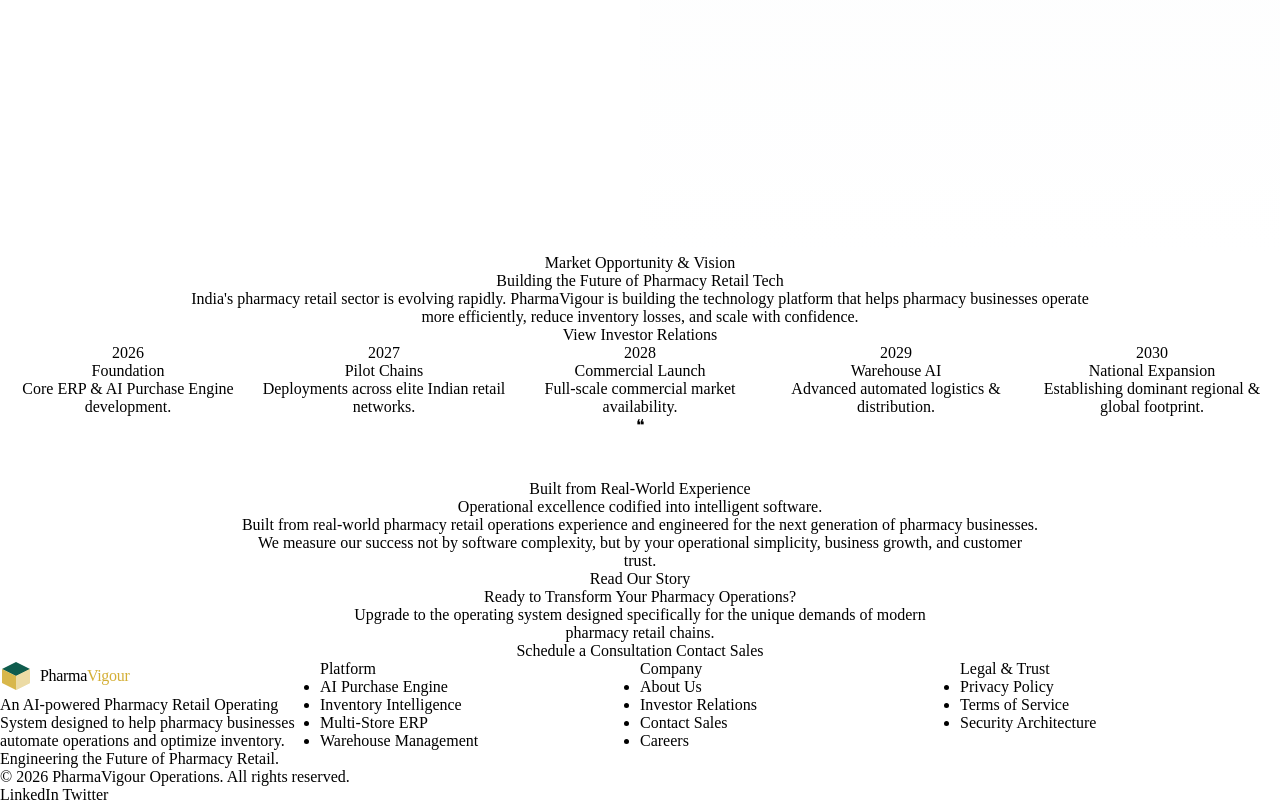
==== commit 0371dec9: "Refactor HTML comments for clarity and consistency Updated various HTML comments for clarity and con" ====
--- a/index.html
+++ b/index.html
@@ -5,7 +5,7 @@
     <meta name="viewport" content="width=device-width, initial-scale=1.0">
     <meta http-equiv="X-UA-Compatible" content="ie=edge">
     
-    <!-- Primary SEO Meta Tags -->
+    <!-- Primary Enterprise SEO Meta Tags -->
     <title>PharmaVigour Operations | AI-Powered Pharmacy Retail Operating System</title>
     <meta name="title" content="PharmaVigour Operations | AI-Powered Pharmacy Retail Operating System">
     <meta name="description" content="PharmaVigour Operations is an AI-powered pharmacy retail operating system designed to help pharmacy businesses automate operations, optimize inventory, and scale with confidence.">
@@ -14,21 +14,21 @@
     <meta name="robots" content="index, follow">
     <link rel="canonical" href="https://www.pharmavigour.com/">
 
-    <!-- Open Graph / Facebook Meta Tags -->
+    <!-- Open Graph / Social Sharing -->
     <meta property="og:type" content="website">
     <meta property="og:url" content="https://www.pharmavigour.com/">
     <meta property="og:title" content="PharmaVigour Operations | AI-Powered Pharmacy Retail Operating System">
     <meta property="og:description" content="An AI-powered pharmacy retail operating system designed to help pharmacy businesses automate operations, optimize inventory, and scale with confidence.">
     <meta property="og:image" content="https://www.pharmavigour.com/assets/images/hero/og-image.jpg">
 
-    <!-- Twitter Cards Meta Tags -->
+    <!-- Twitter Cards -->
     <meta property="twitter:card" content="summary_large_image">
     <meta property="twitter:url" content="https://www.pharmavigour.com/">
     <meta property="twitter:title" content="PharmaVigour Operations | AI-Powered Pharmacy Retail Operating System">
     <meta property="twitter:description" content="An AI-powered pharmacy retail operating system designed to help pharmacy businesses automate operations, optimize inventory, and scale with confidence.">
     <meta property="twitter:image" content="https://www.pharmavigour.com/assets/images/hero/og-image.jpg">
 
-    <!-- Favicon & Touch Icons -->
+    <!-- Favicon & Icons -->
     <link rel="icon" type="image/x-icon" href="/favicon.ico">
     <link rel="apple-touch-icon" sizes="180x180" href="/assets/images/icons/apple-touch-icon.png">
 
@@ -49,10 +49,10 @@
     <!-- Accessibility Skip Link -->
     <a href="#main-content" class="skip-link sr-only">Skip to main content</a>
 
-    <!-- Application Root Layout -->
+    <!-- Application Root Wrapper -->
     <div id="app-root" class="app-layout">
         
-        <!-- Header & Navigation Component -->
+        <!-- Header & Enterprise Navigation Component -->
         <header id="site-header" class="glass-header component-navbar">
             <div class="container navbar-container flex-between align-center">
                 <!-- Brand Logo -->
@@ -75,10 +75,10 @@
                     </ul>
                 </nav>
 
-                <!-- Action Buttons -->
+                <!-- Action Controls -->
                 <div class="nav-actions flex-row align-center gap-4">
                     <a href="contact.html" class="btn btn-outline text-primary font-inter weight-semibold">Contact Sales</a>
-                    <a href="#" class="btn btn-primary bg-primary text-white font-inter weight-semibold shadow-sm">Request Demo</a>
+                    <a href="contact.html" class="btn btn-primary bg-primary text-white font-inter weight-semibold shadow-sm">Request Demo</a>
                     
                     <!-- Mobile Menu Toggle Button -->
                     <button id="mobile-menu-toggle" class="mobile-toggle" aria-expanded="false" aria-controls="mobile-nav-overlay" aria-label="Toggle navigation menu">
@@ -93,11 +93,11 @@
         <!-- Main Content Area -->
         <main id="main-content" role="main">
             
-            <!-- SECTION 1: HERO SECTION -->
-            <section class="hero-section relative flex-center bg-background overflow-hidden" style="padding-top: 160px; padding-bottom: 80px;">
-                <!-- Abstract Glassmorphism Background Elements -->
-                <div class="glass-blob blob-primary absolute" style="top: 5%; right: -10%; width: 50vw; height: 50vw; opacity: 0.6;"></div>
-                <div class="glass-blob blob-secondary absolute" style="bottom: 0%; left: -10%; width: 40vw; height: 40vw; opacity: 0.5;"></div>
+            <!-- SECTION 1: HERO & LIVE ERP DASHBOARD PREVIEW -->
+            <section class="hero-section relative flex-center bg-background overflow-hidden" style="padding-top: 160px; padding-bottom: 96px;">
+                <!-- Abstract Glassmorphism Background Gradients -->
+                <div class="glass-blob blob-primary absolute" style="top: 5%; right: -10%; width: 50vw; height: 50vw; opacity: 0.6; filter: blur(80px);"></div>
+                <div class="glass-blob blob-secondary absolute" style="bottom: 0%; left: -10%; width: 40vw; height: 40vw; opacity: 0.5; filter: blur(80px);"></div>
 
                 <div class="container relative z-index-10 text-center max-w-900 mx-auto">
                     <div class="animate-fade-in-up">
@@ -111,14 +111,14 @@
                         <p class="hero-subtitle font-inter weight-regular text-gray mb-10 text-lg line-height-relaxed max-w-800 mx-auto">
                             PharmaVigour Operations is an AI-powered Pharmacy Retail Operating System designed to help pharmacy businesses automate operations, optimize inventory, and scale with confidence.
                         </p>
-                        <div class="hero-cta-group flex-row justify-center gap-4 mb-12">
+                        <div class="hero-cta-group flex-row justify-center gap-4 mb-16">
                             <a href="contact.html" class="btn btn-lg btn-primary bg-primary text-white font-inter weight-semibold shadow-glow hover-elevate">Request Enterprise Demo</a>
                             <a href="investors.html" class="btn btn-lg btn-glass text-dark font-inter weight-semibold hover-elevate">View Investor Relations</a>
                         </div>
                         
-                        <!-- Live Product Preview (ERP Dashboard Simulation) -->
-                        <div class="glass-card border-radius-xl p-6 shadow-lg bg-white border-gray-200 text-left animate-on-scroll animate-fade-in-up delay-200 max-w-800 mx-auto">
-                            <div class="flex-between align-center border-bottom border-gray-200 pb-4 mb-4">
+                        <!-- Flagship Live Product Preview (ERP Dashboard Simulation) -->
+                        <div class="glass-card border-radius-xl p-6 shadow-xl bg-white border-gray-200 text-left animate-on-scroll animate-fade-in-up delay-200 max-w-900 mx-auto">
+                            <div class="flex-between align-center border-bottom border-gray-200 pb-4 mb-6">
                                 <div class="flex-row align-center gap-3">
                                     <div class="flex-row gap-2">
                                         <div class="w-3 h-3 border-radius-pill" style="background-color: #EF4444;"></div>
@@ -127,29 +127,29 @@
                                     </div>
                                     <span class="font-poppins weight-semibold text-dark text-sm">PharmaVigour ERP — Live Dashboard Preview</span>
                                 </div>
-                                <span class="badge bg-background text-primary font-inter text-xs weight-semibold">Multi-Store Active</span>
+                                <span class="badge bg-background text-primary font-inter text-xs weight-semibold">Multi-Store Synchronized</span>
                             </div>
                             
                             <div class="grid grid-cols-5 gap-4">
-                                <div class="p-3 bg-gray-50 border-radius-md border border-gray-200">
+                                <div class="p-4 bg-gray-50 border-radius-md border border-gray-200">
                                     <p class="text-xs text-gray m-0 font-inter">Today's Sales</p>
-                                    <h4 class="font-poppins weight-bold text-dark text-lg m-0 mt-1">₹2,48,650</h4>
-                                </div>
-                                <div class="p-3 bg-gray-50 border-radius-md border border-gray-200">
-                                    <p class="text-xs text-gray m-0 font-inter">Stock Confidence</p>
-                                    <h4 class="font-poppins weight-bold text-primary text-lg m-0 mt-1">98.6%</h4>
-                                </div>
-                                <div class="p-3 bg-gray-50 border-radius-md border border-gray-200">
+                                    <h4 class="font-poppins weight-bold text-dark text-xl m-0 mt-1">₹2,48,650</h4>
+                                </div>
+                                <div class="p-4 bg-gray-50 border-radius-md border border-gray-200">
+                                    <p class="text-xs text-gray m-0 font-inter">Live Stock Confidence</p>
+                                    <h4 class="font-poppins weight-bold text-primary text-xl m-0 mt-1">98.6%</h4>
+                                </div>
+                                <div class="p-4 bg-gray-50 border-radius-md border border-gray-200">
                                     <p class="text-xs text-gray m-0 font-inter">Pending POs</p>
-                                    <h4 class="font-poppins weight-bold text-dark text-lg m-0 mt-1">12</h4>
-                                </div>
-                                <div class="p-3 bg-gray-50 border-radius-md border border-gray-200">
+                                    <h4 class="font-poppins weight-bold text-dark text-xl m-0 mt-1">12</h4>
+                                </div>
+                                <div class="p-4 bg-gray-50 border-radius-md border border-gray-200">
                                     <p class="text-xs text-gray m-0 font-inter">Low Stock Alerts</p>
-                                    <h4 class="font-poppins weight-bold text-secondary text-lg m-0 mt-1">34</h4>
-                                </div>
-                                <div class="p-3 bg-gray-50 border-radius-md border border-gray-200">
+                                    <h4 class="font-poppins weight-bold text-secondary text-xl m-0 mt-1">34</h4>
+                                </div>
+                                <div class="p-4 bg-gray-50 border-radius-md border border-gray-200">
                                     <p class="text-xs text-gray m-0 font-inter">Cycle Count Today</p>
-                                    <h4 class="font-poppins weight-bold text-dark text-lg m-0 mt-1">156</h4>
+                                    <h4 class="font-poppins weight-bold text-dark text-xl m-0 mt-1">156</h4>
                                 </div>
                             </div>
                         </div>
@@ -159,7 +159,7 @@
                 </div>
             </section>
 
-            <!-- SECTION 2: TRUST METRICS -->
+            <!-- SECTION 2: TRUST & SCALE METRICS -->
             <section class="metrics-section py-16 bg-dark text-white relative z-index-10 border-bottom border-gray-dark">
                 <div class="container">
                     <div class="grid grid-cols-4 gap-8 text-center animate-on-scroll animate-fade-in-up">
@@ -187,7 +187,7 @@
                 </div>
             </section>
 
-            <!-- SECTION 3: 8 PRODUCT PILLARS (SOLUTIONS GRID) -->
+            <!-- SECTION 3: THE 8 CORE PRODUCT PILLARS -->
             <section class="features-section py-20 bg-white">
                 <div class="container">
                     <div class="section-header text-center mb-16 animate-on-scroll animate-fade-in-up">
@@ -200,7 +200,7 @@
                     <div class="grid grid-cols-4 gap-6">
                         <!-- Pillar 1: AI Purchase Engine -->
                         <article class="feature-card glass-card p-6 border-radius-lg hover-elevate bg-gray-50 border-gray-200 flex-col animate-on-scroll animate-fade-in-up delay-100">
-                            <div class="icon-wrapper bg-primary text-white mb-4 border-radius-md flex-center" style="width: 44px; height: 44px;">
+                            <div class="icon-wrapper bg-primary text-white mb-4 border-radius-md flex-center icon-pop" style="width: 48px; height: 48px;">
                                 <span class="font-bold text-lg">🧠</span>
                             </div>
                             <h3 class="font-poppins weight-semibold text-dark text-base mb-2">AI Purchase Engine</h3>
@@ -215,7 +215,7 @@
 
                         <!-- Pillar 2: Inventory Intelligence -->
                         <article class="feature-card glass-card p-6 border-radius-lg hover-elevate bg-gray-50 border-gray-200 flex-col animate-on-scroll animate-fade-in-up delay-200">
-                            <div class="icon-wrapper bg-secondary text-dark mb-4 border-radius-md flex-center" style="width: 44px; height: 44px;">
+                            <div class="icon-wrapper bg-secondary text-dark mb-4 border-radius-md flex-center icon-pop" style="width: 48px; height: 48px;">
                                 <span class="font-bold text-lg">📦</span>
                             </div>
                             <h3 class="font-poppins weight-semibold text-dark text-base mb-2">Inventory Intelligence</h3>
@@ -230,7 +230,7 @@
 
                         <!-- Pillar 3: Live Stock Confidence -->
                         <article class="feature-card glass-card p-6 border-radius-lg hover-elevate bg-gray-50 border-gray-200 flex-col animate-on-scroll animate-fade-in-up delay-300">
-                            <div class="icon-wrapper bg-dark text-white mb-4 border-radius-md flex-center" style="width: 44px; height: 44px;">
+                            <div class="icon-wrapper bg-dark text-white mb-4 border-radius-md flex-center icon-pop" style="width: 48px; height: 48px;">
                                 <span class="font-bold text-lg">📊</span>
                             </div>
                             <h3 class="font-poppins weight-semibold text-dark text-base mb-2">Live Stock Confidence</h3>
@@ -245,7 +245,7 @@
 
                         <!-- Pillar 4: Smart Cycle Count -->
                         <article class="feature-card glass-card p-6 border-radius-lg hover-elevate bg-gray-50 border-gray-200 flex-col animate-on-scroll animate-fade-in-up delay-400">
-                            <div class="icon-wrapper bg-primary text-white mb-4 border-radius-md flex-center" style="width: 44px; height: 44px;">
+                            <div class="icon-wrapper bg-primary text-white mb-4 border-radius-md flex-center icon-pop" style="width: 48px; height: 48px;">
                                 <span class="font-bold text-lg">🔄</span>
                             </div>
                             <h3 class="font-poppins weight-semibold text-dark text-base mb-2">Smart Cycle Count</h3>
@@ -260,7 +260,7 @@
 
                         <!-- Pillar 5: Multi-Store ERP -->
                         <article class="feature-card glass-card p-6 border-radius-lg hover-elevate bg-gray-50 border-gray-200 flex-col animate-on-scroll animate-fade-in-up delay-100">
-                            <div class="icon-wrapper bg-secondary text-dark mb-4 border-radius-md flex-center" style="width: 44px; height: 44px;">
+                            <div class="icon-wrapper bg-secondary text-dark mb-4 border-radius-md flex-center icon-pop" style="width: 48px; height: 48px;">
                                 <span class="font-bold text-lg">🏪</span>
                             </div>
                             <h3 class="font-poppins weight-semibold text-dark text-base mb-2">Multi-Store ERP</h3>
@@ -275,7 +275,7 @@
 
                         <!-- Pillar 6: Warehouse Management -->
                         <article class="feature-card glass-card p-6 border-radius-lg hover-elevate bg-gray-50 border-gray-200 flex-col animate-on-scroll animate-fade-in-up delay-200">
-                            <div class="icon-wrapper bg-dark text-white mb-4 border-radius-md flex-center" style="width: 44px; height: 44px;">
+                            <div class="icon-wrapper bg-dark text-white mb-4 border-radius-md flex-center icon-pop" style="width: 48px; height: 48px;">
                                 <span class="font-bold text-lg">🏭</span>
                             </div>
                             <h3 class="font-poppins weight-semibold text-dark text-base mb-2">Warehouse Management</h3>
@@ -290,7 +290,7 @@
 
                         <!-- Pillar 7: SOP Automation -->
                         <article class="feature-card glass-card p-6 border-radius-lg hover-elevate bg-gray-50 border-gray-200 flex-col animate-on-scroll animate-fade-in-up delay-300">
-                            <div class="icon-wrapper bg-primary text-white mb-4 border-radius-md flex-center" style="width: 44px; height: 44px;">
+                            <div class="icon-wrapper bg-primary text-white mb-4 border-radius-md flex-center icon-pop" style="width: 48px; height: 48px;">
                                 <span class="font-bold text-lg">✅</span>
                             </div>
                             <h3 class="font-poppins weight-semibold text-dark text-base mb-2">SOP Automation</h3>
@@ -305,7 +305,7 @@
 
                         <!-- Pillar 8: Business Analytics -->
                         <article class="feature-card glass-card p-6 border-radius-lg hover-elevate bg-gray-50 border-gray-200 flex-col animate-on-scroll animate-fade-in-up delay-400">
-                            <div class="icon-wrapper bg-secondary text-dark mb-4 border-radius-md flex-center" style="width: 44px; height: 44px;">
+                            <div class="icon-wrapper bg-secondary text-dark mb-4 border-radius-md flex-center icon-pop" style="width: 48px; height: 48px;">
                                 <span class="font-bold text-lg">📈</span>
                             </div>
                             <h3 class="font-poppins weight-semibold text-dark text-base mb-2">Business Analytics</h3>
@@ -321,7 +321,7 @@
                 </div>
             </section>
 
-            <!-- SECTION 4: AI PURCHASE ENGINE -->
+            <!-- SECTION 4: THE AI PURCHASE ENGINE ADVANTAGE -->
             <section class="tech-section py-20 bg-background overflow-hidden relative">
                 <div class="container relative z-index-10">
                     <div class="grid grid-cols-2 gap-12 align-center">
@@ -412,7 +412,7 @@
                 </div>
             </section>
 
-            <!-- SECTION 7: CTA BANNER -->
+            <!-- SECTION 7: FINAL CONVERSION CTA BANNER -->
             <section class="cta-section py-20 bg-background relative overflow-hidden">
                 <div class="container relative z-index-10">
                     <div class="glass-banner bg-white border-radius-xl p-12 text-center shadow-lg mx-auto max-w-900 border-gray-200 animate-on-scroll animate-fade-in-up">
@@ -434,7 +434,7 @@
 
         </main>
 
-        <!-- Footer Include / Component -->
+        <!-- Footer Component -->
         <footer id="site-footer" class="bg-dark text-white pt-16 pb-8 font-inter">
             <div class="container">
                 <div class="grid grid-cols-4 gap-8 mb-12 border-bottom border-gray-dark pb-12">
@@ -503,7 +503,7 @@
 
     </div>
 
-    <!-- Core JavaScript Controller References -->
+    <!-- Core JavaScript Controllers -->
     <script src="assets/js/theme.js" defer></script>
     <script src="assets/js/navbar.js" defer></script>
     <script src="assets/js/animations.js" defer></script>
--- a/assets/css/components.css
+++ b/assets/css/components.css
@@ -1,30 +1,30 @@
 /* ==============================================================================
    PHARMAVIGOUR OPERATIONS - REUSABLE UI COMPONENTS (components.css)
-   Principal Frontend Architect & Senior CSS Engineer Specification
-   Aesthetic Benchmark: Apple, Stripe, Linear, Vercel, Salesforce
-   Target: AI-Powered Pharmacy Retail Operating System & Enterprise ERP Ecosystem
+   Enterprise SaaS Navigation System (v3.0)
    ============================================================================== */
 
-/* --------------------------------------------------------------------------
-   1. NAVBAR COMPONENT
-   -------------------------------------------------------------------------- */
 .component-navbar {
     position: fixed;
     top: 0;
     left: 0;
     width: 100%;
-    height: var(--navbar-height);
-    background-color: var(--navbar-bg);
-    backdrop-filter: var(--navbar-blur);
-    -webkit-backdrop-filter: var(--navbar-blur);
-    border-bottom: var(--navbar-border);
-    z-index: var(--z-index-fixed);
-    transition: background-color var(--duration-200) var(--ease-smooth), box-shadow var(--duration-200) var(--ease-smooth);
+    height: var(--navbar-height, 72px);
+    background-color: rgba(255, 255, 255, 0.75);
+    backdrop-filter: blur(16px);
+    -webkit-backdrop-filter: blur(16px);
+    border-bottom: 1px solid rgba(255, 255, 255, 0.4);
+    z-index: 1000;
+    transition: height 300ms cubic-bezier(0.16, 1, 0.3, 1),
+                background-color 300ms cubic-bezier(0.16, 1, 0.3, 1),
+                box-shadow 300ms cubic-bezier(0.16, 1, 0.3, 1),
+                border-color 300ms cubic-bezier(0.16, 1, 0.3, 1);
 }
 
 .component-navbar.scrolled {
-    background-color: rgba(255, 255, 255, 0.95);
-    box-shadow: var(--shadow-sm);
+    height: 64px;
+    background-color: rgba(255, 255, 255, 0.92);
+    box-shadow: 0 10px 25px -5px rgba(15, 23, 42, 0.08), 0 8px 10px -6px rgba(15, 23, 42, 0.05);
+    border-bottom-color: rgba(226, 232, 240, 0.8);
 }
 
 .navbar-container {
@@ -32,33 +32,39 @@
     display: flex;
     align-items: center;
     justify-content: space-between;
-    max-width: var(--container-max-width);
+    max-width: var(--container-max-width, 1280px);
     margin: 0 auto;
-    padding: 0 var(--container-padding-x);
+    padding: 0 var(--container-padding-x, 2rem);
 }
 
 .brand-logo {
     display: inline-flex;
     align-items: center;
-    gap: var(--spacing-2);
+    gap: 8px;
     text-decoration: none;
+    transition: transform 200ms cubic-bezier(0.16, 1, 0.3, 1);
+}
+
+.brand-logo:hover {
+    transform: rotate(3deg) scale3d(1.03, 1.03, 1);
 }
 
 .brand-logo svg {
     width: 32px;
     height: 32px;
+    transition: transform 200ms cubic-bezier(0.16, 1, 0.3, 1);
 }
 
 .logo-text {
-    font-family: var(--font-family-display);
-    font-weight: var(--font-weight-bold);
-    font-size: var(--font-size-xl);
-    color: var(--color-neutral-900);
-    letter-spacing: var(--letter-spacing-tight);
+    font-family: var(--font-family-display, 'Poppins', sans-serif);
+    font-weight: 700;
+    font-size: 1.25rem;
+    color: var(--color-neutral-900, #0F172A);
+    letter-spacing: -0.02em;
 }
 
 .logo-text span {
-    color: var(--color-secondary);
+    color: var(--color-secondary, #D4AF37);
 }
 
 .desktop-nav {
@@ -69,509 +75,162 @@
 .nav-list {
     display: flex;
     align-items: center;
-    gap: var(--spacing-8);
+    gap: 32px;
     list-style: none;
     margin: 0;
     padding: 0;
 }
 
+.nav-item {
+    position: relative;
+}
+
 .nav-link {
-    font-family: var(--font-family-sans);
-    font-size: var(--font-size-sm);
-    font-weight: var(--font-weight-medium);
-    color: var(--color-neutral-600);
+    font-family: var(--font-family-sans, 'Inter', sans-serif);
+    font-size: 0.875rem;
+    font-weight: 500;
+    color: var(--color-neutral-600, #475569);
     text-decoration: none;
-    transition: color var(--duration-150) var(--ease-out);
+    transition: color 150ms cubic-bezier(0, 0, 0.2, 1);
     position: relative;
+    padding: 4px 0;
+}
+
+.nav-link::after {
+    content: '';
+    position: absolute;
+    bottom: -2px;
+    left: 0;
+    width: 0;
+    height: 2px;
+    background-color: var(--color-primary, #0F5C4D);
+    transition: width 300ms cubic-bezier(0.16, 1, 0.3, 1);
+    border-radius: 9999px;
 }
 
 .nav-link:hover,
 .nav-link.active {
-    color: var(--color-primary);
+    color: var(--color-primary, #0F5C4D);
+}
+
+.nav-link:hover::after,
+.nav-link.active::after {
+    width: 100%;
 }
 
 .nav-actions {
     display: flex;
     align-items: center;
-    gap: var(--spacing-4);
+    gap: 16px;
 }
 
 .mobile-toggle {
     display: none;
     flex-direction: column;
     justify-content: space-between;
-    width: 24px;
-    height: 18px;
+    width: 28px;
+    height: 20px;
     background: transparent;
     cursor: pointer;
     padding: 0;
+    border: none;
+    z-index: 1001;
 }
 
 .hamburger-line {
     display: block;
     width: 100%;
     height: 2px;
-    background-color: var(--color-neutral-900);
-    border-radius: var(--radius-xs);
-    transition: var(--transition-all);
-}
-
-/* --------------------------------------------------------------------------
-   2. HERO COMPONENTS
-   -------------------------------------------------------------------------- */
-.hero-badge {
-    display: inline-flex;
-    align-items: center;
-    gap: var(--spacing-2);
-    padding: var(--spacing-1) var(--spacing-4);
-    background-color: var(--color-brand-primary-50);
-    border: 1px solid var(--color-brand-primary-200);
-    border-radius: var(--radius-pill);
-    font-size: var(--font-size-xs);
-    font-weight: var(--font-weight-semibold);
-    color: var(--color-primary);
-    margin-bottom: var(--spacing-6);
-}
-
-.hero-title {
-    font-family: var(--font-family-display);
-    font-weight: var(--font-weight-extrabold);
-    font-size: clamp(2.5rem, 5vw, 4.5rem);
-    line-height: var(--line-height-none);
-    letter-spacing: var(--letter-spacing-tighter);
-    color: var(--color-neutral-900);
-    margin-bottom: var(--spacing-6);
-}
-
-.hero-subtitle {
-    font-family: var(--font-family-sans);
-    font-size: var(--font-size-lg);
-    line-height: var(--line-height-relaxed);
-    color: var(--color-neutral-600);
-    max-width: 750px;
-    margin: 0 auto var(--spacing-8) auto;
-}
-
-.hero-cta-group {
-    display: flex;
-    align-items: center;
-    justify-content: center;
-    gap: var(--spacing-4);
-    flex-wrap: wrap;
-    margin-bottom: var(--spacing-12);
-}
-
-.hero-dashboard-preview {
-    background-color: var(--color-surface);
-    border: 1px solid var(--color-neutral-200);
-    border-radius: var(--radius-xl);
-    box-shadow: var(--shadow-xl);
-    overflow: hidden;
-    text-align: left;
-}
-
-/* --------------------------------------------------------------------------
-   3. BUTTON VARIANTS (Extended Component Layer)
-   -------------------------------------------------------------------------- */
-.btn-sm {
-    padding: 0.375rem 0.75rem;
-    font-size: var(--font-size-xs);
-}
-
-.btn-lg {
-    padding: 0.875rem 2rem;
-    font-size: var(--font-size-base);
-}
-
-/* --------------------------------------------------------------------------
-   4. CARDS
-   -------------------------------------------------------------------------- */
-.glass-card {
-    background-color: var(--glass-bg);
-    border: var(--glass-border);
-    backdrop-filter: var(--glass-blur);
-    -webkit-backdrop-filter: var(--glass-blur);
-    box-shadow: var(--glass-shadow);
-    border-radius: var(--card-radius);
-    padding: var(--card-padding);
-    transition: var(--transition-transform), var(--transition-shadow), border-color var(--duration-200) var(--ease-smooth);
-}
-
-.hover-elevate:hover {
-    transform: translateY(-6px);
-    box-shadow: var(--shadow-lg);
-    border-color: var(--color-brand-primary-300);
-}
-
-.feature-card {
-    background-color: var(--card-bg);
-    border: 1px solid var(--card-border);
-    border-radius: var(--card-radius);
-    padding: var(--card-padding);
-    box-shadow: var(--card-shadow);
-    display: flex;
-    flex-direction: column;
-    height: 100%;
-    transition: var(--transition-all);
-}
-
-.feature-card:hover {
-    transform: translateY(-4px);
-    box-shadow: var(--shadow-md);
-    border-color: var(--color-primary);
-}
-
-.dashboard-card {
-    background-color: var(--color-surface);
-    border: 1px solid var(--color-neutral-200);
-    border-radius: var(--radius-lg);
-    padding: var(--spacing-6);
-    box-shadow: var(--shadow-xs);
-}
-
-.pricing-card {
-    background-color: var(--color-surface);
-    border: 1px solid var(--color-neutral-200);
-    border-radius: var(--radius-xl);
-    padding: var(--spacing-8);
-    box-shadow: var(--shadow-md);
-    position: relative;
-    display: flex;
-    flex-direction: column;
-}
-
-.pricing-card.featured {
-    border-color: var(--color-primary);
-    box-shadow: var(--shadow-lg);
-}
-
-.stat-card {
-    background-color: var(--color-surface);
-    border: 1px solid var(--color-neutral-200);
-    border-radius: var(--radius-lg);
-    padding: var(--spacing-6);
-    text-align: center;
-}
-
-/* --------------------------------------------------------------------------
-   5. BADGES
-   -------------------------------------------------------------------------- */
-.badge {
-    display: inline-flex;
-    align-items: center;
-    gap: var(--spacing-1);
-    padding: 0.25rem 0.75rem;
-    font-size: var(--font-size-xs);
-    font-weight: var(--font-weight-semibold);
-    border-radius: var(--radius-pill);
-    line-height: var(--line-height-none);
-    white-space: nowrap;
-}
-
-.badge-status { background-color: var(--color-neutral-100); color: var(--color-neutral-700); }
-.badge-success { background-color: var(--color-success-bg); color: var(--color-success-text); }
-.badge-warning { background-color: var(--color-warning-bg); color: var(--color-warning-text); }
-.badge-error { background-color: var(--color-error-bg); color: var(--color-error-text); }
-.badge-info { background-color: var(--color-info-bg); color: var(--color-info-text); }
-.badge-premium { background-color: var(--color-brand-secondary-100); color: var(--color-brand-secondary-800); }
-.badge-enterprise { background-color: var(--color-brand-primary-50); color: var(--color-primary); border: 1px solid var(--color-brand-primary-200); }
-
-/* --------------------------------------------------------------------------
-   6. SECTION TITLE COMPONENTS
-   -------------------------------------------------------------------------- */
-.section-header {
-    text-align: center;
-    max-width: 800px;
-    margin: 0 auto var(--spacing-16) auto;
-}
-
-.section-eyebrow {
-    font-family: var(--font-family-sans);
-    font-size: var(--font-size-xs);
-    font-weight: var(--font-weight-semibold);
-    text-transform: uppercase;
-    letter-spacing: var(--letter-spacing-wider);
-    color: var(--color-primary);
-    margin-bottom: var(--spacing-3);
-    display: block;
-}
-
-.section-heading {
-    font-family: var(--font-family-display);
-    font-size: var(--font-size-4xl);
-    font-weight: var(--font-weight-bold);
-    color: var(--color-neutral-900);
-    letter-spacing: var(--letter-spacing-tight);
-    line-height: var(--line-height-tight);
-    margin-bottom: var(--spacing-4);
-}
-
-.section-subtitle {
-    font-family: var(--font-family-sans);
-    font-size: var(--font-size-lg);
-    color: var(--color-neutral-600);
-    line-height: var(--line-height-relaxed);
-}
-
-.section-divider {
-    width: 60px;
-    height: 4px;
-    background: var(--gradient-primary);
-    border-radius: var(--radius-pill);
-    margin: var(--spacing-4) auto 0 auto;
-}
-
-/* --------------------------------------------------------------------------
-   7. FEATURE GRID LAYOUTS
-   -------------------------------------------------------------------------- */
-.grid-cols-4 {
-    display: grid;
-    grid-template-columns: repeat(4, minmax(0, 1fr));
-    gap: var(--spacing-6);
-}
-
-.grid-cols-3 {
-    display: grid;
-    grid-template-columns: repeat(3, minmax(0, 1fr));
-    gap: var(--spacing-8);
-}
-
-.grid-cols-2 {
-    display: grid;
-    grid-template-columns: repeat(2, minmax(0, 1fr));
-    gap: var(--spacing-8);
-}
-
-.grid-cols-5 {
-    display: grid;
-    grid-template-columns: repeat(5, minmax(0, 1fr));
-    gap: var(--spacing-4);
-}
-
-/* --------------------------------------------------------------------------
-   8. DASHBOARD & ERP COMPONENTS
-   -------------------------------------------------------------------------- */
-.erp-sidebar {
-    width: var(--sidebar-width);
-    background-color: var(--sidebar-bg);
-    color: var(--color-neutral-0);
-    height: 100vh;
+    background-color: var(--color-neutral-900, #0F172A);
+    border-radius: 2px;
+    transition: transform 300ms cubic-bezier(0.16, 1, 0.3, 1),
+                opacity 300ms cubic-bezier(0.16, 1, 0.3, 1),
+                background-color 300ms cubic-bezier(0.16, 1, 0.3, 1);
+    transform-origin: center;
+}
+
+.mobile-toggle.is-active .hamburger-line:nth-child(1) {
+    transform: translateY(9px) rotate(45deg);
+}
+
+.mobile-toggle.is-active .hamburger-line:nth-child(2) {
+    opacity: 0;
+    transform: scaleX(0);
+}
+
+.mobile-toggle.is-active .hamburger-line:nth-child(3) {
+    transform: translateY(-9px) rotate(-45deg);
+}
+
+.mobile-nav-overlay {
     position: fixed;
     top: 0;
     left: 0;
-    padding: var(--spacing-6);
-    display: flex;
-    flex-direction: column;
-    z-index: var(--z-index-sticky);
-}
-
-.erp-widget {
-    background-color: var(--color-surface);
-    border: 1px solid var(--color-neutral-200);
-    border-radius: var(--radius-lg);
-    padding: var(--spacing-5);
-    box-shadow: var(--shadow-2xs);
-}
-
-.erp-metric-value {
-    font-family: var(--font-family-display);
-    font-size: var(--font-size-2xl);
-    font-weight: var(--font-weight-bold);
-    color: var(--color-neutral-900);
-    margin-top: var(--spacing-1);
-}
-
-/* --------------------------------------------------------------------------
-   9. FORM SWITCH COMPONENT
-   -------------------------------------------------------------------------- */
-.switch {
-    position: relative;
-    display: inline-block;
-    width: 44px;
-    height: 24px;
-}
-
-.switch input {
+    width: 100vw;
+    height: 100vh;
+    background-color: rgba(255, 255, 255, 0.98);
+    backdrop-filter: blur(24px);
+    -webkit-backdrop-filter: blur(24px);
+    z-index: 999;
+    display: flex;
+    flex-direction: column;
+    align-items: center;
+    justify-content: center;
     opacity: 0;
-    width: 0;
-    height: 0;
-}
-
-.slider {
-    position: absolute;
-    cursor: pointer;
-    top: 0; left: 0; right: 0; bottom: 0;
-    background-color: var(--color-neutral-300);
-    transition: var(--transition-colors);
-    border-radius: var(--radius-pill);
-}
-
-.slider::before {
-    position: absolute;
-    content: "";
-    height: 18px;
-    width: 18px;
-    left: 3px;
-    bottom: 3px;
-    background-color: var(--color-neutral-0);
-    transition: var(--transition-transform);
-    border-radius: var(--radius-full);
-    box-shadow: var(--shadow-xs);
-}
-
-input:checked + .slider {
-    background-color: var(--color-primary);
-}
-
-input:checked + .slider::before {
-    transform: translateX(20px);
-}
-
-/* --------------------------------------------------------------------------
-   10. ERP TABLES
-   -------------------------------------------------------------------------- */
-.erp-table {
-    width: 100%;
-    border-collapse: separate;
-    border-spacing: 0;
-    background-color: var(--color-surface);
-    border: 1px solid var(--table-border);
-    border-radius: var(--radius-lg);
-    overflow: hidden;
-}
-
-.erp-table th {
-    background-color: var(--table-header-bg);
-    color: var(--color-neutral-700);
-    font-weight: var(--font-weight-semibold);
-    padding: var(--spacing-3) var(--spacing-4);
-    border-bottom: 1px solid var(--table-border);
-}
-
-.erp-table td {
-    padding: var(--spacing-4);
-    border-bottom: 1px solid var(--table-border);
-    color: var(--color-neutral-800);
-}
-
-.erp-table tr:last-child td {
-    border-bottom: none;
-}
-
-.erp-table tr:hover td {
-    background-color: var(--table-row-hover);
-}
-
-/* --------------------------------------------------------------------------
-   11. TIMELINE COMPONENT
-   -------------------------------------------------------------------------- */
-.timeline-vertical {
-    position: relative;
-    padding-left: var(--spacing-8);
-}
-
-.timeline-vertical::before {
-    content: '';
-    position: absolute;
-    left: 7px;
-    top: 0;
-    bottom: 0;
-    width: 2px;
-    background-color: var(--color-neutral-200);
-}
-
-.timeline-item {
-    position: relative;
-    margin-bottom: var(--spacing-8);
-}
-
-.timeline-dot {
-    position: absolute;
-    left: calc(-1 * var(--spacing-8) + 3px);
-    top: 4px;
-    width: 10px;
-    height: 10px;
-    background-color: var(--color-primary);
-    border-radius: var(--radius-full);
-    border: 2px solid var(--color-surface);
-    box-shadow: var(--shadow-sm);
-}
-
-/* --------------------------------------------------------------------------
-   12. ACCORDION COMPONENT
-   -------------------------------------------------------------------------- */
-.accordion-item {
-    border: 1px solid var(--color-neutral-200);
-    border-radius: var(--radius-md);
-    background-color: var(--color-surface);
-    margin-bottom: var(--spacing-4);
-    overflow: hidden;
-}
-
-.accordion-header {
-    padding: var(--spacing-4) var(--spacing-6);
-    font-weight: var(--font-weight-semibold);
-    color: var(--color-neutral-900);
-    cursor: pointer;
-    display: flex;
-    justify-content: space-between;
-    align-items: center;
-    background: transparent;
-    width: 100%;
-    text-align: left;
-}
-
-.accordion-body {
-    padding: 0 var(--spacing-6) var(--spacing-6) var(--spacing-6);
-    color: var(--color-neutral-600);
-    font-size: var(--font-size-sm);
-    line-height: var(--line-height-relaxed);
-}
-
-/* --------------------------------------------------------------------------
-   13. MODAL COMPONENT
-   -------------------------------------------------------------------------- */
-.modal-backdrop {
-    position: fixed;
-    top: 0; left: 0; right: 0; bottom: 0;
-    background-color: rgba(15, 23, 42, 0.6);
-    backdrop-filter: blur(4px);
-    -webkit-backdrop-filter: blur(4px);
-    display: flex;
-    align-items: center;
-    justify-content: center;
-    z-index: var(--z-index-modal);
-}
-
-.modal-container {
-    background-color: var(--color-surface);
-    border-radius: var(--radius-xl);
-    box-shadow: var(--shadow-xl);
-    width: 100%;
-    max-width: 600px;
-    margin: var(--spacing-4);
-    overflow: hidden;
-    border: 1px solid var(--color-neutral-200);
-}
-
-.modal-header {
-    padding: var(--spacing-6);
-    border-bottom: 1px solid var(--color-neutral-200);
-    display: flex;
-    align-items: center;
-    justify-content: space-between;
-}
-
-.modal-body {
-    padding: var(--spacing-6);
-}
-
-.modal-footer {
-    padding: var(--spacing-4) var(--spacing-6);
-    background-color: var(--color-neutral-50);
-    border-top: 1px solid var(--color-neutral-200);
-    display: flex;
-    align-items: center;
-    justify-content: flex-end;
-    gap: var(--spacing-3);
-}
+    visibility: hidden;
+    pointer-events: none;
+    transition: opacity 300ms cubic-bezier(0.16, 1, 0.3, 1),
+                visibility 300ms cubic-bezier(0.16, 1, 0.3, 1);
+}
+
+.mobile-nav-overlay.is-open {
+    opacity: 1;
+    visibility: visible;
+    pointer-events: auto;
+}
+
+.mobile-nav-list {
+    display: flex;
+    flex-direction: column;
+    align-items: center;
+    gap: 32px;
+    list-style: none;
+    margin: 0;
+    padding: 0;
+}
+
+.mobile-nav-link {
+    font-family: var(--font-family-display, 'Poppins', sans-serif);
+    font-size: 1.75rem;
+    font-weight: 600;
+    color: var(--color-neutral-900, #0F172A);
+    text-decoration: none;
+    transition: color 150ms cubic-bezier(0, 0, 0.2, 1);
+}
+
+.mobile-nav-link:hover,
+.mobile-nav-link.active {
+    color: var(--color-primary, #0F5C4D);
+}
+
+.mobile-actions {
+    margin-top: 48px;
+    display: flex;
+    flex-direction: column;
+    gap: 16px;
+    width: 100%;
+    max-width: 280px;
+}
+
+@media screen and (max-width: 1023px) {
+    .desktop-nav {
+        display: none !important;
+    }
+    .mobile-toggle {
+        display: flex !important;
+    }
+    .nav-actions .btn-outline,
+    .nav-actions .btn-primary {
+        display: none !important;
+    }
+}
